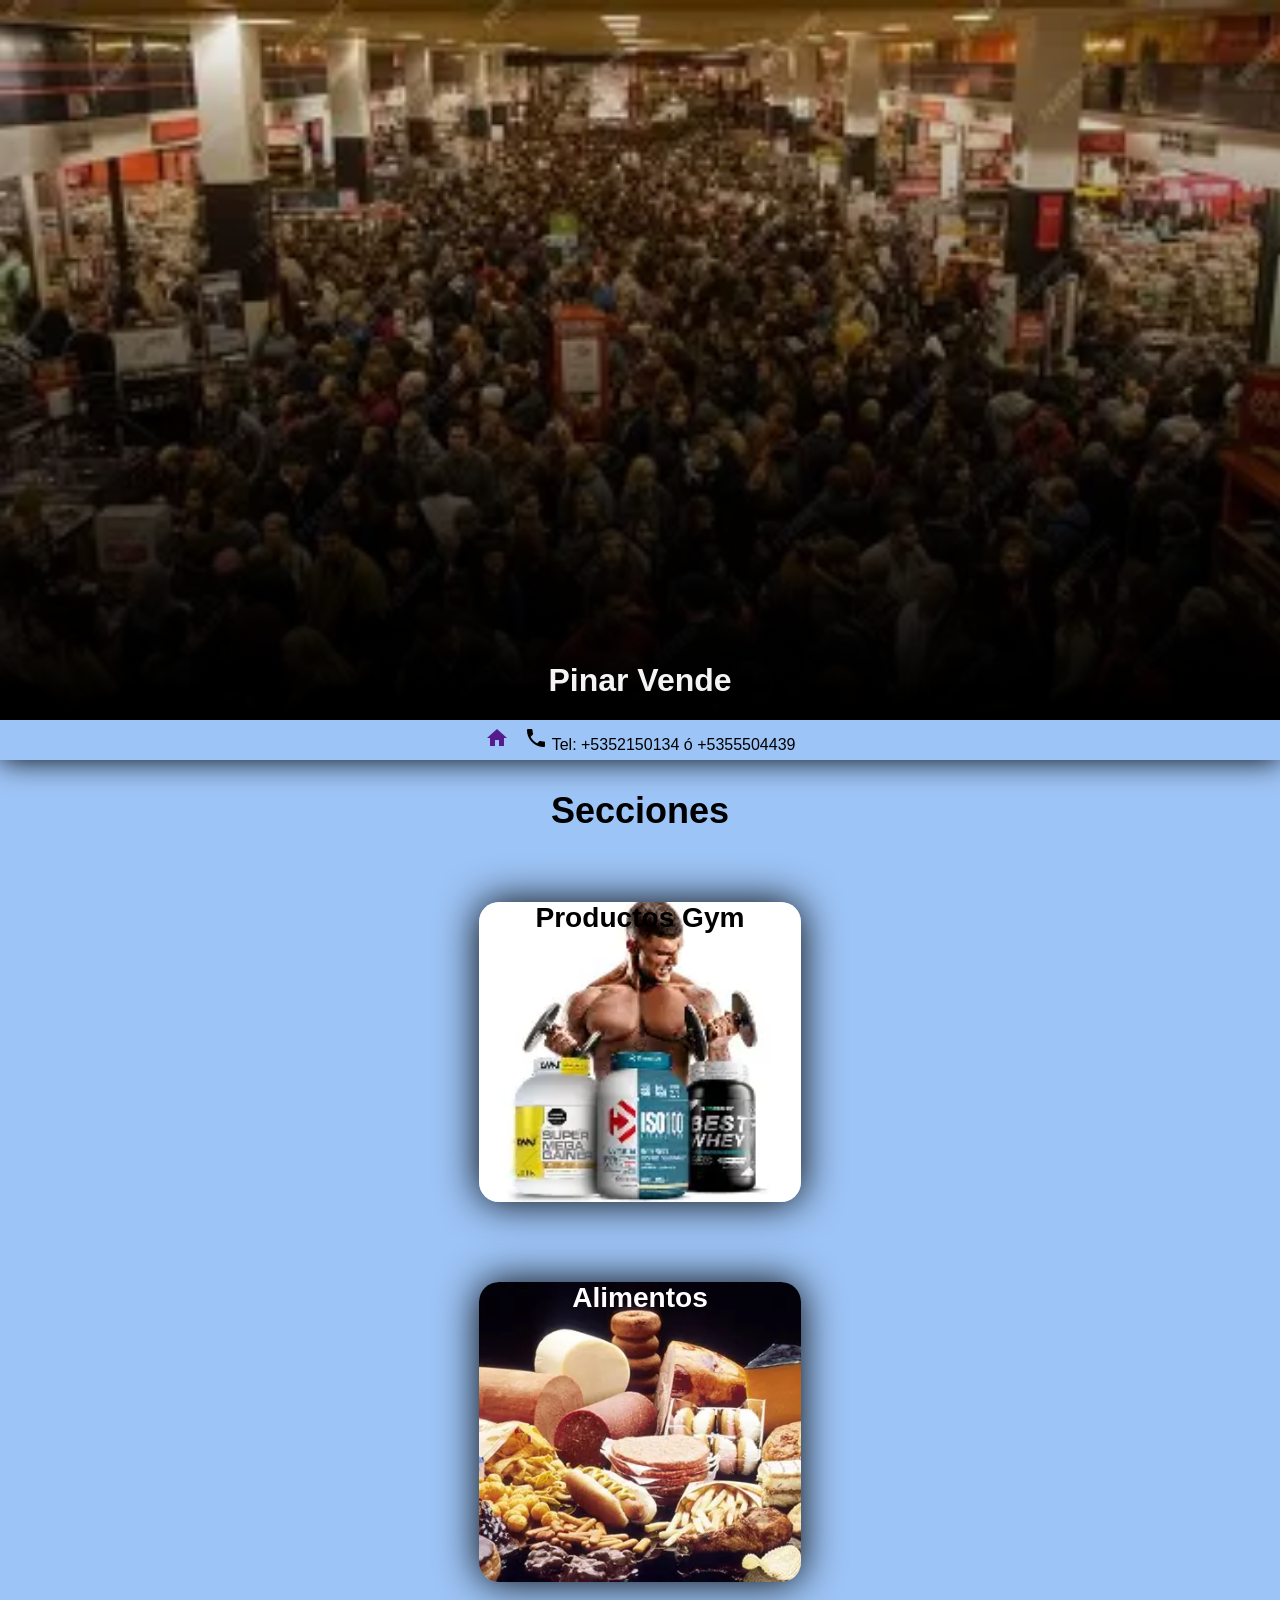
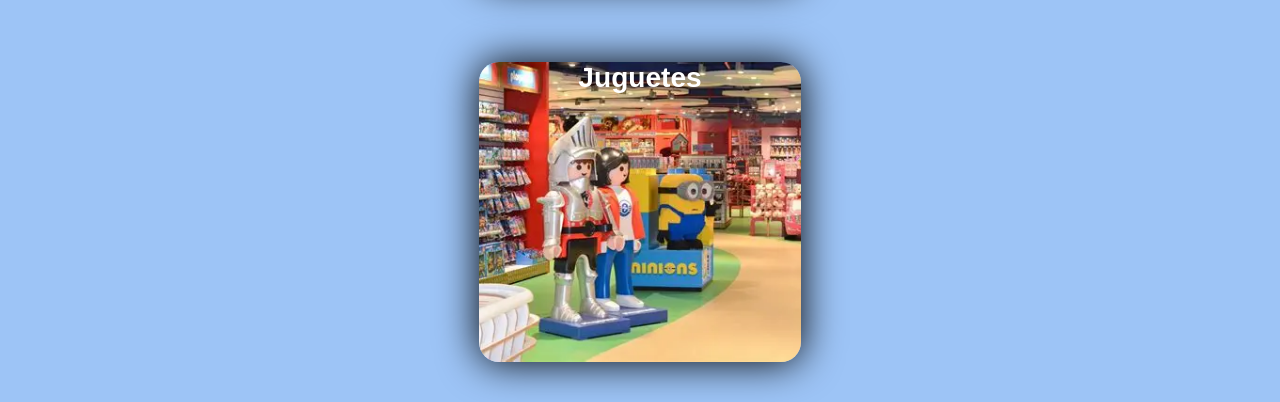
==== index.html @ 734530dd "Add files via upload" ====
<!DOCTYPE html>
<html lang="es">
<head>
    <meta charset="UTF-8">
    <meta name="viewport" content="width=device-width, initial-scale=1.0">
    <link rel="stylesheet" href="css/style.css">
    <link rel="shortcut icon" href="imagenes/logo.jpg" type="image/jpg">
    <link href="https://fonts.googleapis.com/icon?family=Material+Icons" rel="stylesheet">
    <link rel="shortcut icon" href="img/pinar.jpg" type="image/jpg">
    <title>Revolico Pinar</title>
</head>
<body>
    <!--Encabezado-->
    <header>
        <div class="fondo_header">
            <h1>Pinar Vende</h1>
        </div>        
    </header>

    <!--barra de navegacion entre paginas --> 
    <div class="hor_nav">
        <ul class="hor_list">
            <li class="hor_items">
                <a href="#">
                    <span class="material-icons">home</span>
                </a>                
            </li>            
            
            <li class="hor_items">
                <span class="material-icons">call</span>
                Tel: +5352150134 ó +5355504439
            </li>
        </ul>
    </div>  
    <!--barra de navegacion en la pagina actual-->
    
    <!--main-->  
    <main>        
        <h2>Secciones</h2>

        <a class="link_gym" href="html/gym.html">
            <div class="gym">
                <h3>Productos Gym</h3>               
            </div> 
        </a> 
        
        <a class="link_alimentos" href="html/alimentos.html">
            <div class="alimentos">
                <h3>Alimentos</h3>               
            </div> 
        </a>

        <a class="link_juguetes" href="html/juguetes.html">
            <div class="juguetes">
                <h3>Juguetes</h3>               
            </div> 
        </a>
                                     
    </main> 
    <!--aside-->
    <!--footer-->    
</body>
</html>
---- css/style.css ----
body{
    background-color:#9dc4f6;
    padding: 0;
    margin: 0;
    font-family: Arial, Helvetica, sans-serif;
}

body ul p {
    margin: 0;
    padding: 0;
}

/*-------------HEADER------------*/
header{
    position:relative;
}

.fondo_header{
    width: 100%;
    height: 80vh;
    background-image: linear-gradient(transparent,black), url("../img/lobby.jpg");
    background-size: cover;
    background-position: center; 
    display: flex;
    justify-content: center;
    align-items: end;
}

h1{
    color: whitesmoke;
    font-family: Arial, Helvetica, sans-serif;
}

/*---------------------------------------------*/

/*-------------- BARRA HORIZONTAL -----------*/
.hor_nav{    
    width: 100%;
    height: 40px;      
    display: flex;
    justify-content: center;
    align-items: center;
    margin: 0;
    padding: 0; 
    box-sizing: border-box;
    position: sticky;
    top: 0;  
    background-color:#9dc4f6;
    box-shadow: 0 0 30px black;  
}

.hor_list{
    margin: 0;
    display: flex;
    gap: 5px;
    padding: 0;     
}

.hor_items{    
    list-style: none;
    border-radius: 20px;
    padding: 5px;
    transition-property: background-color;
    transition-duration: .4s;
}

.hor_items a{     
    text-decoration: none; 
    color: #551A8B;   
}

.hor_items:hover{
    background-color: #48e;
    transition-property: background-color;
    transition-duration: .4s;
}

/*----------------------------------------*/

/*-------------- MAIN ---------------*/
h3{
    color: black;    
}

a{
    text-decoration: none; 
}

main{    
    padding: 0 10px;   
    font-size: 1.5rem;
    text-align: center; 
    display: flex;
    flex-direction: column;
    align-items: center; 
    justify-content: center;
}

.gym{    
    width: 322px;
    height: 300px;
    margin: 40px 0;
    box-shadow: 0 0 40px black;
    text-align: center;
    background-image: url("../img/gym.jpg");
    background-size: cover;
    background-position: center;
    border-radius: 20px; 
}

.alimentos{    
    width: 322px;
    height: 300px;
    margin: 40px 0;
    box-shadow: 0 0 40px black;
    text-align: center;
    background-image: url("../img/alimentos.jpg");
    background-size: cover;
    background-position: center; 
    border-radius: 20px;
}

.alimentos h3{
    color: white;
}

.juguetes{    
    width: 322px;
    height: 300px;
    margin: 40px 0;
    box-shadow: 0 0 40px black;
    text-align: center;
    background-image: url("../img/jugueteria.jpg");
    background-size: cover;
    background-position: center;
    border-radius: 20px; 
}

.juguetes h3{
    color: white;
}
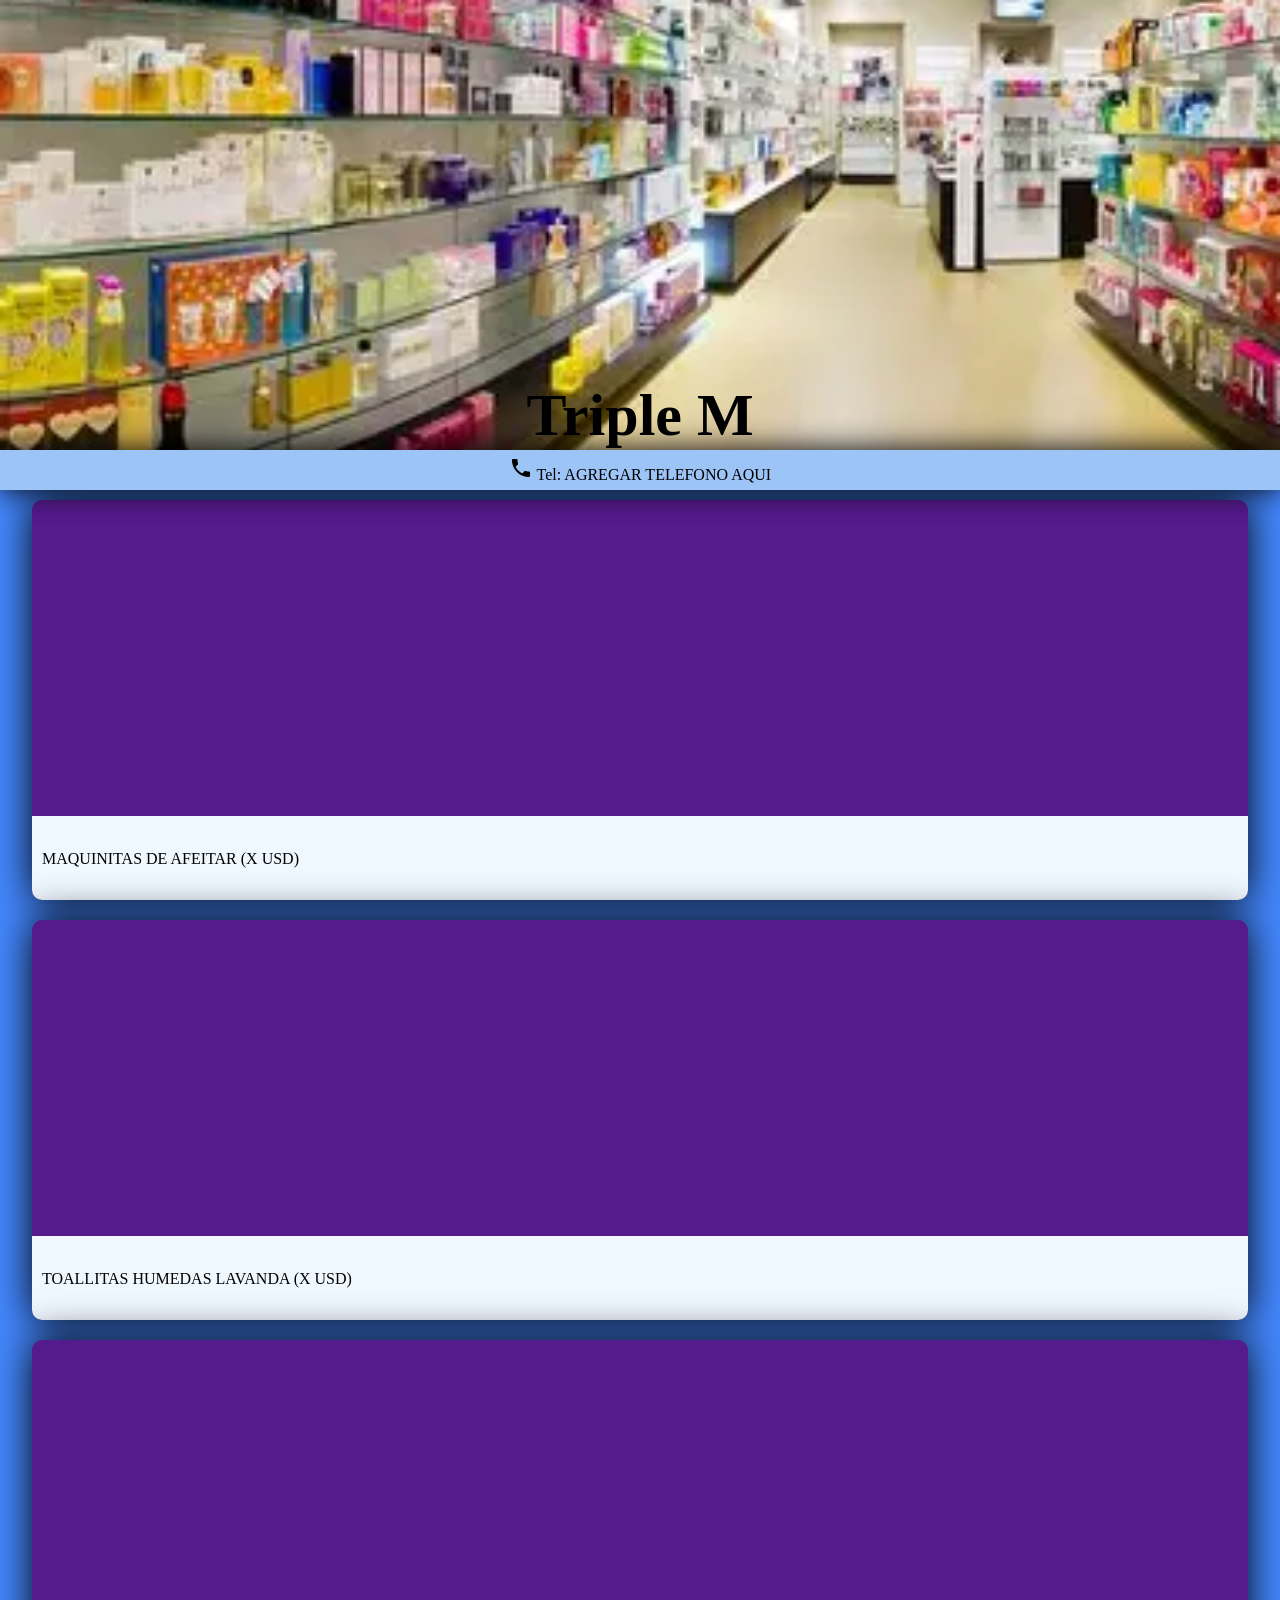
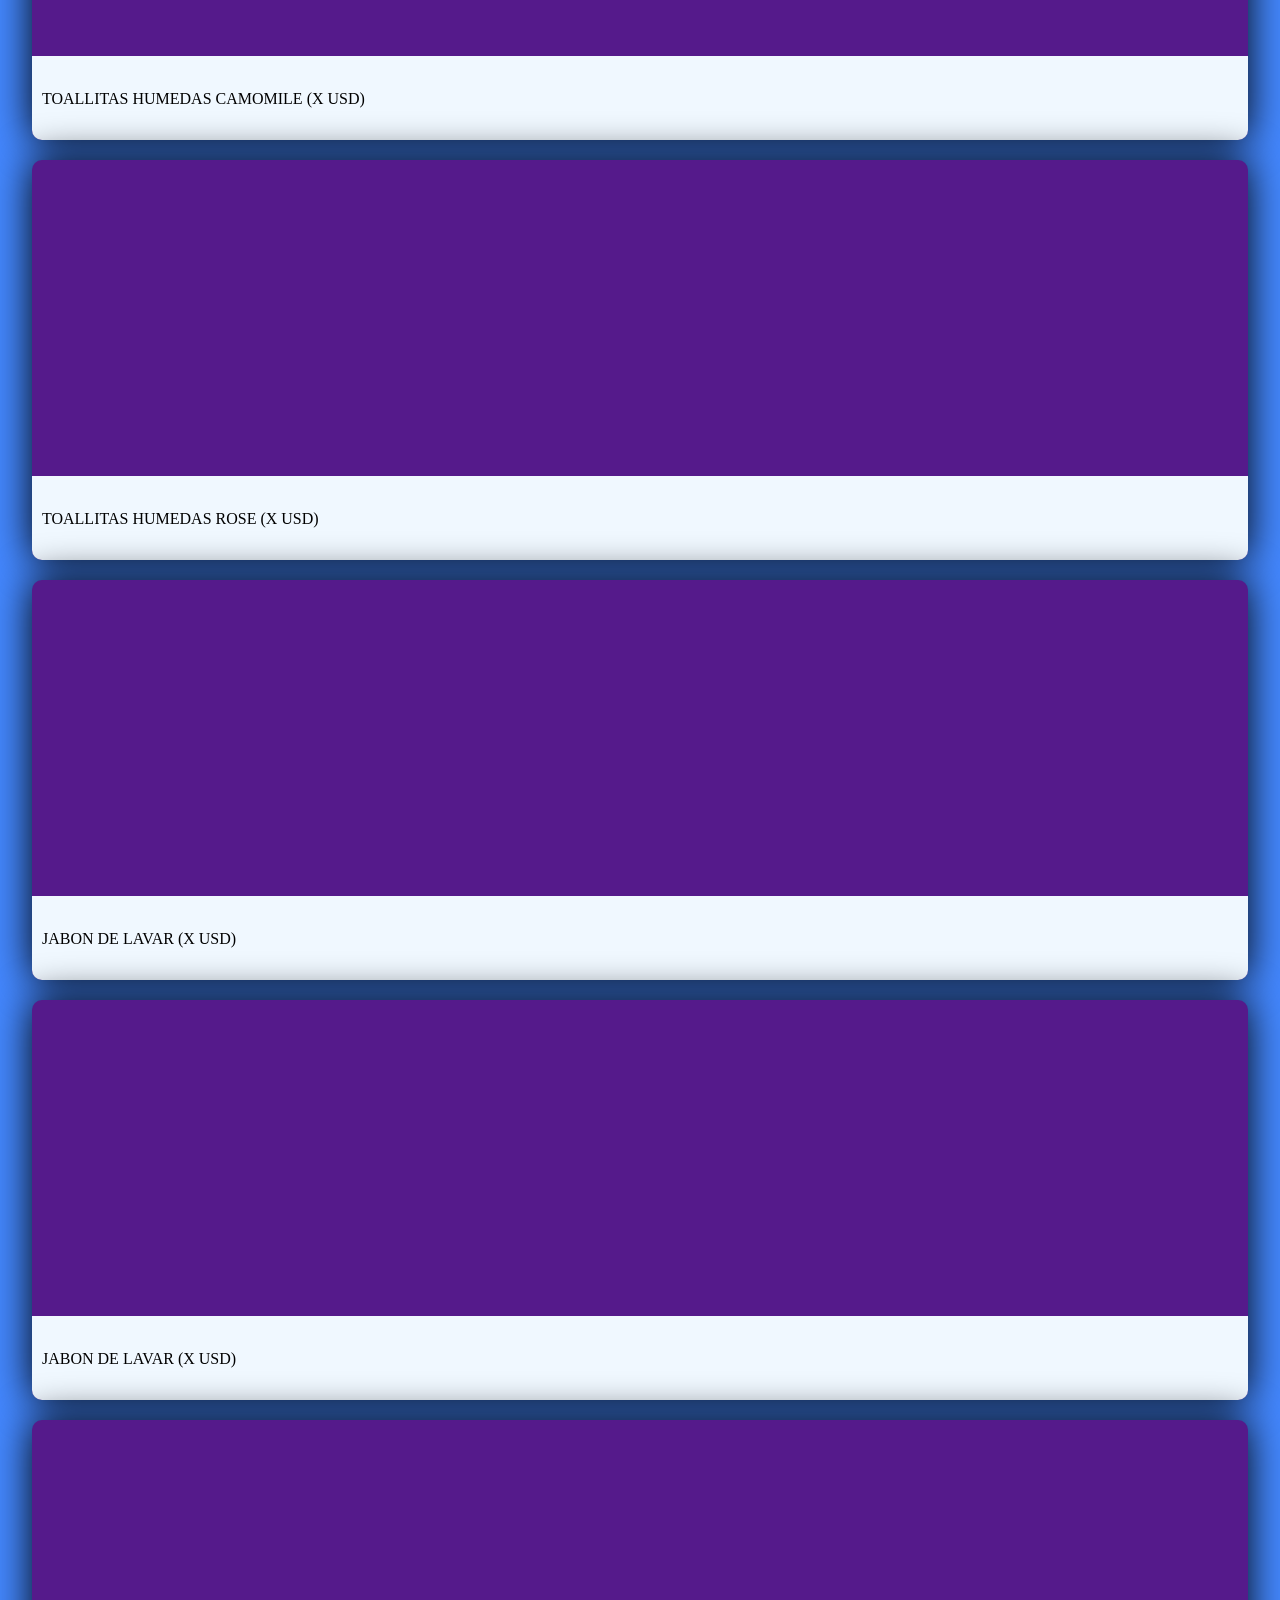
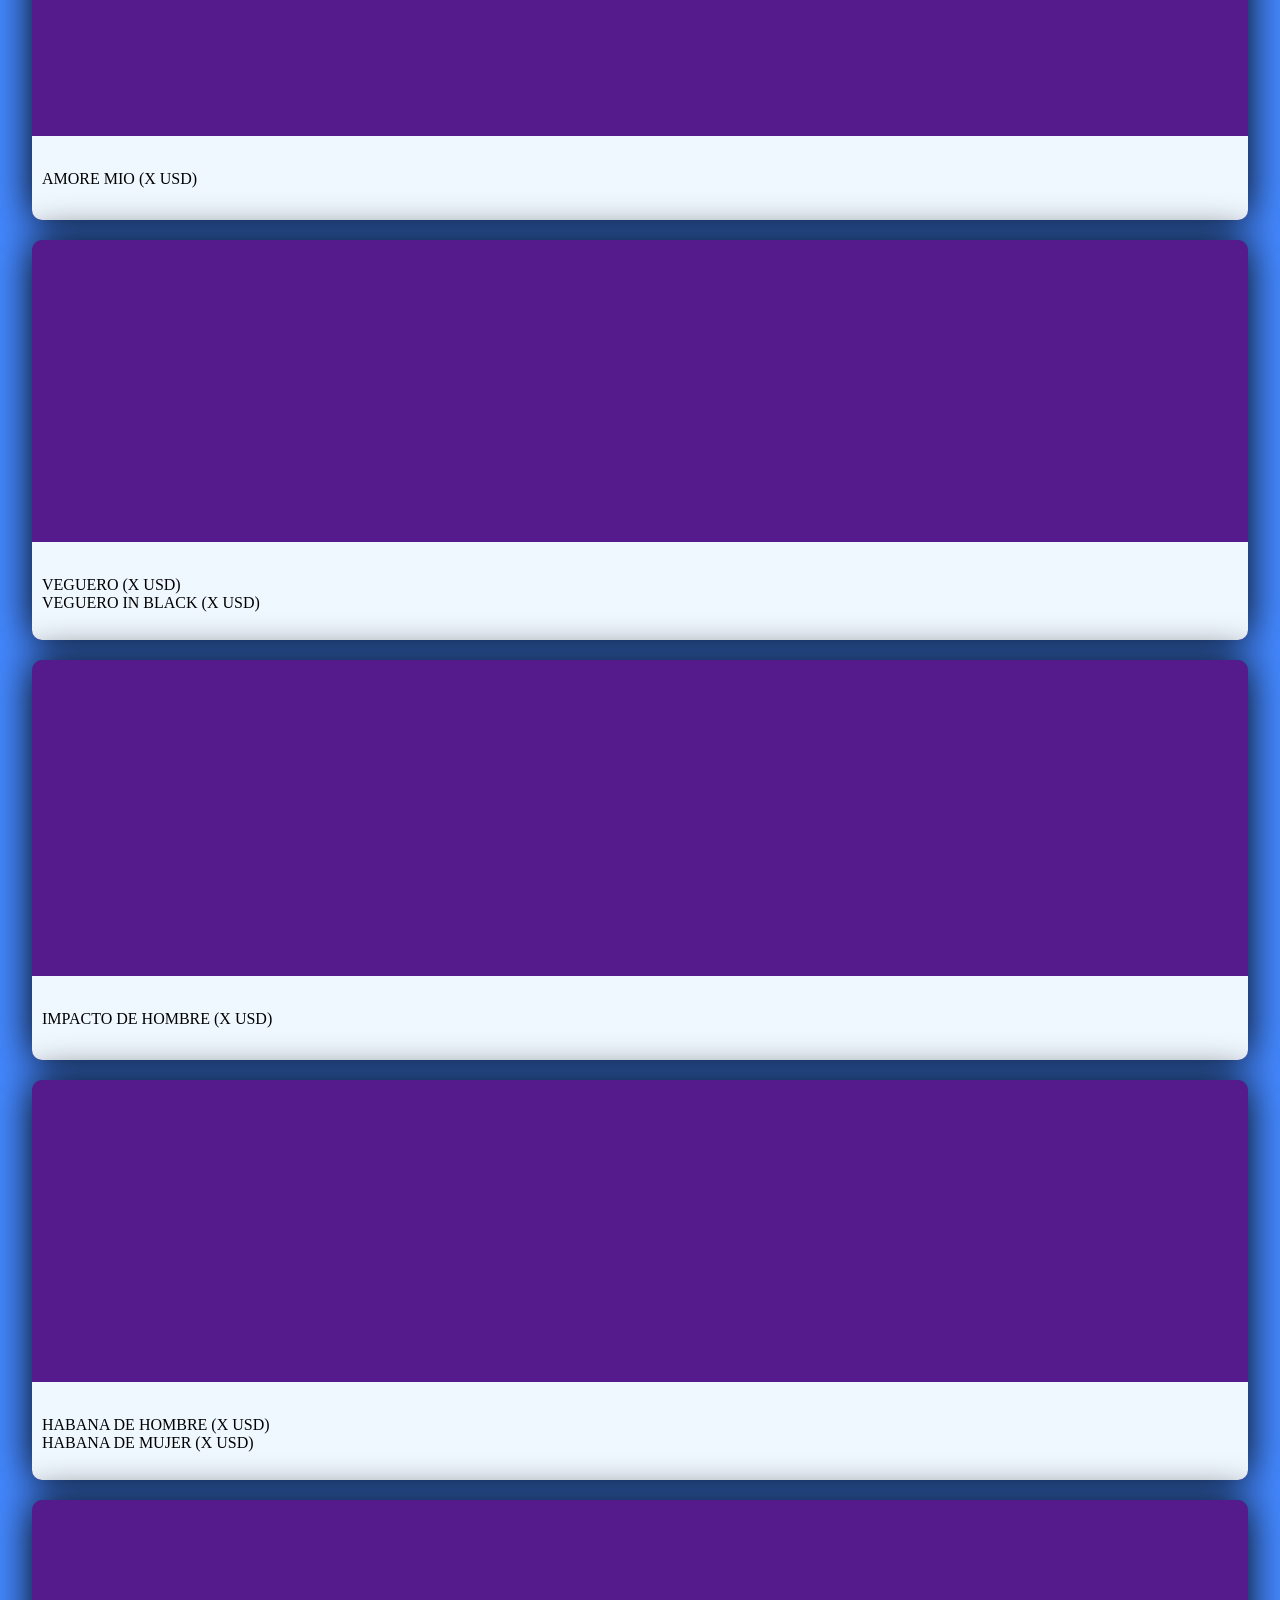
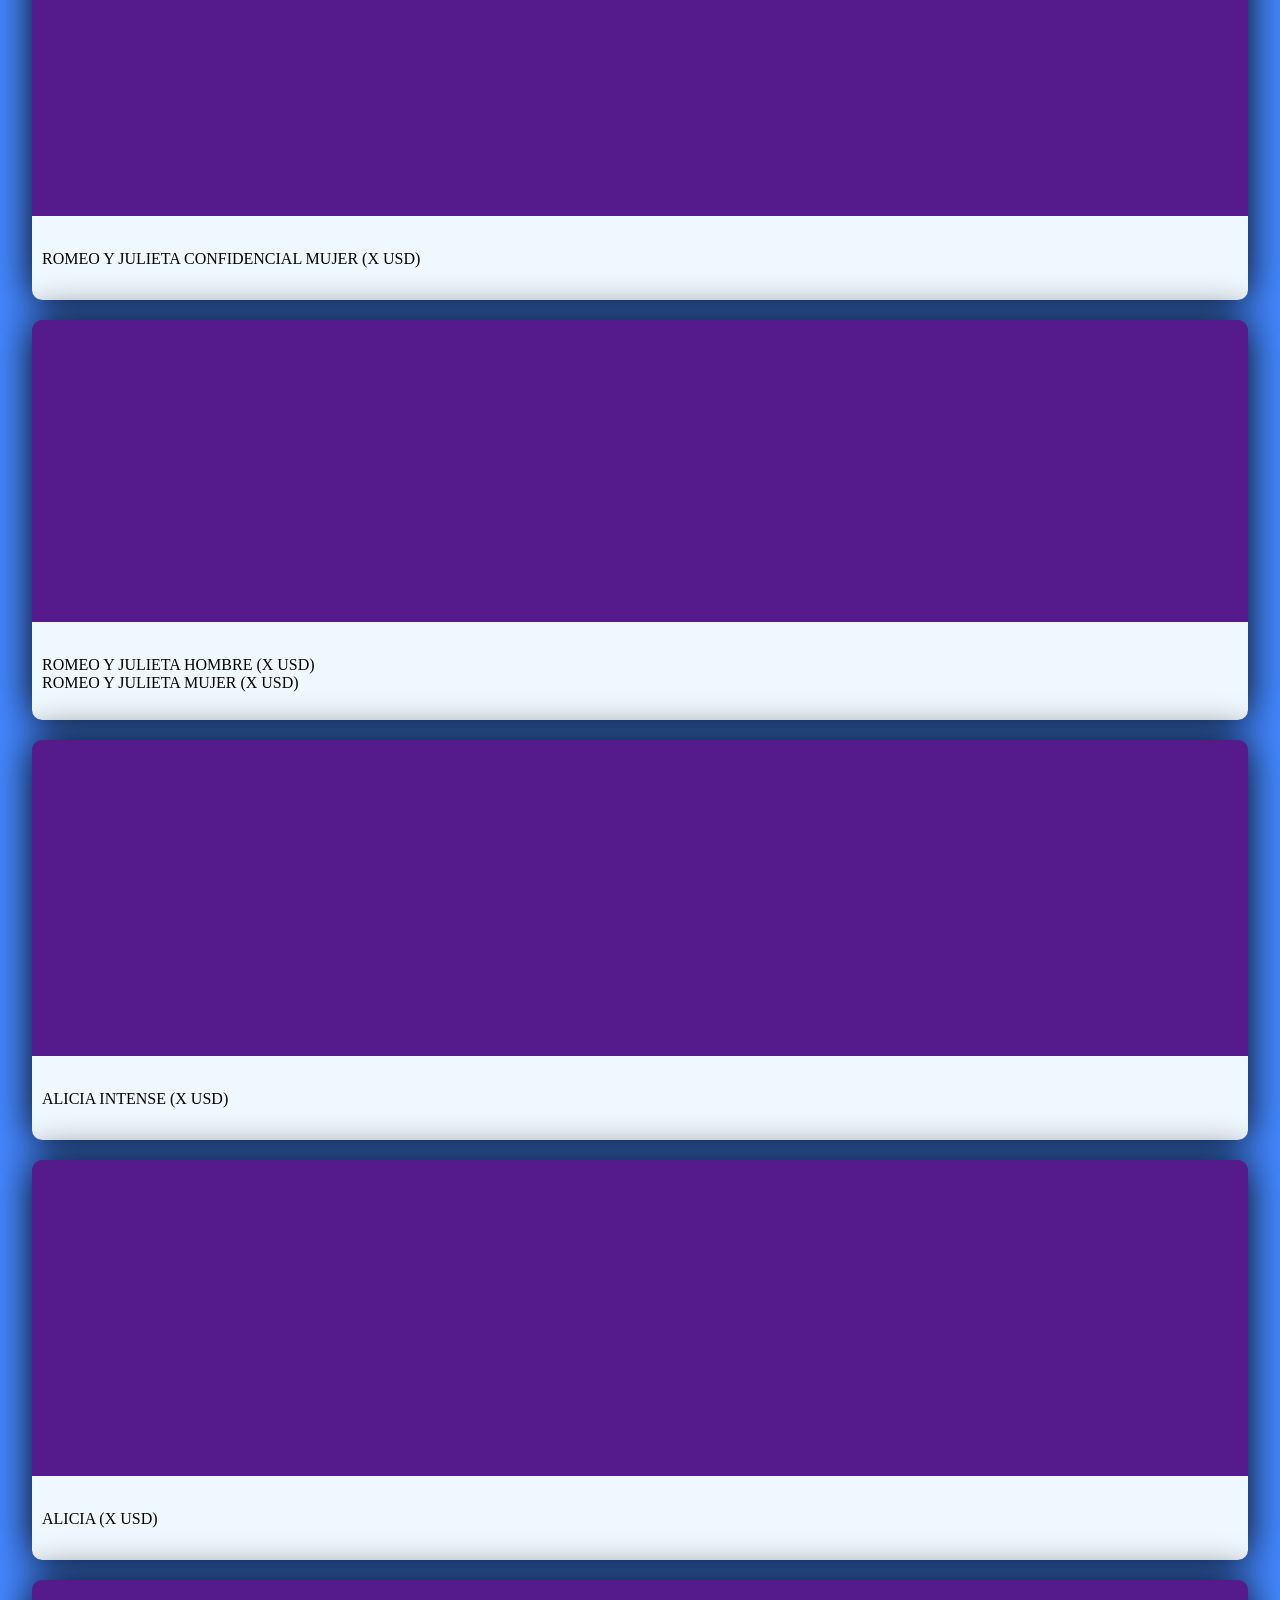
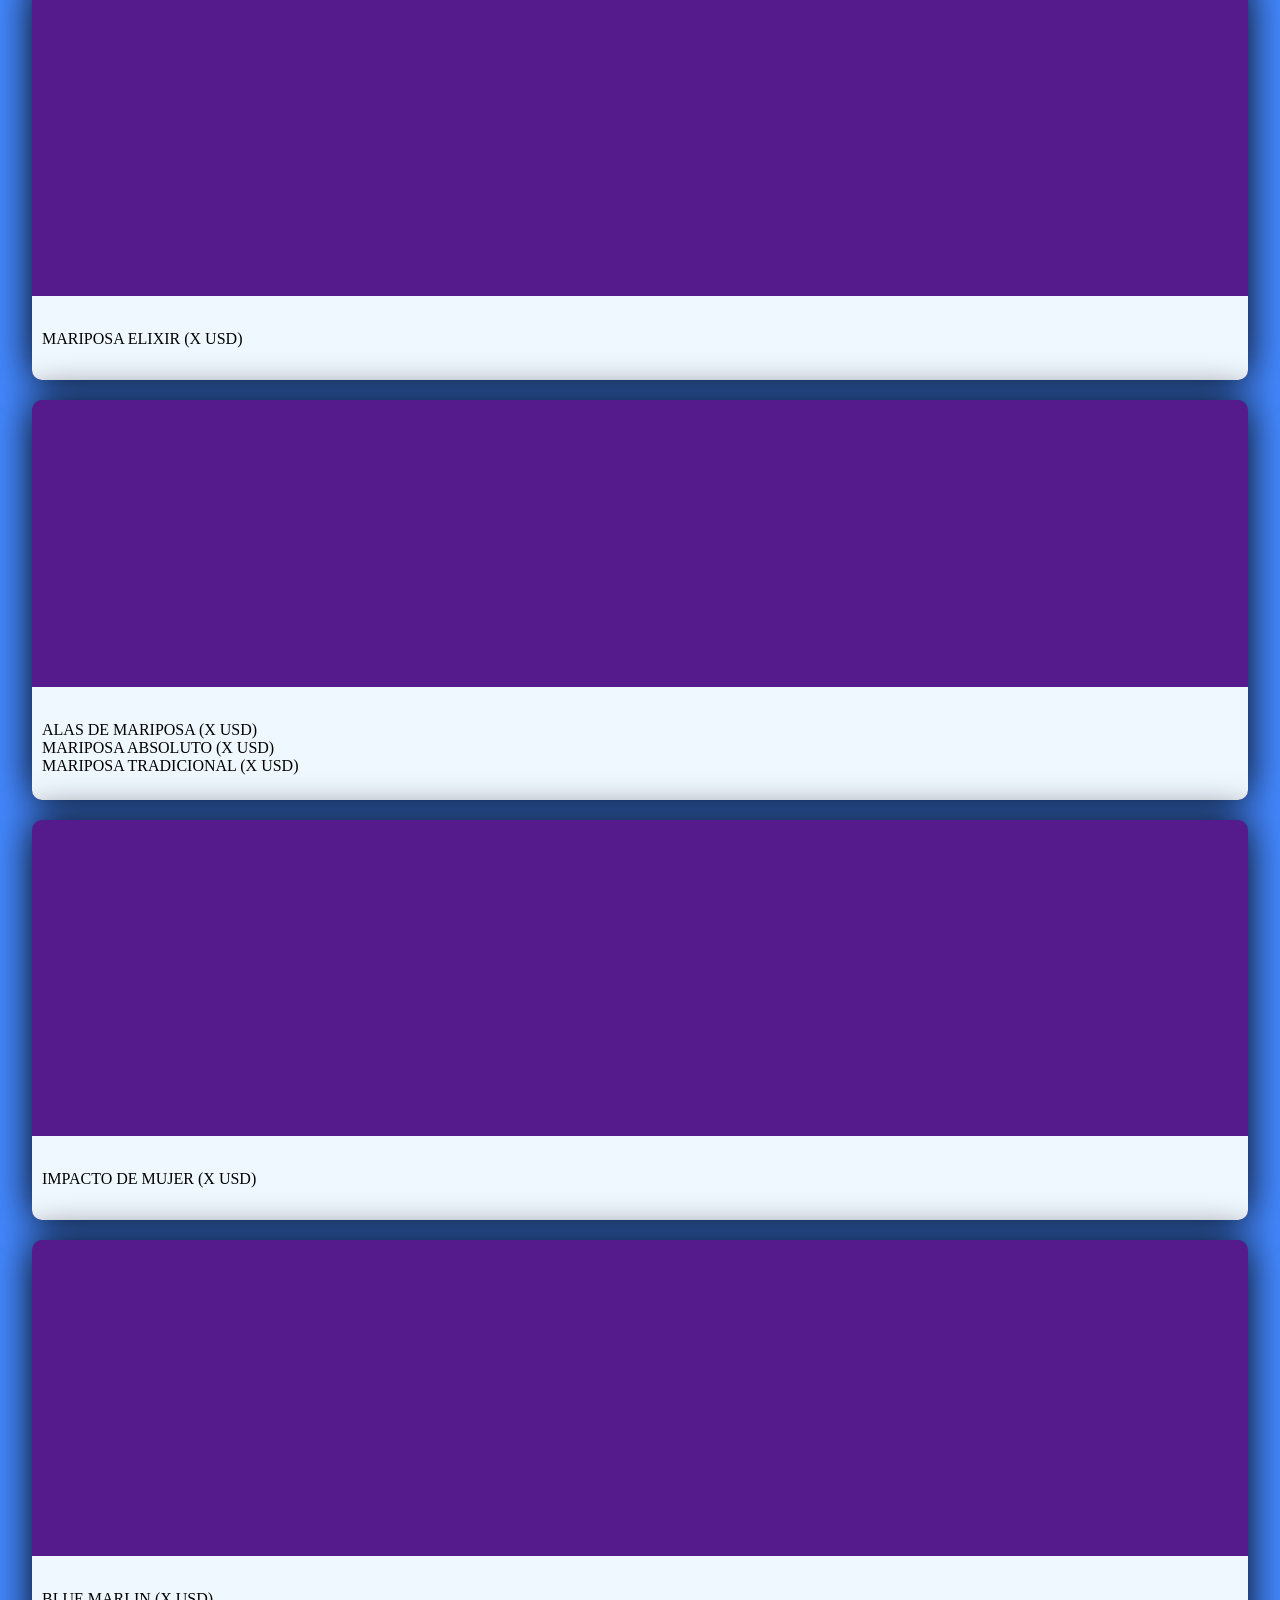
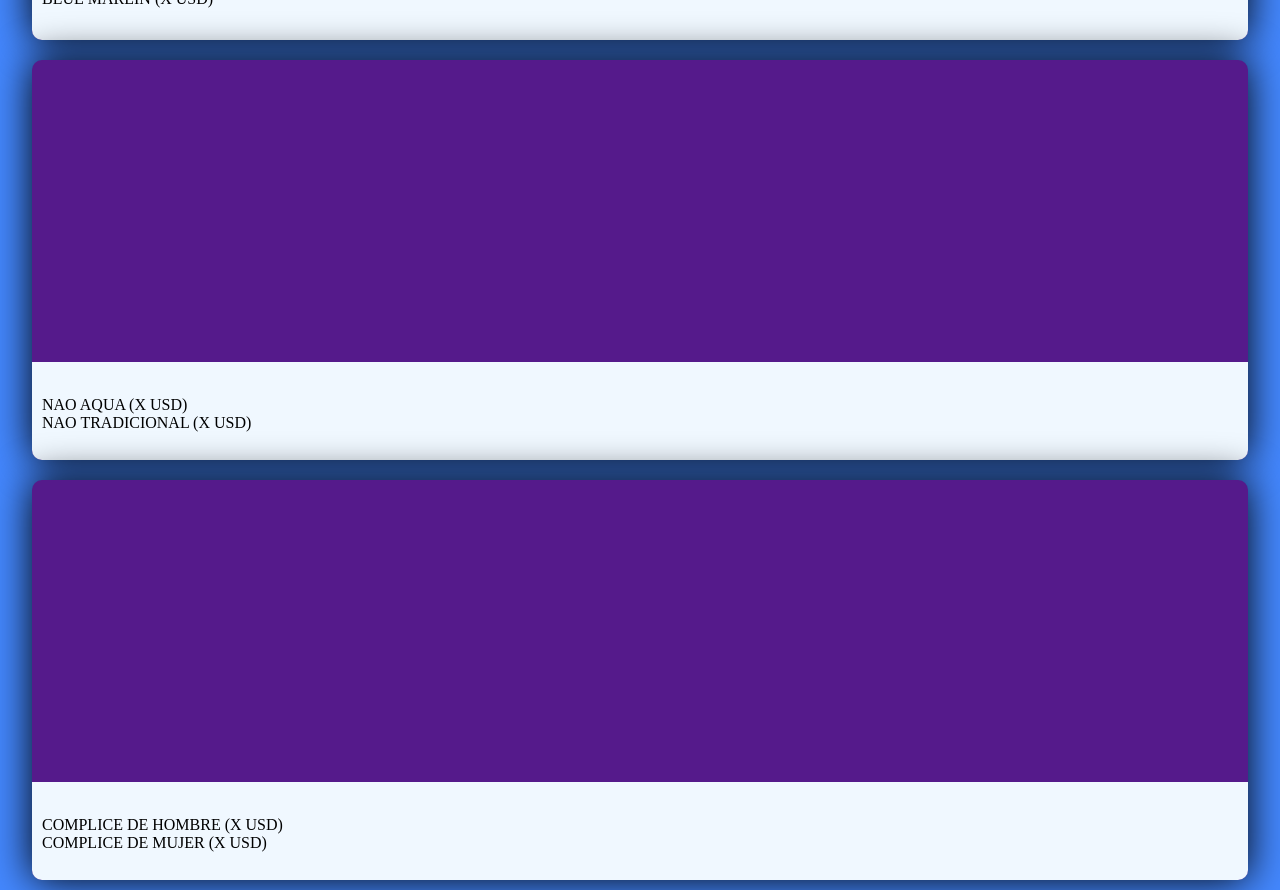
==== commit 0db5bdd5: "Add files via upload" ====
--- a/index.html
+++ b/index.html
@@ -1,63 +1,222 @@
 <!DOCTYPE html>
-<html lang="es">
+<html lang="en">
 <head>
     <meta charset="UTF-8">
     <meta name="viewport" content="width=device-width, initial-scale=1.0">
     <link rel="stylesheet" href="css/style.css">
-    <link rel="shortcut icon" href="imagenes/logo.jpg" type="image/jpg">
     <link href="https://fonts.googleapis.com/icon?family=Material+Icons" rel="stylesheet">
     <link rel="shortcut icon" href="img/pinar.jpg" type="image/jpg">
-    <title>Revolico Pinar</title>
+    <title>TripleM</title>
 </head>
 <body>
-    <!--Encabezado-->
+    <!-- vamos a hacerle el header -->
     <header>
         <div class="fondo_header">
-            <h1>Pinar Vende</h1>
+            <h1>Triple M</h1>
         </div>        
     </header>
 
     <!--barra de navegacion entre paginas --> 
     <div class="hor_nav">
-        <ul class="hor_list">
-            <li class="hor_items">
-                <a href="#">
-                    <span class="material-icons">home</span>
-                </a>                
-            </li>            
-            
+        <ul class="hor_list">           
             <li class="hor_items">
                 <span class="material-icons">call</span>
-                Tel: +5352150134 ó +5355504439
+                Tel: AGREGAR TELEFONO AQUI
             </li>
-        </ul>
+        </ul>        
     </div>  
     <!--barra de navegacion en la pagina actual-->
+
+    <main>
+        <!-- A PARTIR DE AHORA SE AGREAN LOS PRODUCTOS -->
+        <div class="container">
+            <div class="foto1"></div>
+            <div class="nombre">
+                <p>
+                    MAQUINITAS DE AFEITAR (X USD)                                    
+                </p>         
+            </div>            
+        </div>   
+        
+        <div class="container">
+            <div class="foto2"></div>
+            <div class="nombre">
+                <p>
+                    TOALLITAS HUMEDAS LAVANDA (X USD)                                    
+                </p>         
+            </div>            
+        </div> 
+
+        <div class="container">
+            <div class="foto3"></div>
+            <div class="nombre">
+                <p>
+                    TOALLITAS HUMEDAS CAMOMILE (X USD)                                    
+                </p>         
+            </div>            
+        </div> 
+
+        <div class="container">
+            <div class="foto4"></div>
+            <div class="nombre">
+                <p>
+                    TOALLITAS HUMEDAS ROSE (X USD)                                    
+                </p>         
+            </div>            
+        </div> 
+
+        <div class="container">
+            <div class="foto5"></div>
+            <div class="nombre">
+                <p>
+                    JABON DE LAVAR (X USD)                                    
+                </p>         
+            </div>            
+        </div> 
+
+        <div class="container">
+            <div class="foto6"></div>
+            <div class="nombre">
+                <p>
+                    JABON DE LAVAR (X USD)                                    
+                </p>         
+            </div>            
+        </div> 
+
+        <div class="container">
+            <div class="foto7"></div>
+            <div class="nombre">
+                <p>
+                    AMORE MIO (X USD)                                    
+                </p>         
+            </div>            
+        </div> 
+
+        <div class="container">
+            <div class="foto8"></div>
+            <div class="nombre">
+                <p>
+                    VEGUERO (X USD)
+                    VEGUERO IN BLACK (X USD)                                    
+                </p>         
+            </div>            
+        </div> 
+
+        <div class="container">
+            <div class="foto9"></div>
+            <div class="nombre">
+                <p>
+                    IMPACTO DE HOMBRE  (X USD)                                    
+                </p>         
+            </div>            
+        </div> 
+
+        <div class="container">
+            <div class="foto10"></div>
+            <div class="nombre">
+                <p>
+                    HABANA DE HOMBRE (X USD)
+                    HABANA DE MUJER  (X USD)                                    
+                </p>         
+            </div>            
+        </div> 
+
+        <div class="container">
+            <div class="foto11"></div>
+            <div class="nombre">
+                <p>
+                    ROMEO Y JULIETA CONFIDENCIAL MUJER (X USD)                                    
+                </p>         
+            </div>            
+        </div>
+
+        <div class="container">
+            <div class="foto12"></div>
+            <div class="nombre">
+                <p>
+                    ROMEO Y JULIETA HOMBRE (X USD)
+                    ROMEO Y JULIETA MUJER  (X USD)                                
+                </p>         
+            </div>            
+        </div>
+
+        <div class="container">
+            <div class="foto13"></div>
+            <div class="nombre">
+                <p>
+                    ALICIA INTENSE (X USD)                                    
+                </p>         
+            </div>            
+        </div>
+
+        <div class="container">
+            <div class="foto14"></div>
+            <div class="nombre">
+                <p>
+                    ALICIA (X USD)                               
+                </p>         
+            </div>            
+        </div>
+
+        <div class="container">
+            <div class="foto15"></div>
+            <div class="nombre">
+                <p>
+                    MARIPOSA ELIXIR (X USD)                                  
+                </p>         
+            </div>            
+        </div>
+
+        <div class="container">
+            <div class="foto16"></div>
+            <div class="nombre">
+                <p>
+                    ALAS DE MARIPOSA (X USD) 
+                    MARIPOSA ABSOLUTO (X USD) 
+                    MARIPOSA TRADICIONAL (X USD)                                
+                </p>         
+            </div>            
+        </div>
+
+        <div class="container">
+            <div class="foto17"></div>
+            <div class="nombre">
+                <p>
+                    IMPACTO DE MUJER (X USD)                                  
+                </p>         
+            </div>            
+        </div>
+
+        <div class="container">
+            <div class="foto18"></div>
+            <div class="nombre">
+                <p>
+                    BLUE MARLIN (X USD)                                  
+                </p>         
+            </div>            
+        </div>
+
+        <div class="container">
+            <div class="foto19"></div>
+            <div class="nombre">
+                <p>
+                    NAO AQUA (X USD) 
+                    NAO TRADICIONAL (X USD)                                 
+                </p>         
+            </div>            
+        </div>
+
+        <div class="container">
+            <div class="foto20"></div>
+            <div class="nombre">
+                <p>
+                    COMPLICE DE HOMBRE (X USD)
+                    COMPLICE DE MUJER (X USD)                                  
+                </p>         
+            </div>            
+        </div>
+
+    </main>
     
-    <!--main-->  
-    <main>        
-        <h2>Secciones</h2>
-
-        <a class="link_gym" href="html/gym.html">
-            <div class="gym">
-                <h3>Productos Gym</h3>               
-            </div> 
-        </a> 
-        
-        <a class="link_alimentos" href="html/alimentos.html">
-            <div class="alimentos">
-                <h3>Alimentos</h3>               
-            </div> 
-        </a>
-
-        <a class="link_juguetes" href="html/juguetes.html">
-            <div class="juguetes">
-                <h3>Juguetes</h3>               
-            </div> 
-        </a>
-                                     
-    </main> 
-    <!--aside-->
-    <!--footer-->    
 </body>
 </html>
--- a/css/style.css
+++ b/css/style.css
@@ -1,37 +1,30 @@
 body{
-    background-color:#9dc4f6;
-    padding: 0;
-    margin: 0;
-    font-family: Arial, Helvetica, sans-serif;
-}
-
-body ul p {
     margin: 0;
     padding: 0;
-}
-
-/*-------------HEADER------------*/
+    background-color: #48f;
+}
+
+h1{
+    font-size: 60PX;
+    margin: 0;
+}
+
+h2{
+    font-size: 40px;
+}
+
 header{
-    position:relative;
-}
-
-.fondo_header{
     width: 100%;
-    height: 80vh;
-    background-image: linear-gradient(transparent,black), url("../img/lobby.jpg");
-    background-size: cover;
-    background-position: center; 
+    height: 50dvh;
+    background-image: url("../img/header.jpg");
+    background-size: cover;
+    background-position: center;      
     display: flex;
+    align-items: end;   
     justify-content: center;
-    align-items: end;
-}
-
-h1{
-    color: whitesmoke;
-    font-family: Arial, Helvetica, sans-serif;
-}
-
-/*---------------------------------------------*/
+}
+
+
 
 /*-------------- BARRA HORIZONTAL -----------*/
 .hor_nav{    
@@ -77,74 +70,254 @@
 
 /*----------------------------------------*/
 
-/*-------------- MAIN ---------------*/
-h3{
-    color: black;    
-}
-
-a{
-    text-decoration: none; 
-}
-
-main{    
-    padding: 0 10px;   
-    font-size: 1.5rem;
-    text-align: center; 
-    display: flex;
-    flex-direction: column;
+/* divs para ubicar cada juguete en la tienda */
+
+main{
+    display: flex; 
+    flex-wrap: wrap;   
     align-items: center; 
-    justify-content: center;
-}
-
-.gym{    
-    width: 322px;
-    height: 300px;
-    margin: 40px 0;
+    justify-content: center;     
+}
+
+
+/* ESTO SE REPITE POR CADA ELEMENTO SOLO CAMBIAR EL NUMERO DE CADA ELEMENTO */
+/* ------------------------------------------------ */
+
+.container{
+    width: 95%;    
+    min-height: 400px;
+    background-color: #551A8B;
     box-shadow: 0 0 40px black;
-    text-align: center;
-    background-image: url("../img/gym.jpg");
-    background-size: cover;
-    background-position: center;
-    border-radius: 20px; 
-}
-
-.alimentos{    
-    width: 322px;
-    height: 300px;
-    margin: 40px 0;
-    box-shadow: 0 0 40px black;
-    text-align: center;
-    background-image: url("../img/alimentos.jpg");
-    background-size: cover;
-    background-position: center; 
-    border-radius: 20px;
-}
-
-.alimentos h3{
-    color: white;
-}
-
-.juguetes{    
-    width: 322px;
-    height: 300px;
-    margin: 40px 0;
-    box-shadow: 0 0 40px black;
-    text-align: center;
-    background-image: url("../img/jugueteria.jpg");
-    background-size: cover;
-    background-position: center;
-    border-radius: 20px; 
-}
-
-.juguetes h3{
-    color: white;
-}
-
-
-
-
-
-
-
-
-
+    margin-top: 10px;
+    margin-bottom: 10px;
+    display: grid;
+    grid-template-columns: repeat(5, 1fr);      
+    gap: 3px; 
+    border-radius: 10px; 
+    box-sizing: border-box;
+}
+
+.nombre{
+    width: 100%;
+    background-color: aliceblue;               
+    grid-column-start: 1;
+    grid-column-end: 6;    
+    border-radius: 0 0 10px 10px;     
+    padding: 0;      
+}
+
+p{     
+    font-size: 16px;        
+    width: 100%;
+    white-space:pre-line;
+    margin-left: 10px; 
+    text-align: left;     
+}
+
+/* AHORA IREMOS AGREGANDO LAS FOTOS DE CADA PRODUCTO */
+
+.foto1{
+    min-height: 250px;
+    background-image: url("https://res.cloudinary.com/dumxtozlm/image/upload/v1771987226/1_nbyqts.jpg");
+    background-size: cover;
+    background-position: center; 
+    grid-column: 1/6;
+    grid-row: 1/5;
+    border-radius: 10px 10px 0 0;
+}
+
+.foto2{
+    min-height: 250px;
+    background-image: url("https://res.cloudinary.com/dumxtozlm/image/upload/v1771987225/2_k32goo.jpg");
+    background-size: cover;
+    background-position: center; 
+    grid-column: 1/6;
+    grid-row: 1/5;
+    border-radius: 10px 10px 0 0;
+}
+
+.foto3{
+    min-height: 250px;
+    background-image: url("https://res.cloudinary.com/dumxtozlm/image/upload/v1771987229/3_gd0xic.jpg");
+    background-size: cover;
+    background-position: center; 
+    grid-column: 1/6;
+    grid-row: 1/5;
+    border-radius: 10px 10px 0 0;
+}
+
+.foto4{
+    min-height: 250px;
+    background-image: url("https://res.cloudinary.com/dumxtozlm/image/upload/v1771987229/4_xzhxrn.jpg");
+    background-size: cover;
+    background-position: center; 
+    grid-column: 1/6;
+    grid-row: 1/5;
+    border-radius: 10px 10px 0 0;
+}
+
+.foto5{
+    min-height: 250px;
+    background-image: url("https://res.cloudinary.com/dumxtozlm/image/upload/v1771987229/5_z528mi.jpg");
+    background-size: cover;
+    background-position: center; 
+    grid-column: 1/6;
+    grid-row: 1/5;
+    border-radius: 10px 10px 0 0;
+}
+
+.foto6{
+    min-height: 250px;
+    background-image: url("https://res.cloudinary.com/dumxtozlm/image/upload/v1771987230/6_fmmljv.jpg");
+    background-size: cover;
+    background-position: center; 
+    grid-column: 1/6;
+    grid-row: 1/5;
+    border-radius: 10px 10px 0 0;
+}
+
+.foto7{
+    min-height: 250px;
+    background-image: url("https://res.cloudinary.com/dumxtozlm/image/upload/v1771987234/7_h6kkrk.jpg");
+    background-size: cover;
+    background-position: center; 
+    grid-column: 1/6;
+    grid-row: 1/5;
+    border-radius: 10px 10px 0 0;
+}
+
+.foto8{
+    min-height: 250px;
+    background-image: url("https://res.cloudinary.com/dumxtozlm/image/upload/v1771987236/8_xb7vtl.jpg");
+    background-size: cover;
+    background-position: center; 
+    grid-column: 1/6;
+    grid-row: 1/5;
+    border-radius: 10px 10px 0 0;
+}
+
+.foto9{
+    min-height: 250px;
+    background-image: url("https://res.cloudinary.com/dumxtozlm/image/upload/v1771987236/9_zd3dbt.jpg");
+    background-size: cover;
+    background-position: center; 
+    grid-column: 1/6;
+    grid-row: 1/5;
+    border-radius: 10px 10px 0 0;
+}
+
+.foto10{
+    min-height: 250px;
+    background-image: url("https://res.cloudinary.com/dumxtozlm/image/upload/v1771987237/10_qsl9qy.jpg");
+    background-size: cover;
+    background-position: center; 
+    grid-column: 1/6;
+    grid-row: 1/5;
+    border-radius: 10px 10px 0 0;
+}
+
+.foto11{
+    min-height: 250px;
+    background-image: url("https://res.cloudinary.com/dumxtozlm/image/upload/v1771987223/11_jzy2ml.jpg");
+    background-size: cover;
+    background-position: center; 
+    grid-column: 1/6;
+    grid-row: 1/5;
+    border-radius: 10px 10px 0 0;
+}
+
+.foto12{
+    min-height: 250px;
+    background-image: url("https://res.cloudinary.com/dumxtozlm/image/upload/v1771987226/12_bvbxec.jpg");
+    background-size: cover;
+    background-position: center; 
+    grid-column: 1/6;
+    grid-row: 1/5;
+    border-radius: 10px 10px 0 0;
+}
+
+.foto13{
+    min-height: 250px;
+    background-image: url("https://res.cloudinary.com/dumxtozlm/image/upload/v1771987224/13_j9fcjb.jpg");
+    background-size: cover;
+    background-position: center; 
+    grid-column: 1/6;
+    grid-row: 1/5;
+    border-radius: 10px 10px 0 0;
+}
+
+.foto14{
+    min-height: 250px;
+    background-image: url("https://res.cloudinary.com/dumxtozlm/image/upload/v1771987227/14_bas3r8.jpg");
+    background-size: cover;
+    background-position: center; 
+    grid-column: 1/6;
+    grid-row: 1/5;
+    border-radius: 10px 10px 0 0;
+}
+
+.foto15{
+    min-height: 250px;
+    background-image: url("https://res.cloudinary.com/dumxtozlm/image/upload/v1771987229/15_o9rawj.jpg");
+    background-size: cover;
+    background-position: center; 
+    grid-column: 1/6;
+    grid-row: 1/5;
+    border-radius: 10px 10px 0 0;
+}
+
+.foto16{
+    min-height: 250px;
+    background-image: url("https://res.cloudinary.com/dumxtozlm/image/upload/v1771987230/16_cunqfj.jpg");
+    background-size: cover;
+    background-position: center; 
+    grid-column: 1/6;
+    grid-row: 1/5;
+    border-radius: 10px 10px 0 0;
+}
+
+.foto17{
+    min-height: 250px;
+    background-image: url("https://res.cloudinary.com/dumxtozlm/image/upload/v1771987233/17_vmloie.jpg");
+    background-size: cover;
+    background-position: center; 
+    grid-column: 1/6;
+    grid-row: 1/5;
+    border-radius: 10px 10px 0 0;
+}
+.foto18{
+    min-height: 250px;
+    background-image: url("https://res.cloudinary.com/dumxtozlm/image/upload/v1771987237/18_xlxxet.jpg");
+    background-size: cover;
+    background-position: center; 
+    grid-column: 1/6;
+    grid-row: 1/5;
+    border-radius: 10px 10px 0 0;
+}
+
+.foto19{
+    min-height: 250px;
+    background-image: url("https://res.cloudinary.com/dumxtozlm/image/upload/v1771987248/19_oem7fp.jpg");
+    background-size: cover;
+    background-position: center; 
+    grid-column: 1/6;
+    grid-row: 1/5;
+    border-radius: 10px 10px 0 0;
+}
+
+.foto20{
+    min-height: 250px;
+    background-image: url("https://res.cloudinary.com/dumxtozlm/image/upload/v1771987248/20_pkm8pu.jpg");
+    background-size: cover;
+    background-position: center; 
+    grid-column: 1/6;
+    grid-row: 1/5;
+    border-radius: 10px 10px 0 0;
+}
+
+
+
+/* ----------------------------------------------------- */
+
+/* ESTO SE REPITE POR CADA ELEMENTO SOLO CAMBIAR EL NUMERO DE CADA ELEMENTO */
+/* ------------------------------------------------ */
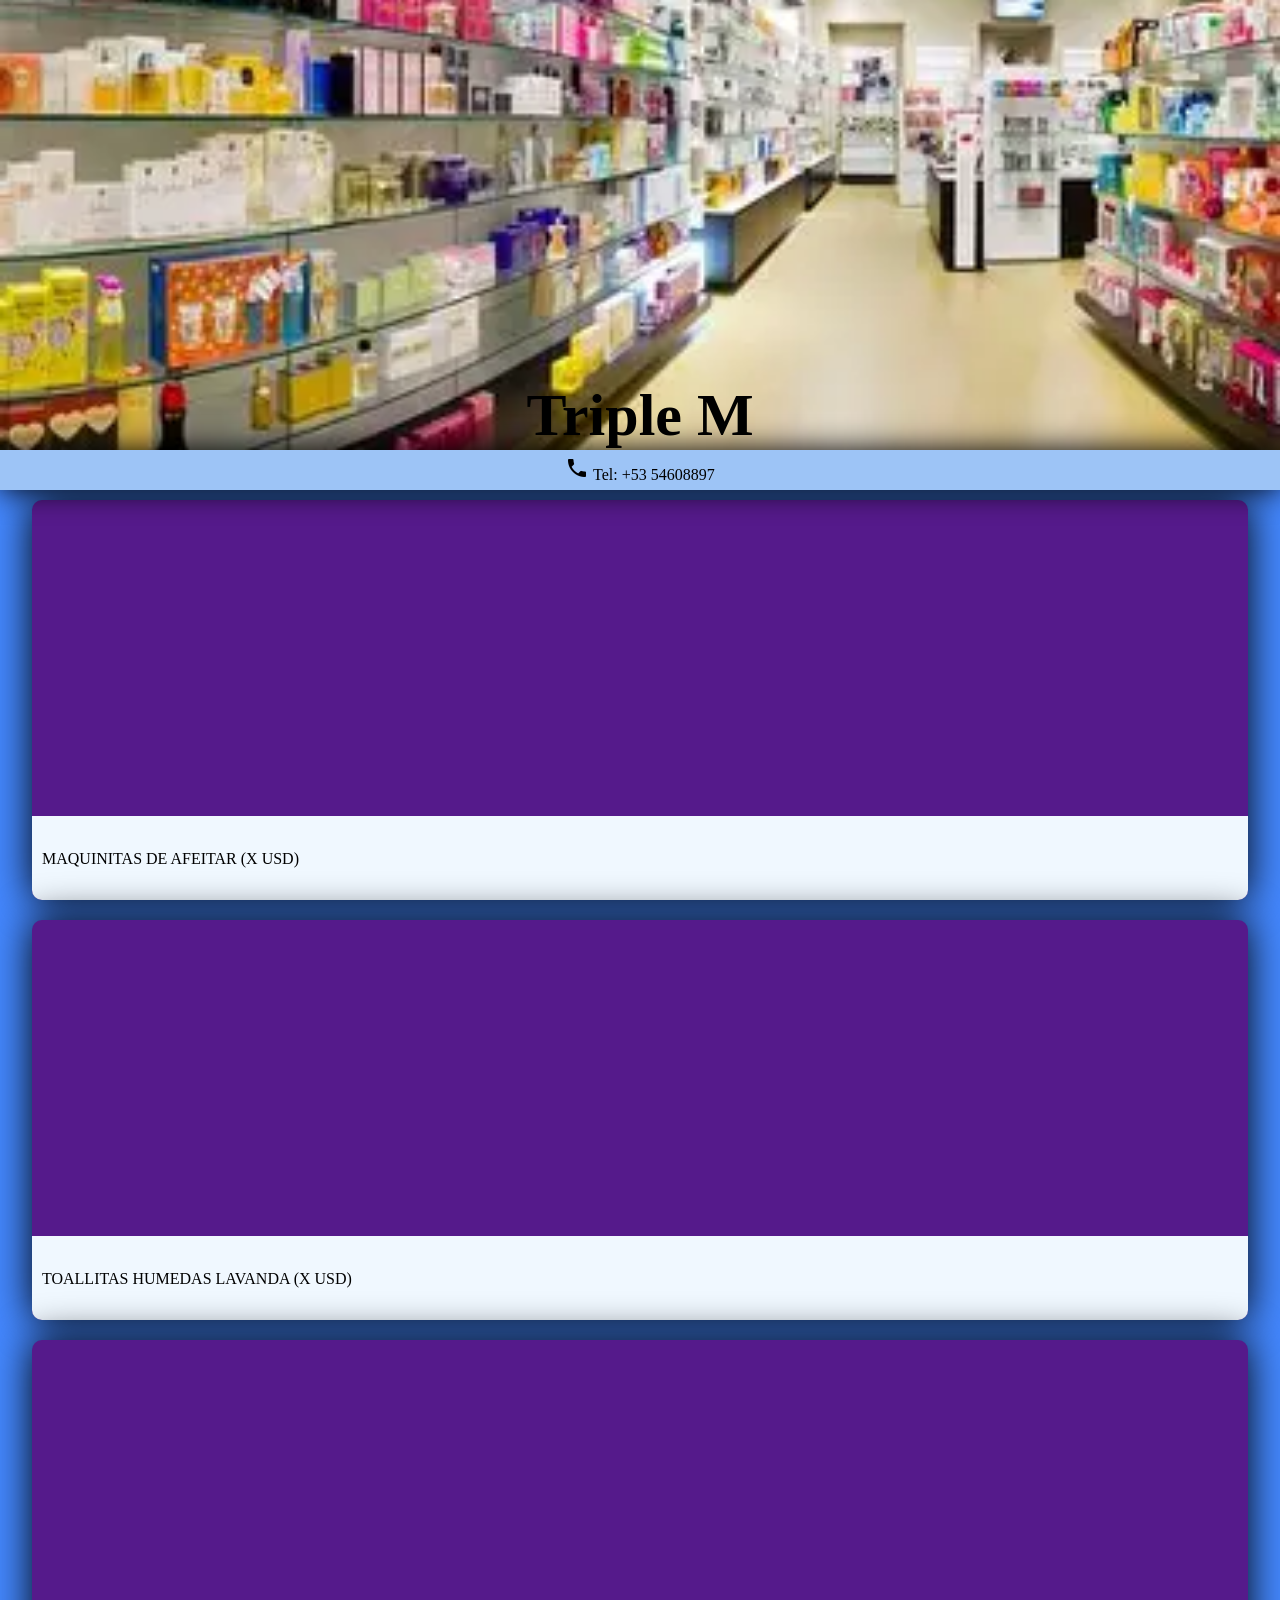
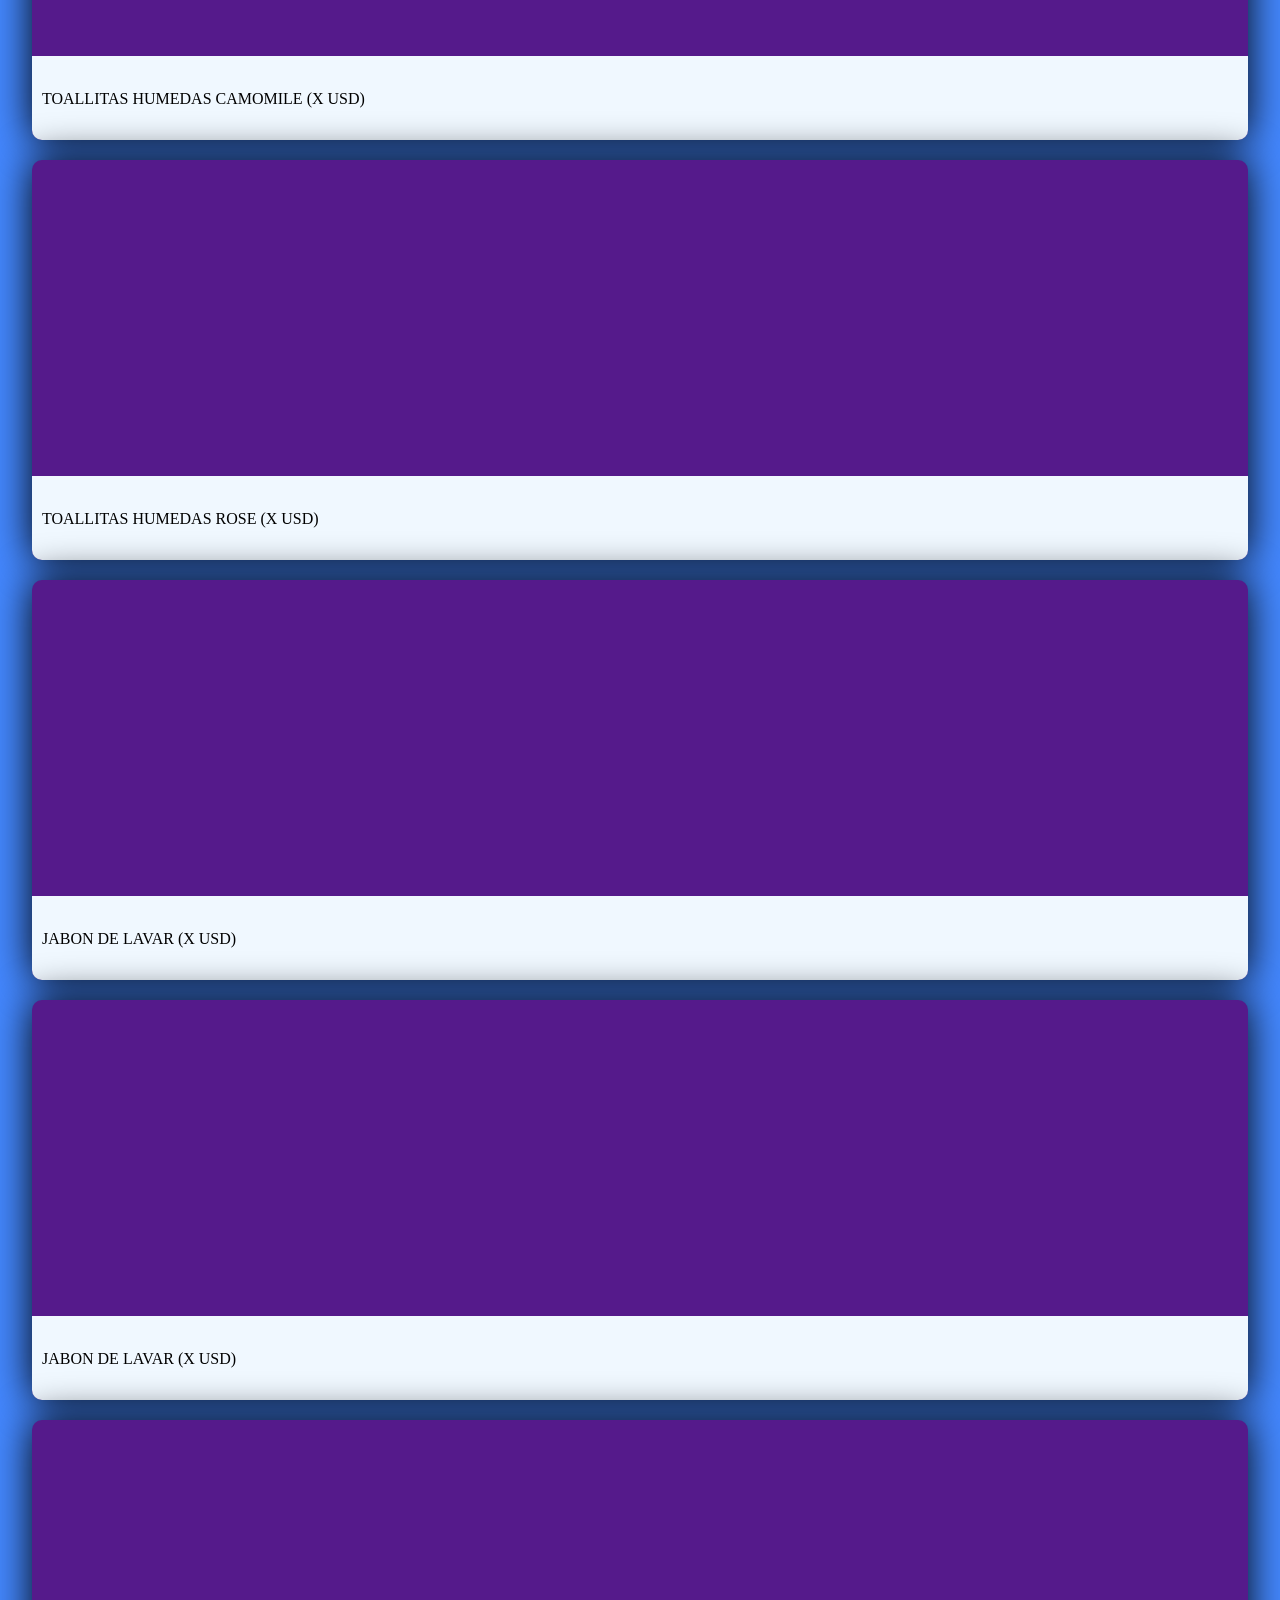
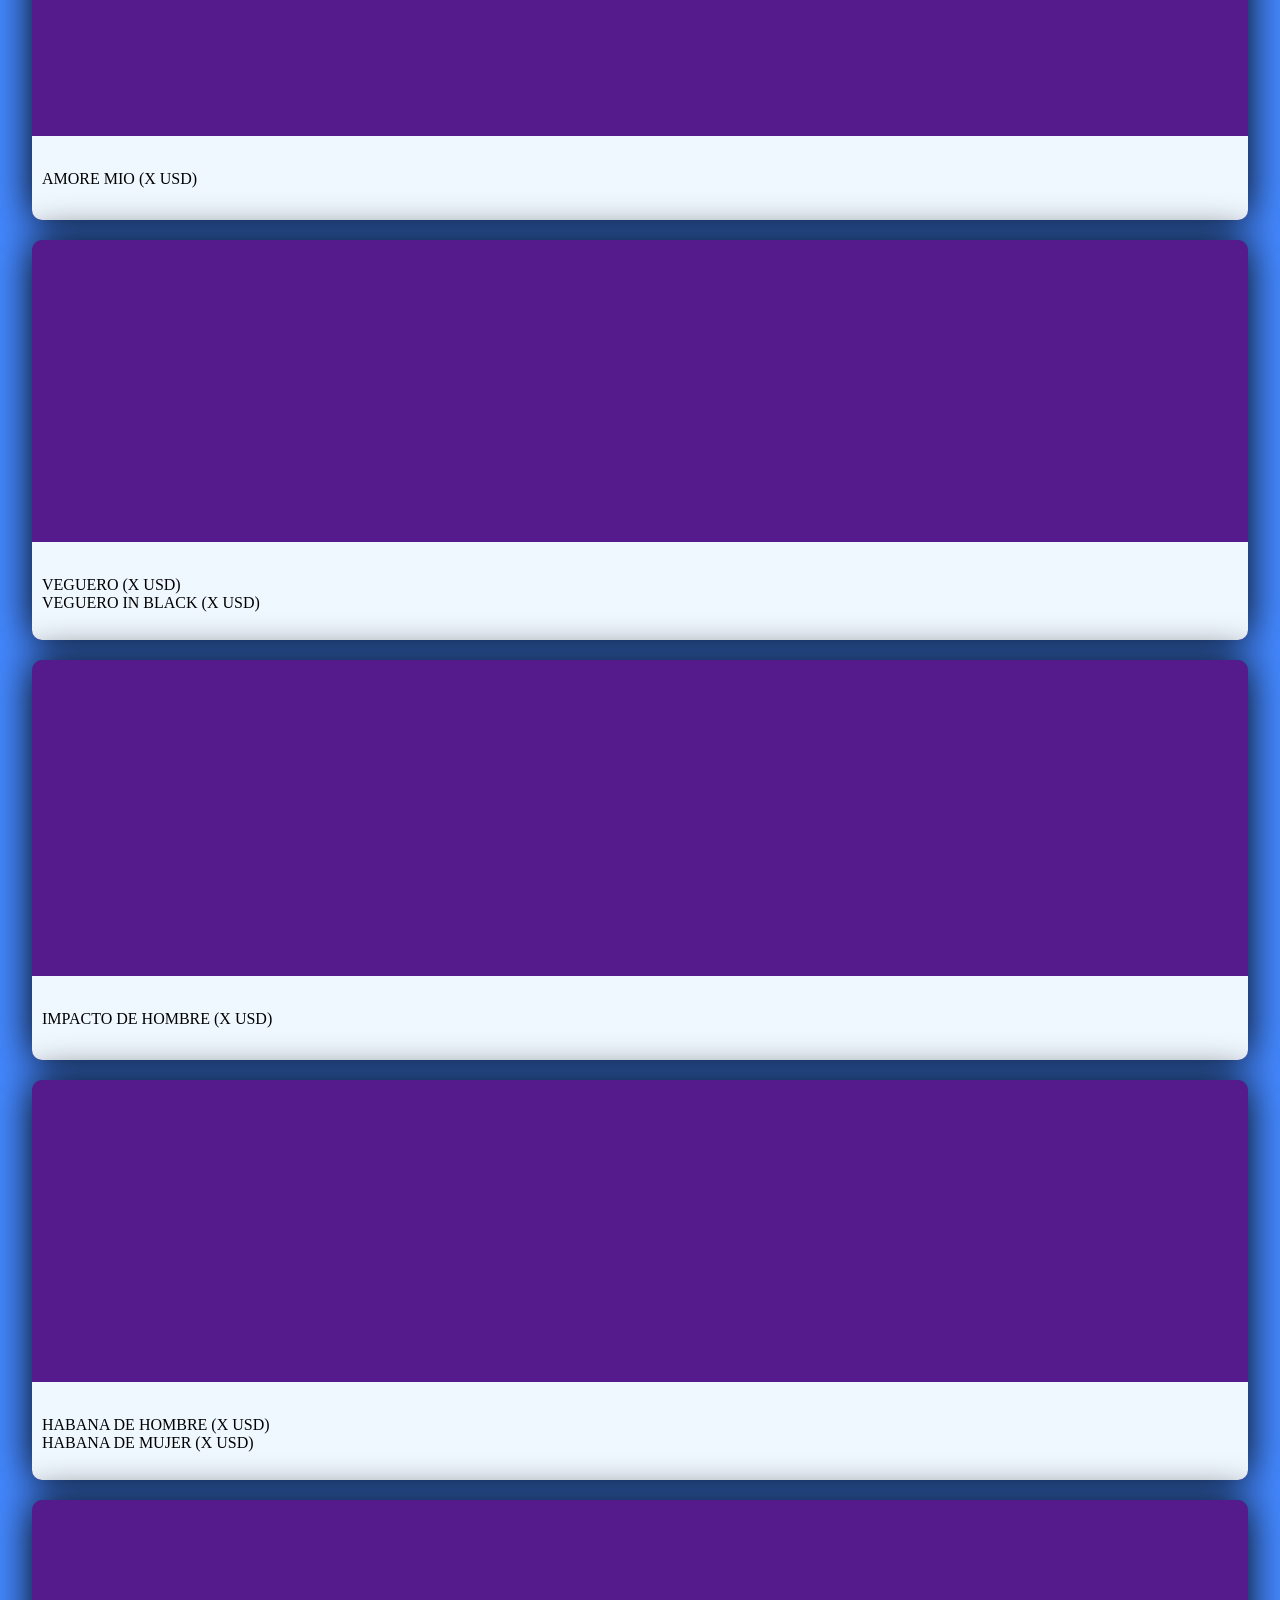
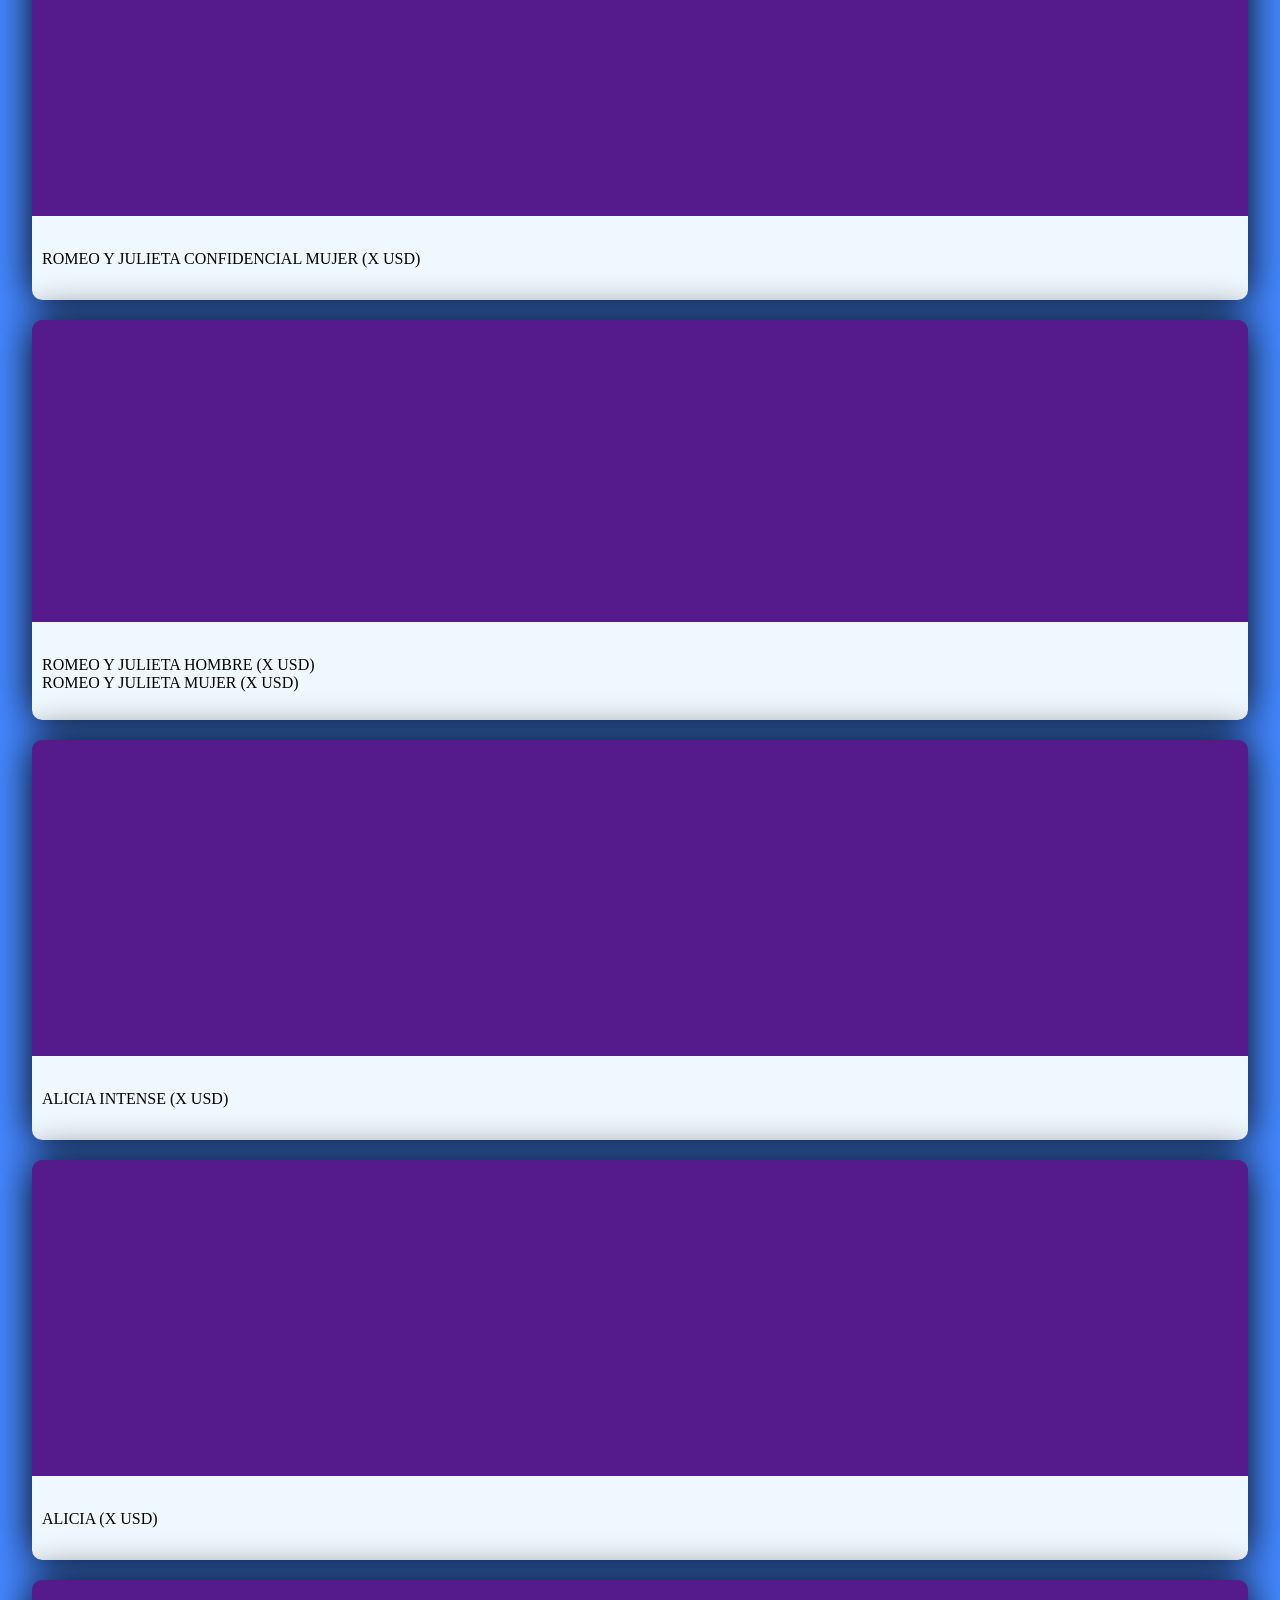
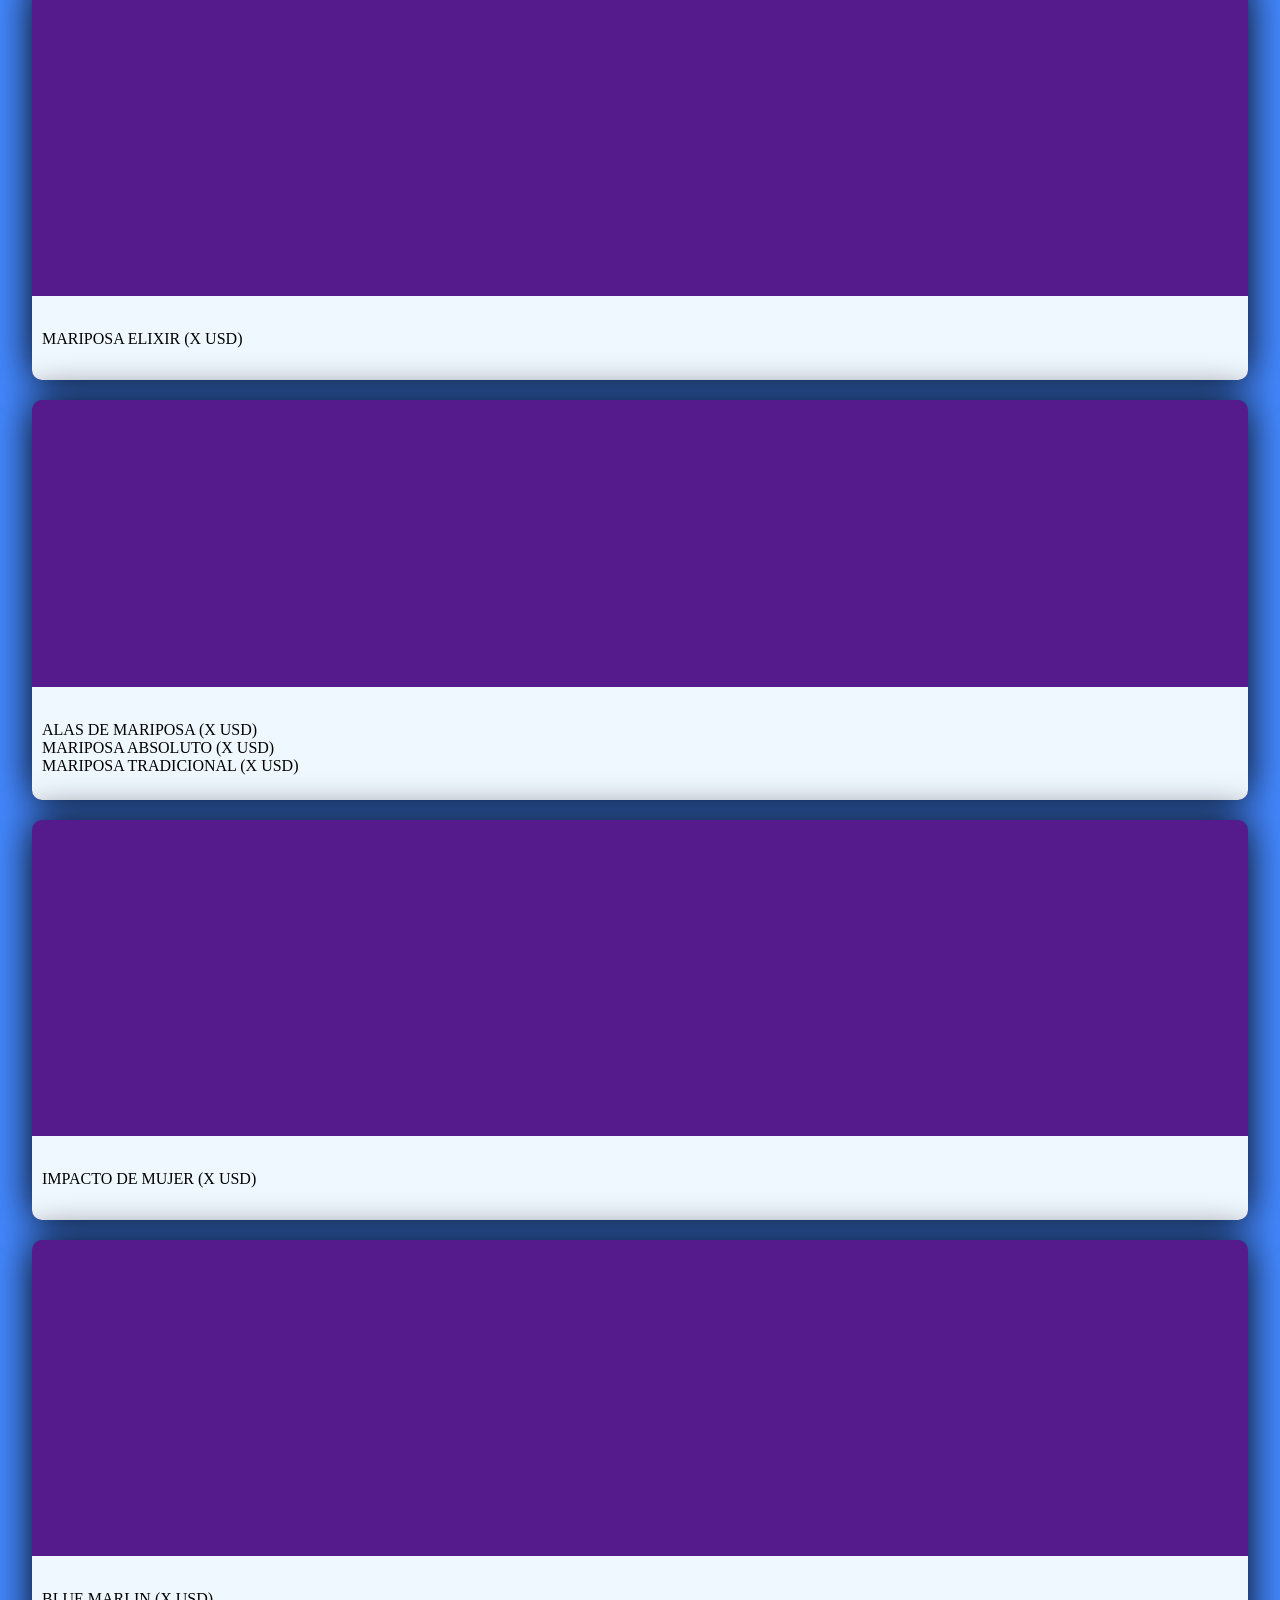
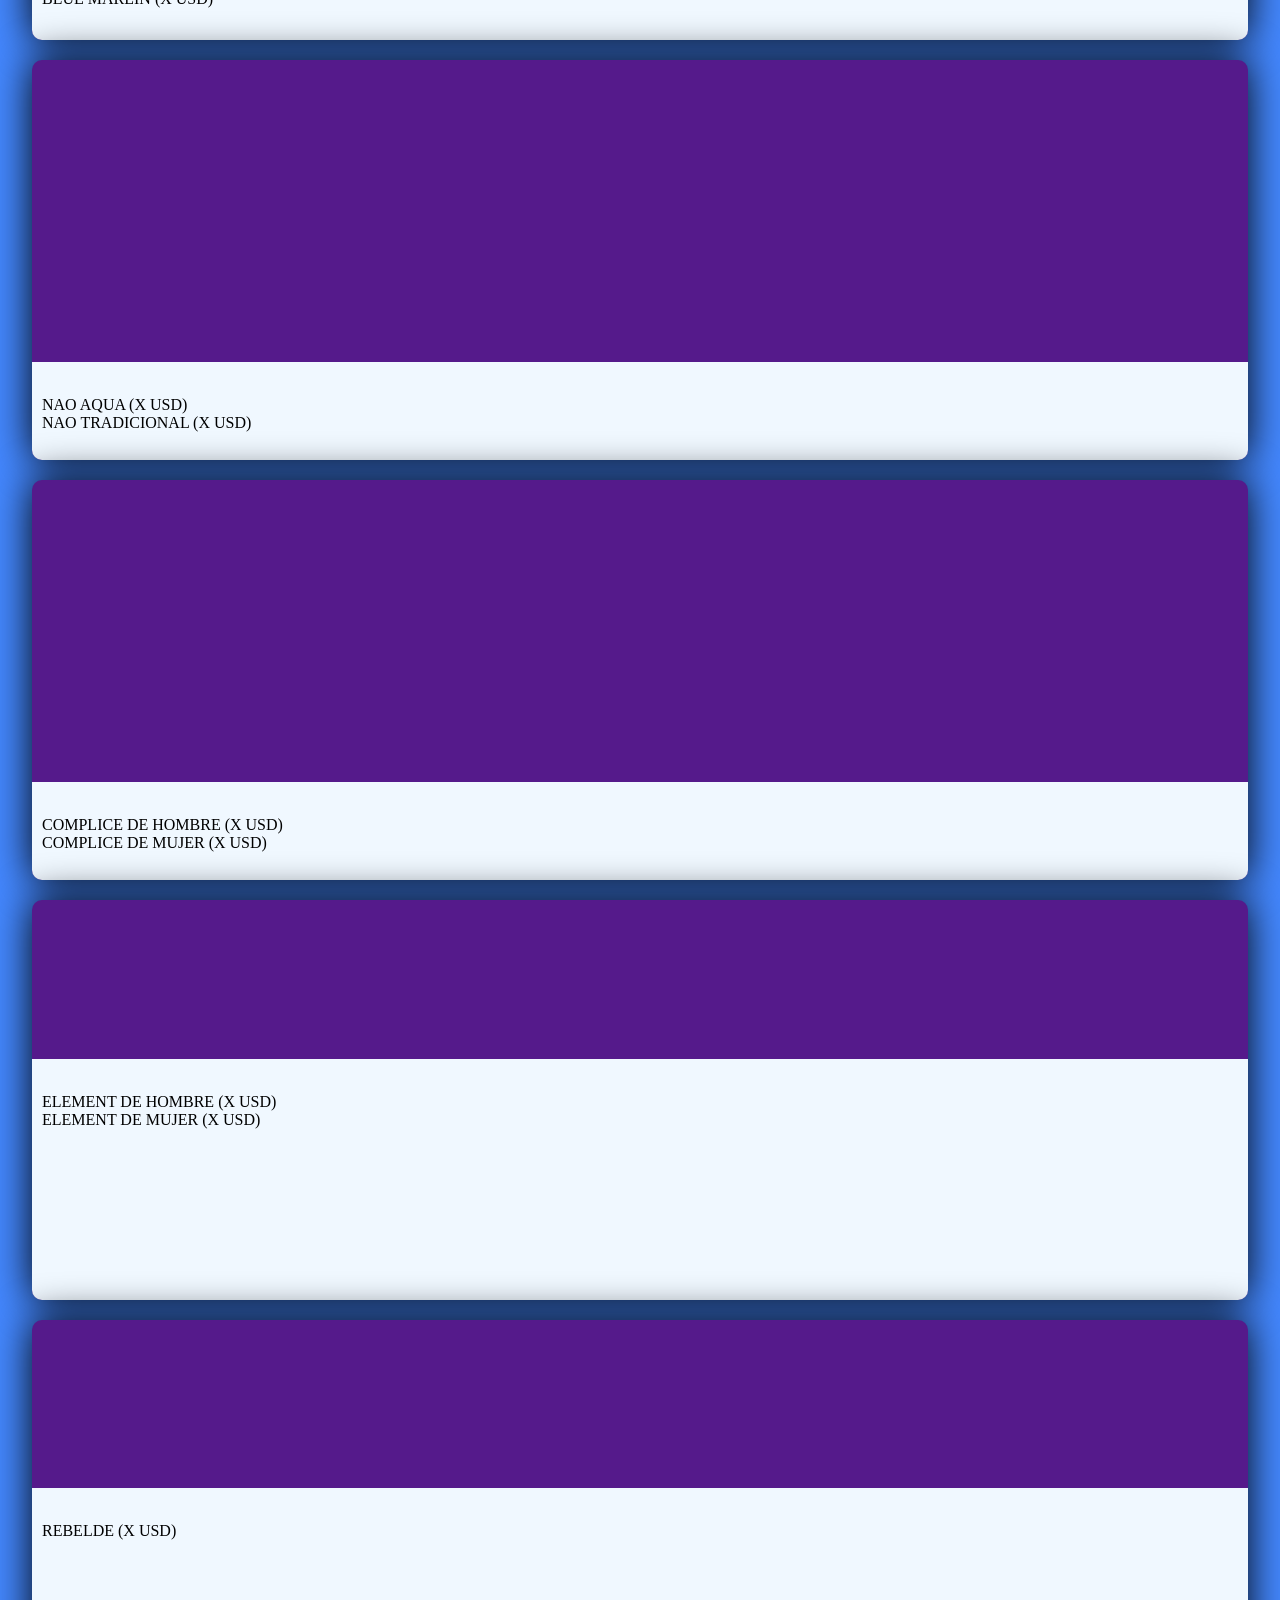
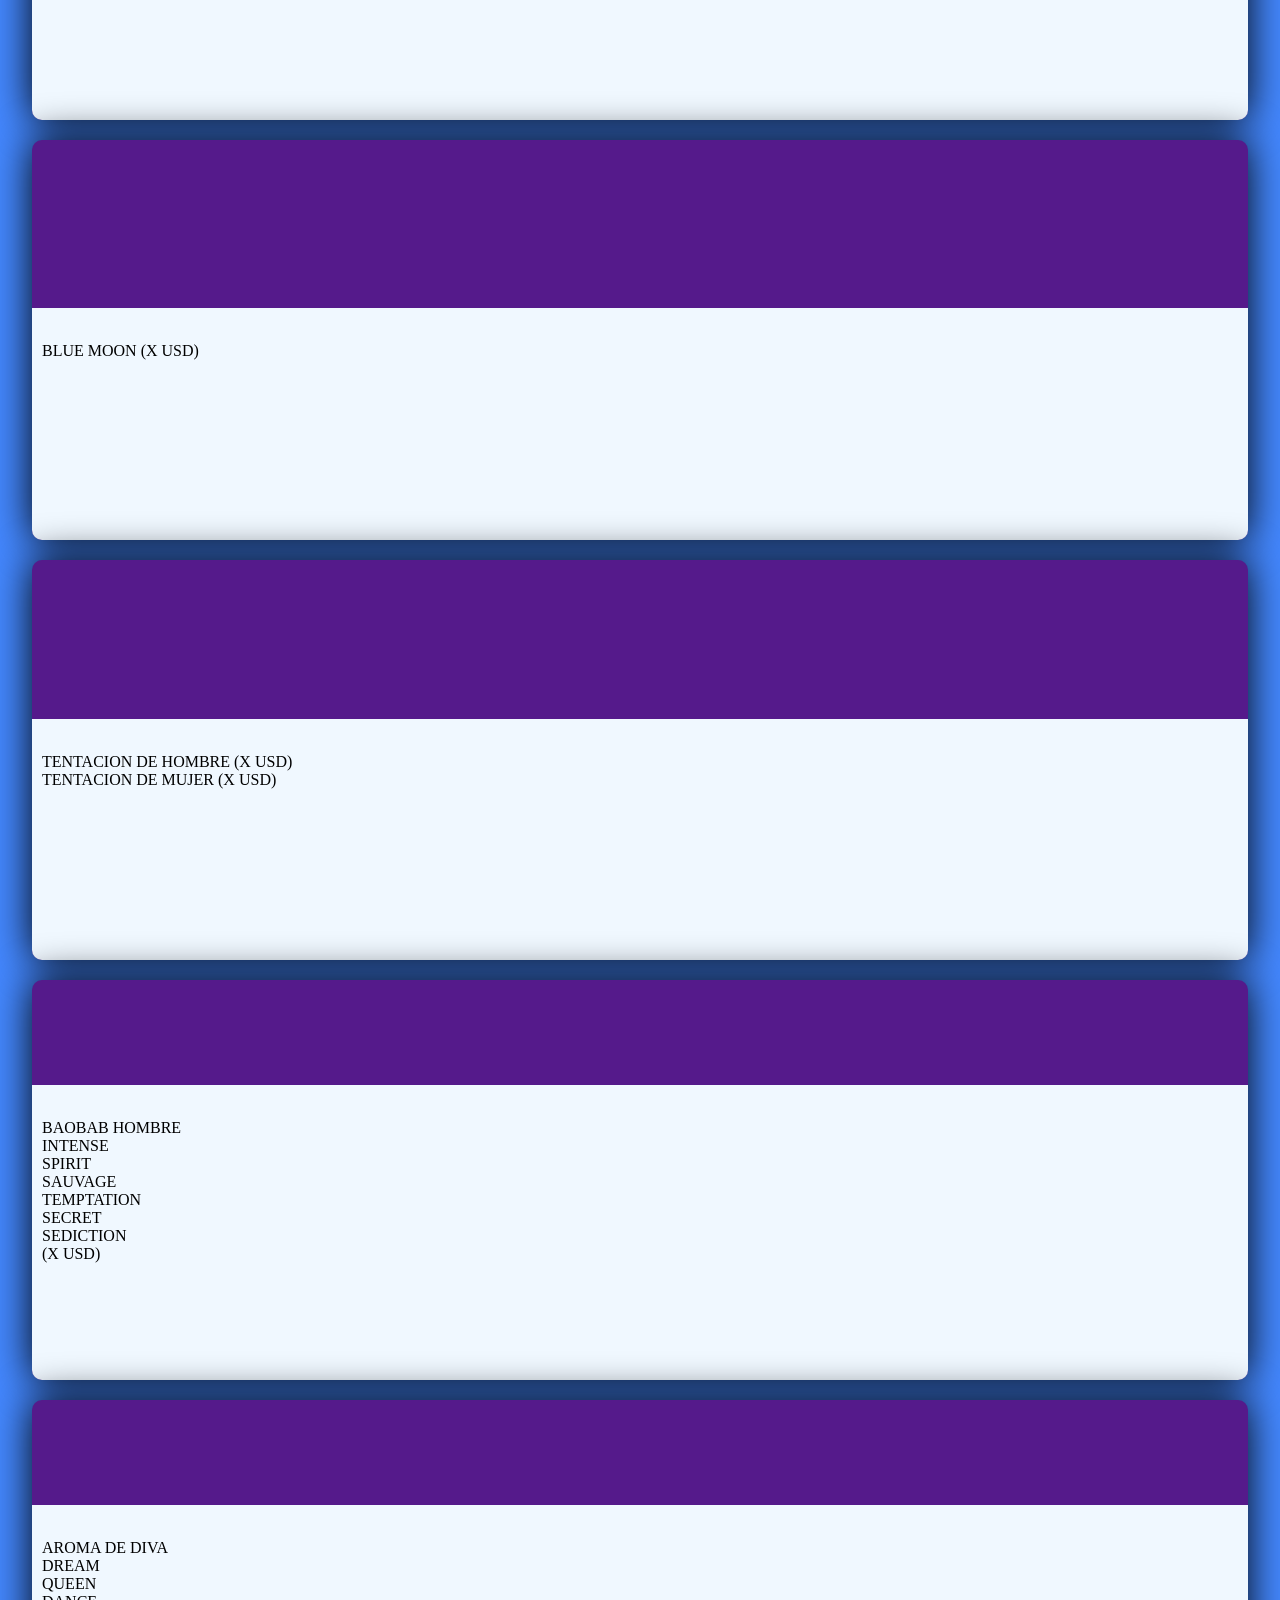
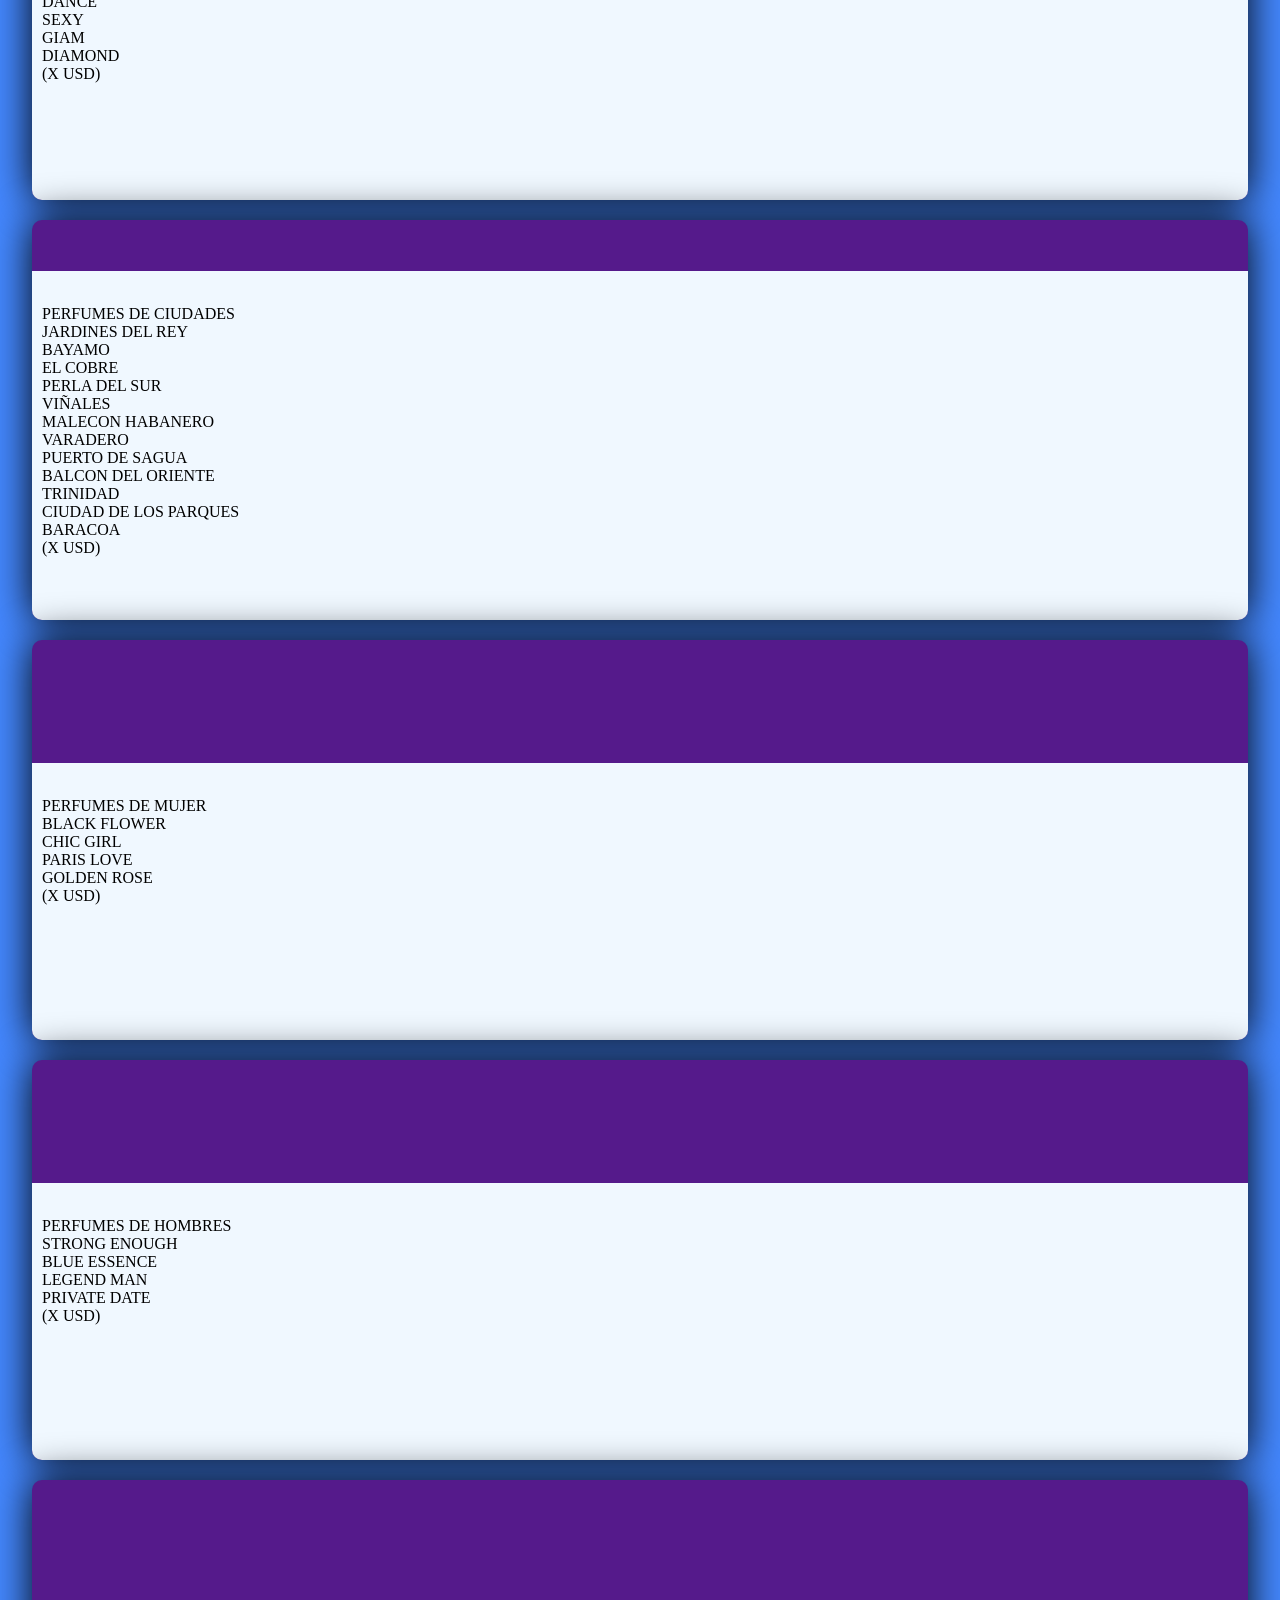
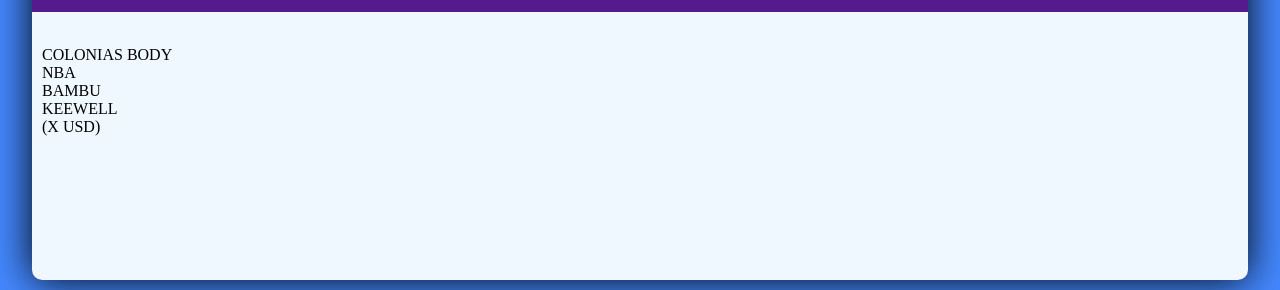
==== commit 29e9fa23: "Update index.html" ====
--- a/index.html
+++ b/index.html
@@ -21,7 +21,7 @@
         <ul class="hor_list">           
             <li class="hor_items">
                 <span class="material-icons">call</span>
-                Tel: AGREGAR TELEFONO AQUI
+                Tel: +53 54608897
             </li>
         </ul>        
     </div>  
@@ -216,7 +216,140 @@
             </div>            
         </div>
 
+        <div class="container">
+            <div class="foto21"></div>
+            <div class="nombre">
+                <p>
+                    ELEMENT DE HOMBRE (X USD)
+                    ELEMENT DE MUJER (X USD)                                  
+                </p>         
+            </div>            
+        </div>
+
+        <div class="container">
+            <div class="foto22"></div>
+            <div class="nombre">
+                <p>
+                    REBELDE (X USD)                                  
+                </p>         
+            </div>            
+        </div>
+
+        <div class="container">
+            <div class="foto23"></div>
+            <div class="nombre">
+                <p>
+                    BLUE MOON (X USD)                                  
+                </p>         
+            </div>            
+        </div>
+
+        <div class="container">
+            <div class="foto24"></div>
+            <div class="nombre">
+                <p>
+                    TENTACION DE HOMBRE (X USD)                                  
+                    TENTACION DE MUJER (X USD)                                  
+                </p>         
+            </div>            
+        </div>
+
+        <div class="container">
+            <div class="foto25"></div>
+            <div class="nombre">
+                <p>
+                    BAOBAB HOMBRE
+                    INTENSE
+                    SPIRIT
+                    SAUVAGE
+                    TEMPTATION
+                    SECRET
+                    SEDICTION
+                    (X USD)                                  
+                </p>         
+            </div>            
+        </div>
+
+        <div class="container">
+            <div class="foto26"></div>
+            <div class="nombre">
+                <p>
+                    AROMA DE DIVA
+                    DREAM
+                    QUEEN
+                    DANCE
+                    SEXY
+                    GIAM
+                    DIAMOND
+                    (X USD)                                  
+                </p>         
+            </div>            
+        </div>
+
+        <div class="container">
+            <div class="foto27"></div>
+            <div class="nombre">
+                <p>
+                    PERFUMES DE CIUDADES
+                    JARDINES DEL REY
+                    BAYAMO
+                    EL COBRE
+                    PERLA DEL SUR
+                    VIÑALES
+                    MALECON HABANERO
+                    VARADERO
+                    PUERTO DE SAGUA
+                    BALCON DEL ORIENTE
+                    TRINIDAD
+                    CIUDAD DE LOS PARQUES
+                    BARACOA
+                    (X USD)                                  
+                </p>         
+            </div>            
+        </div>
+
+        <div class="container">
+            <div class="foto28"></div>
+            <div class="nombre">
+                <p>                    
+                    PERFUMES DE MUJER 
+                    BLACK FLOWER
+                    CHIC GIRL
+                    PARIS LOVE
+                    GOLDEN ROSE
+                    (X USD)                                  
+                </p>         
+            </div>            
+        </div>
+
+        <div class="container">
+            <div class="foto29"></div>
+            <div class="nombre">
+                <p>
+                    PERFUMES DE HOMBRES
+                    STRONG ENOUGH
+                    BLUE ESSENCE
+                    LEGEND MAN
+                    PRIVATE DATE
+                    (X USD)                                  
+                </p>         
+            </div>            
+        </div>
+
+        <div class="container">
+            <div class="foto30"></div>
+            <div class="nombre">
+                <p>
+                    COLONIAS BODY
+                    NBA
+                    BAMBU
+                    KEEWELL
+                    (X USD)                                  
+                </p>         
+            </div>            
+        </div>
+
     </main>
     
 </body>
-</html>+</html>
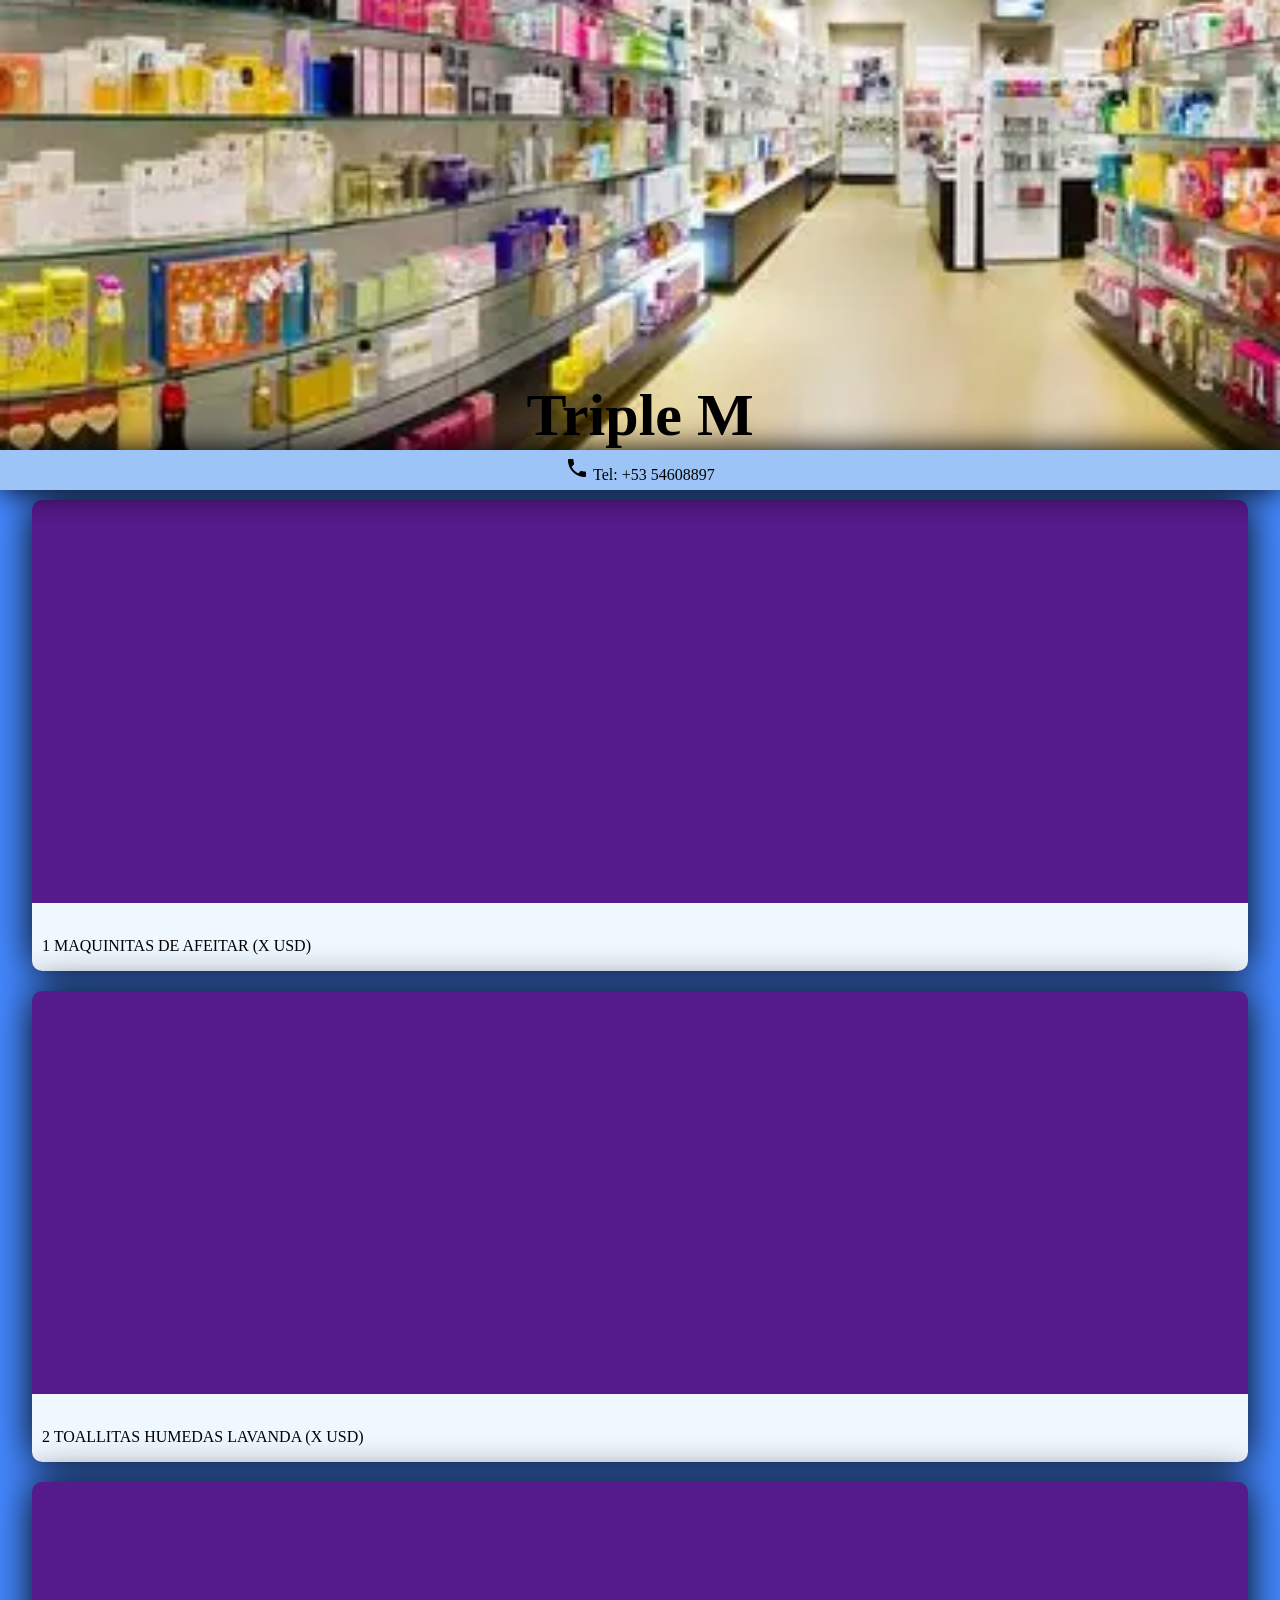
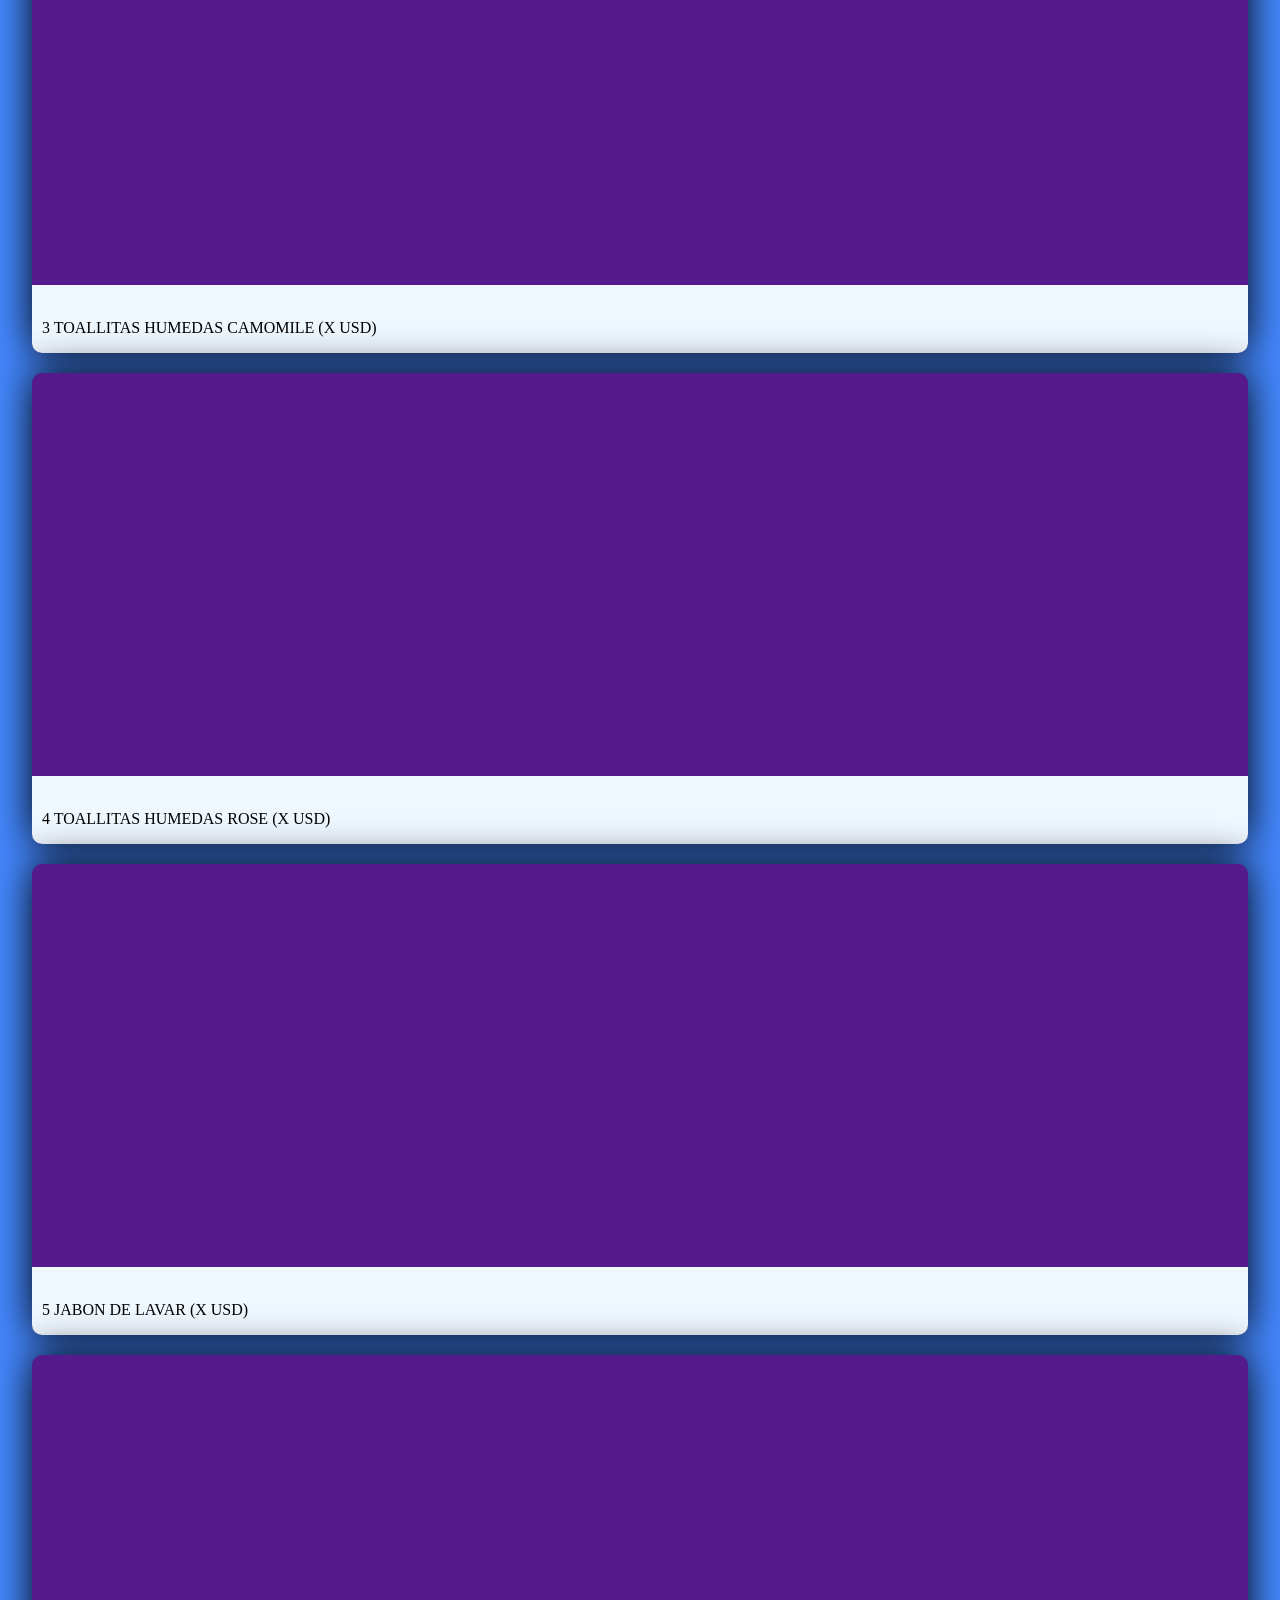
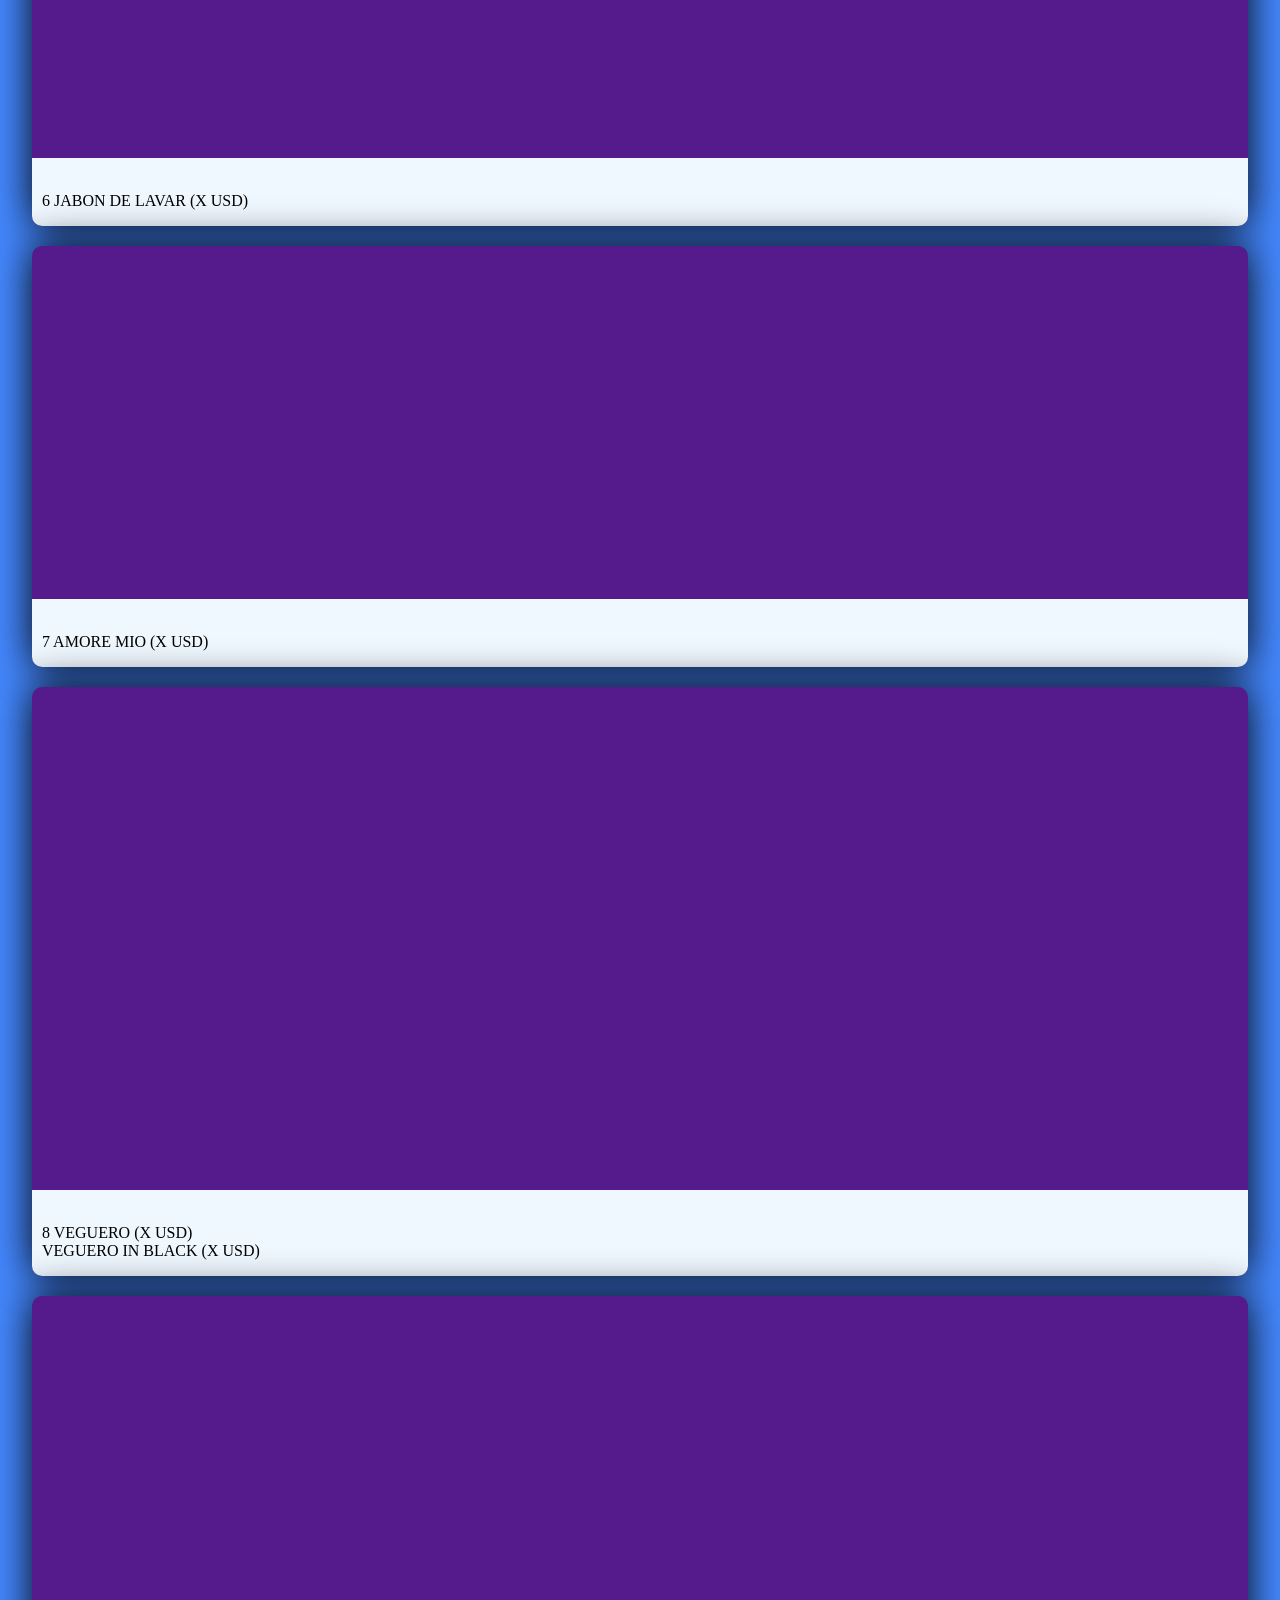
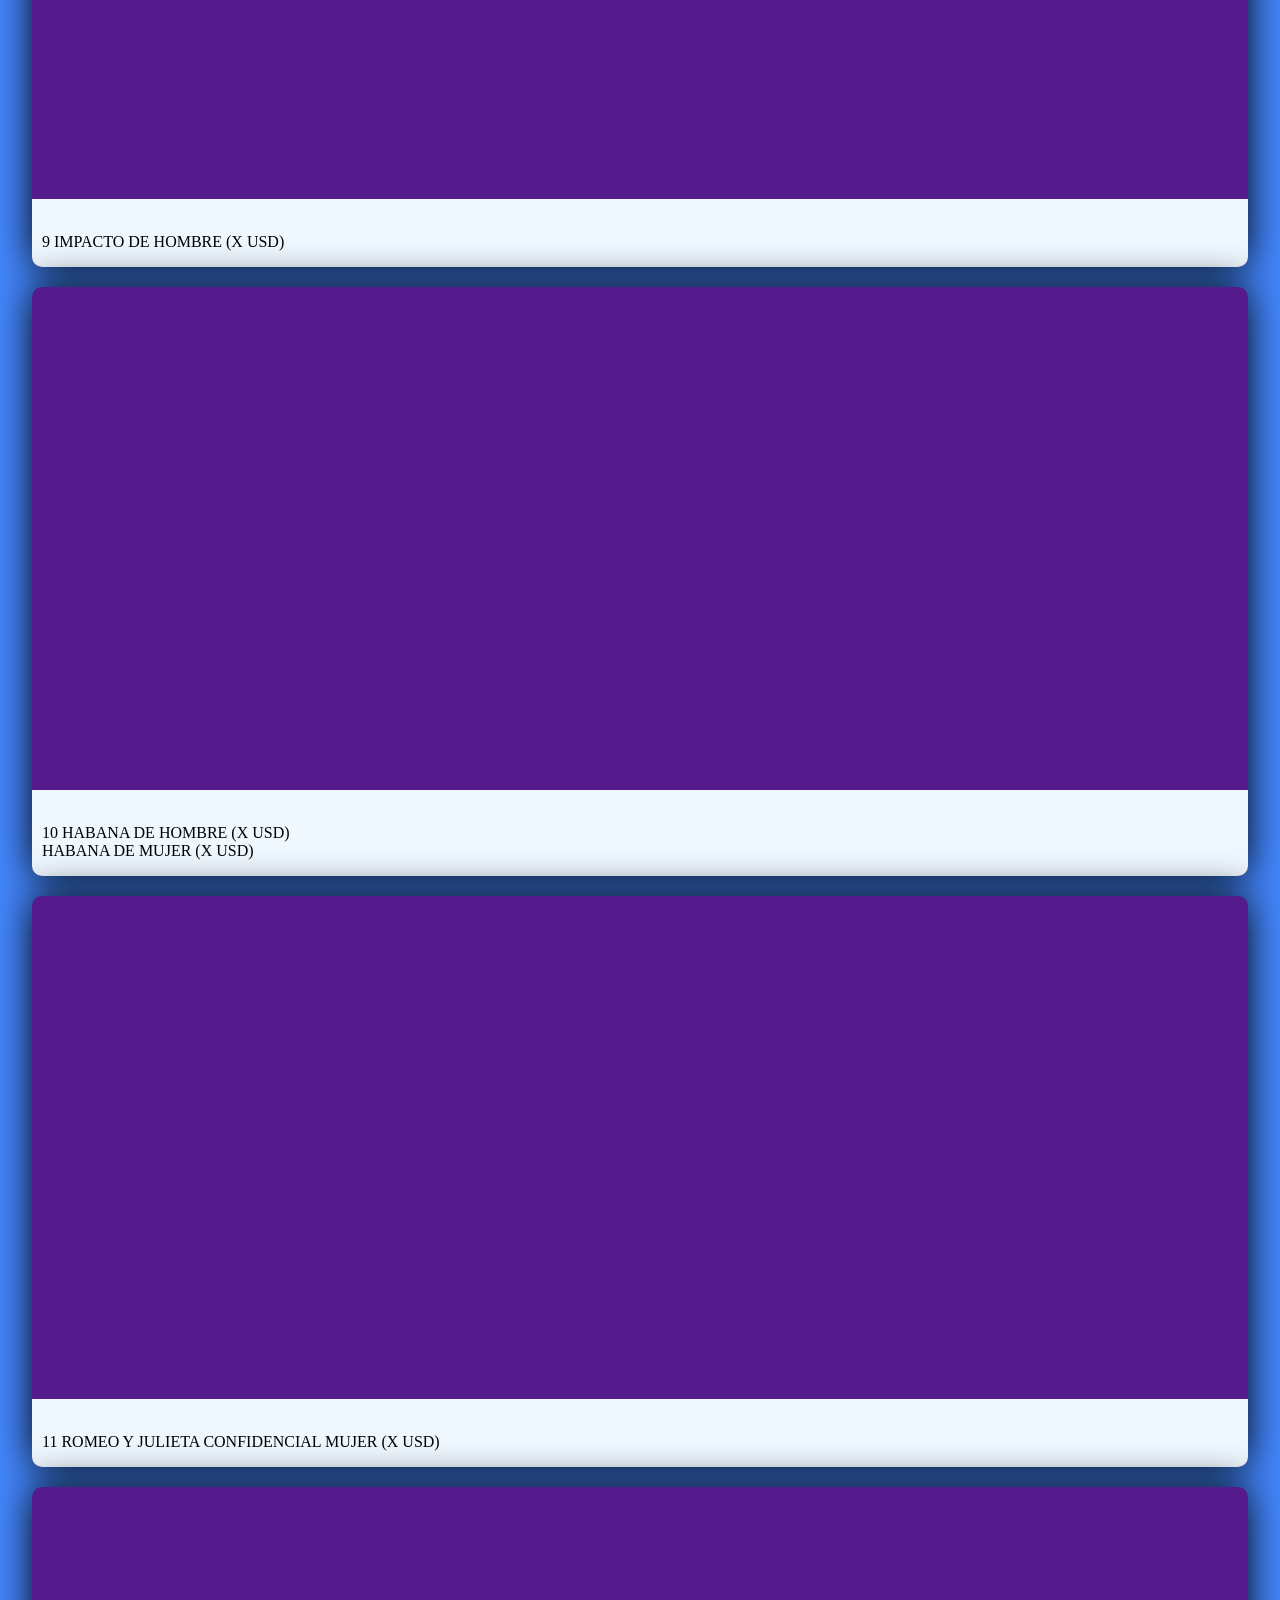
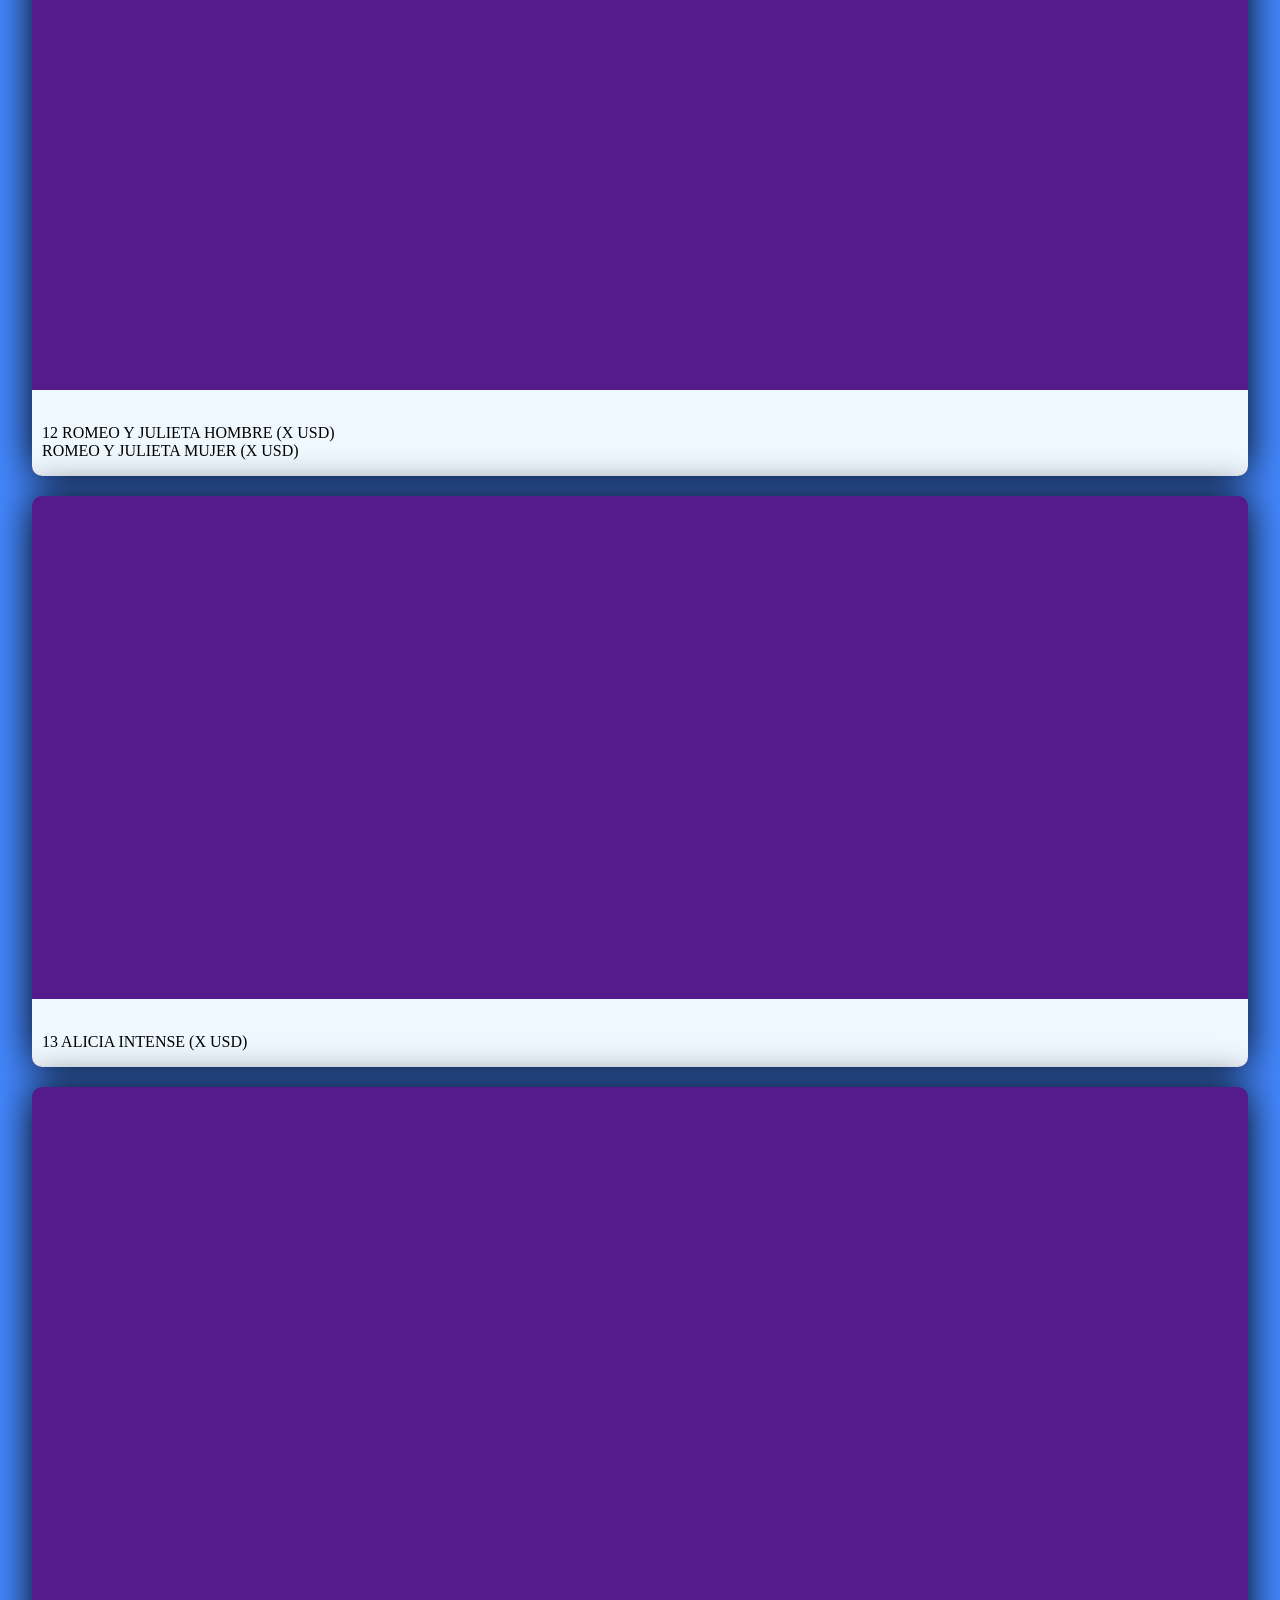
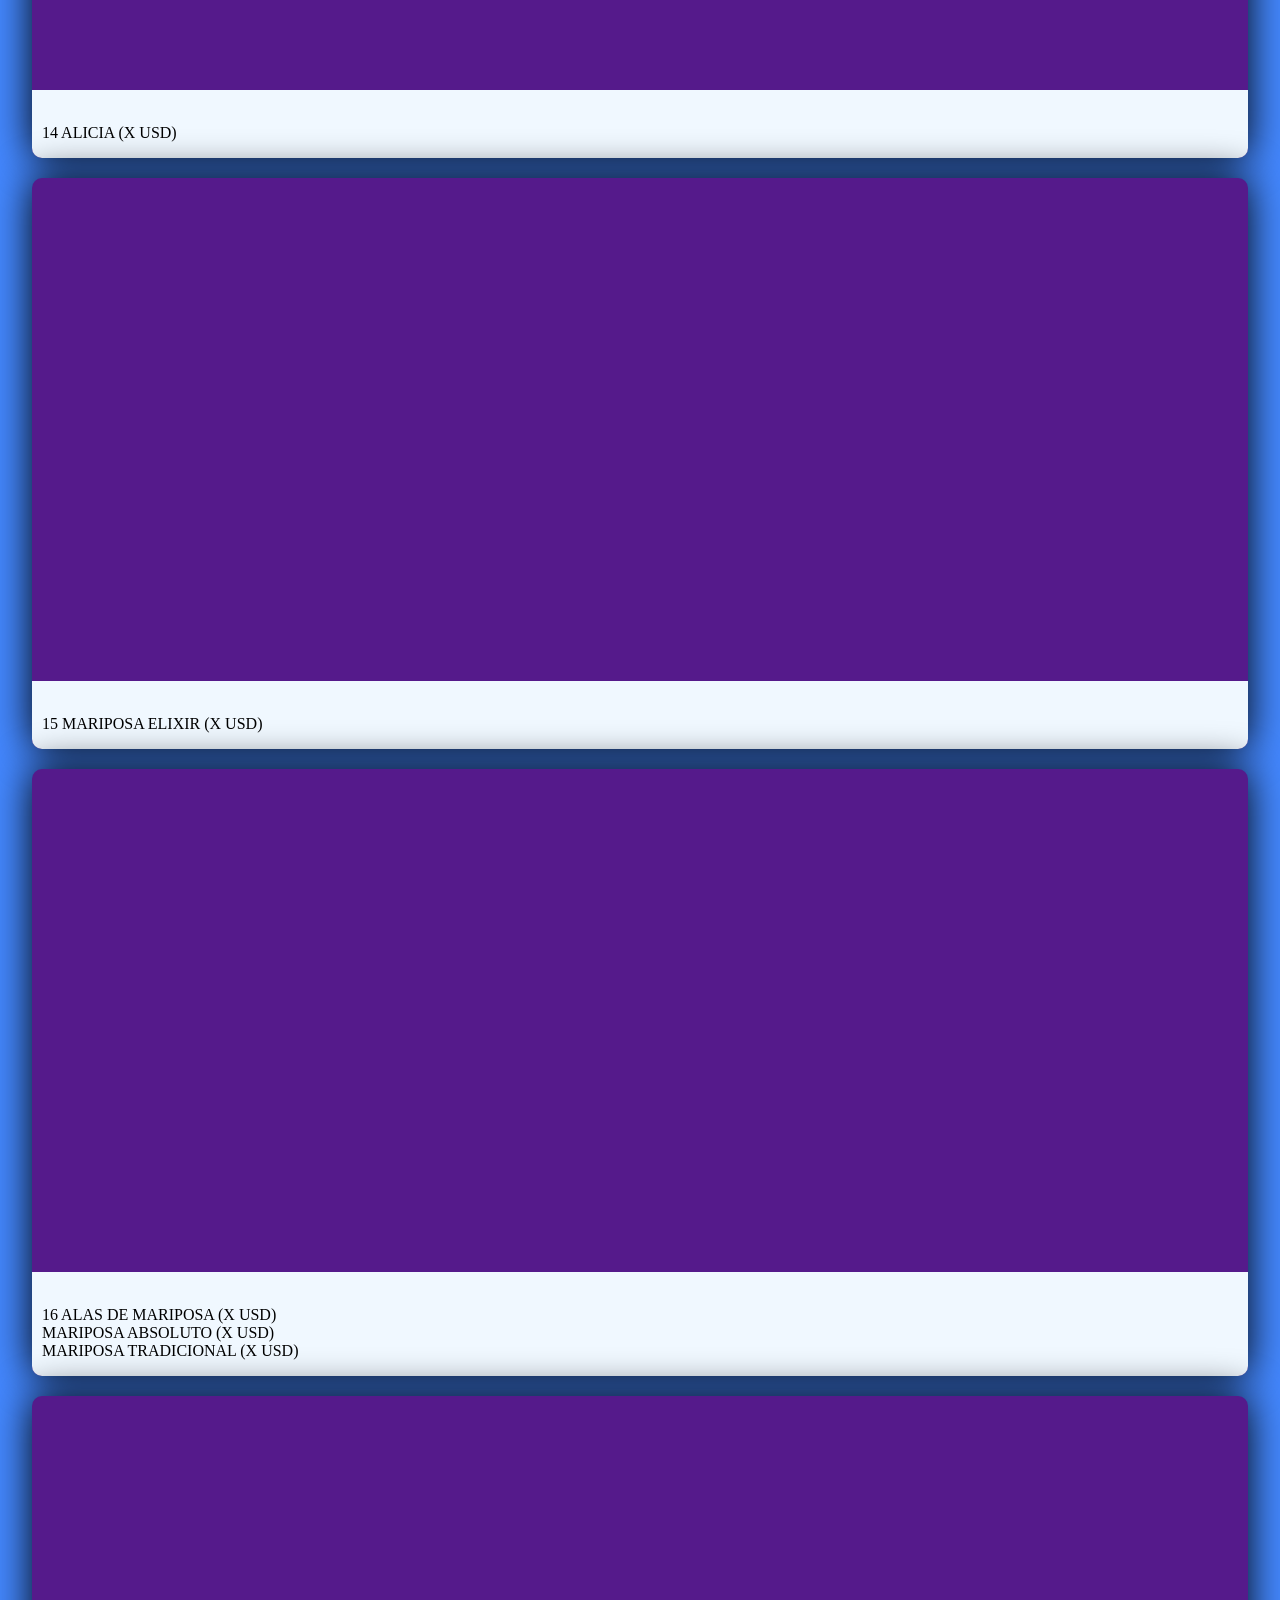
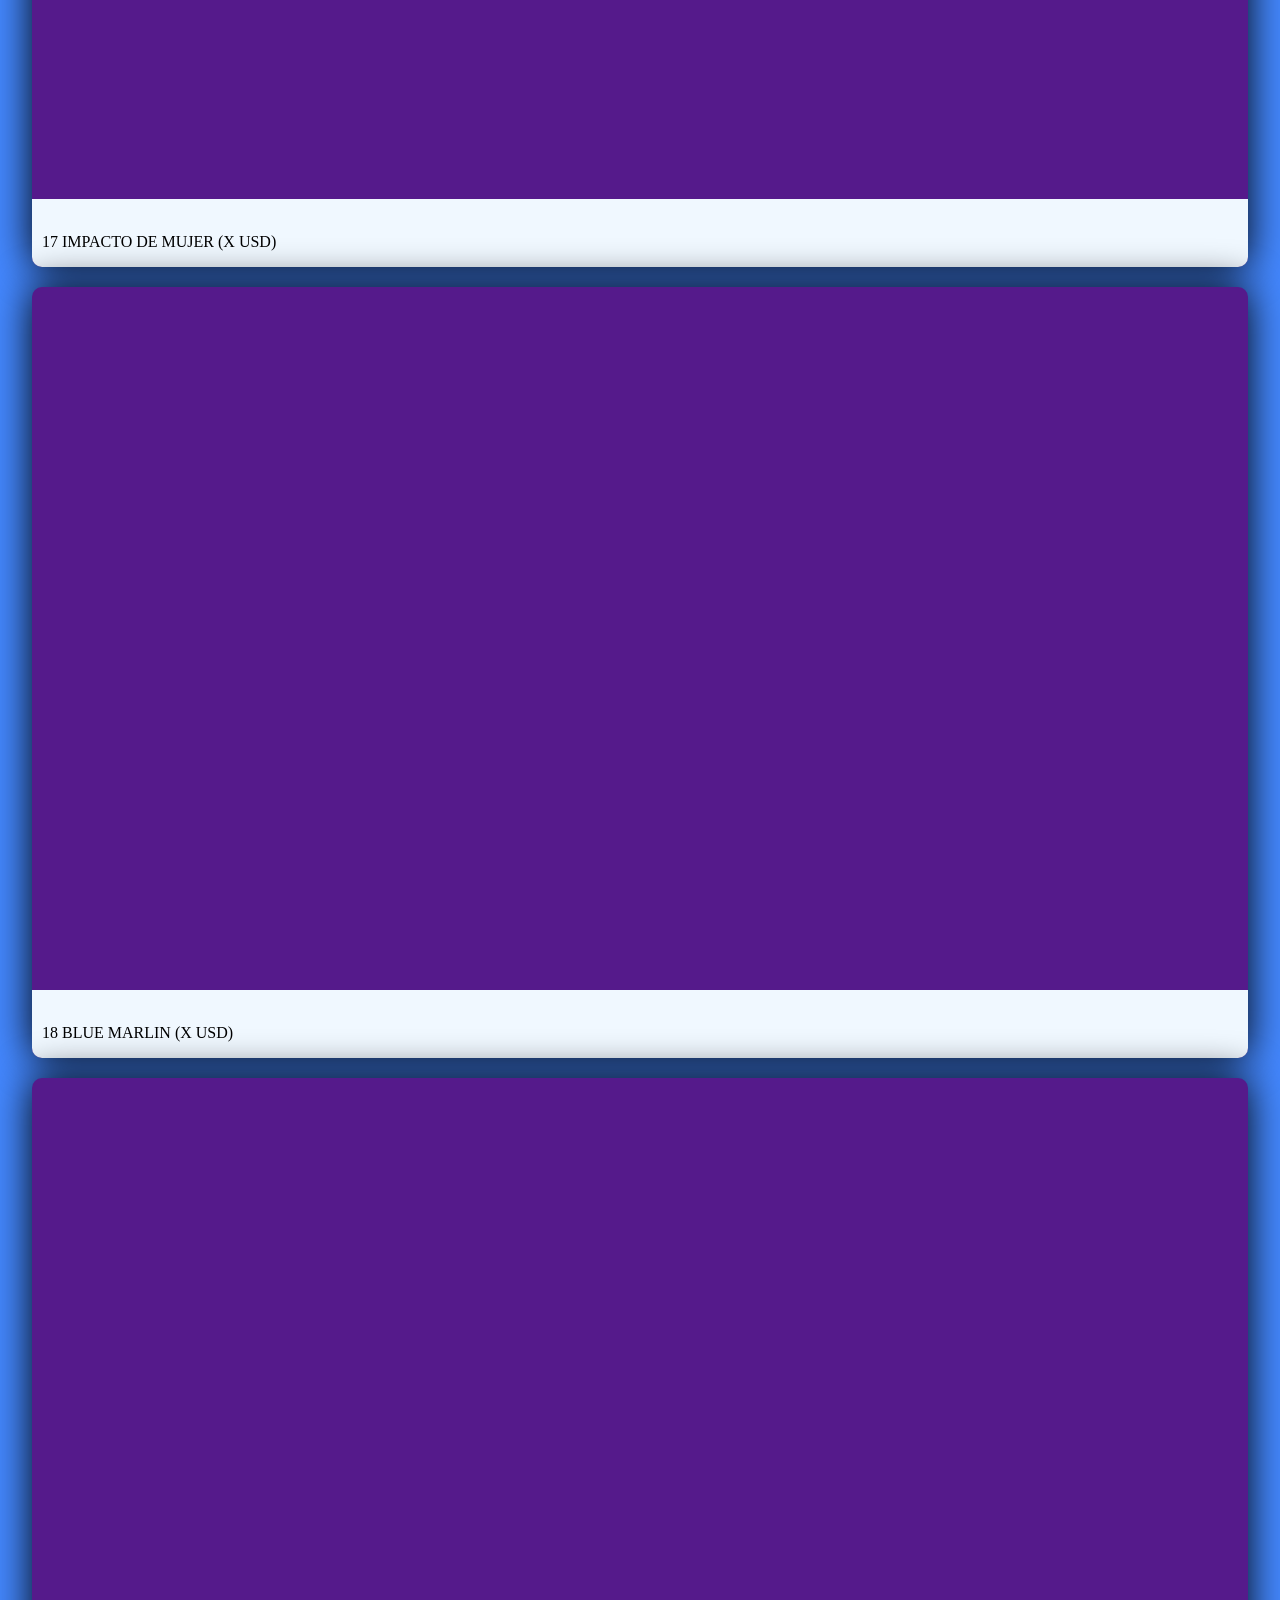
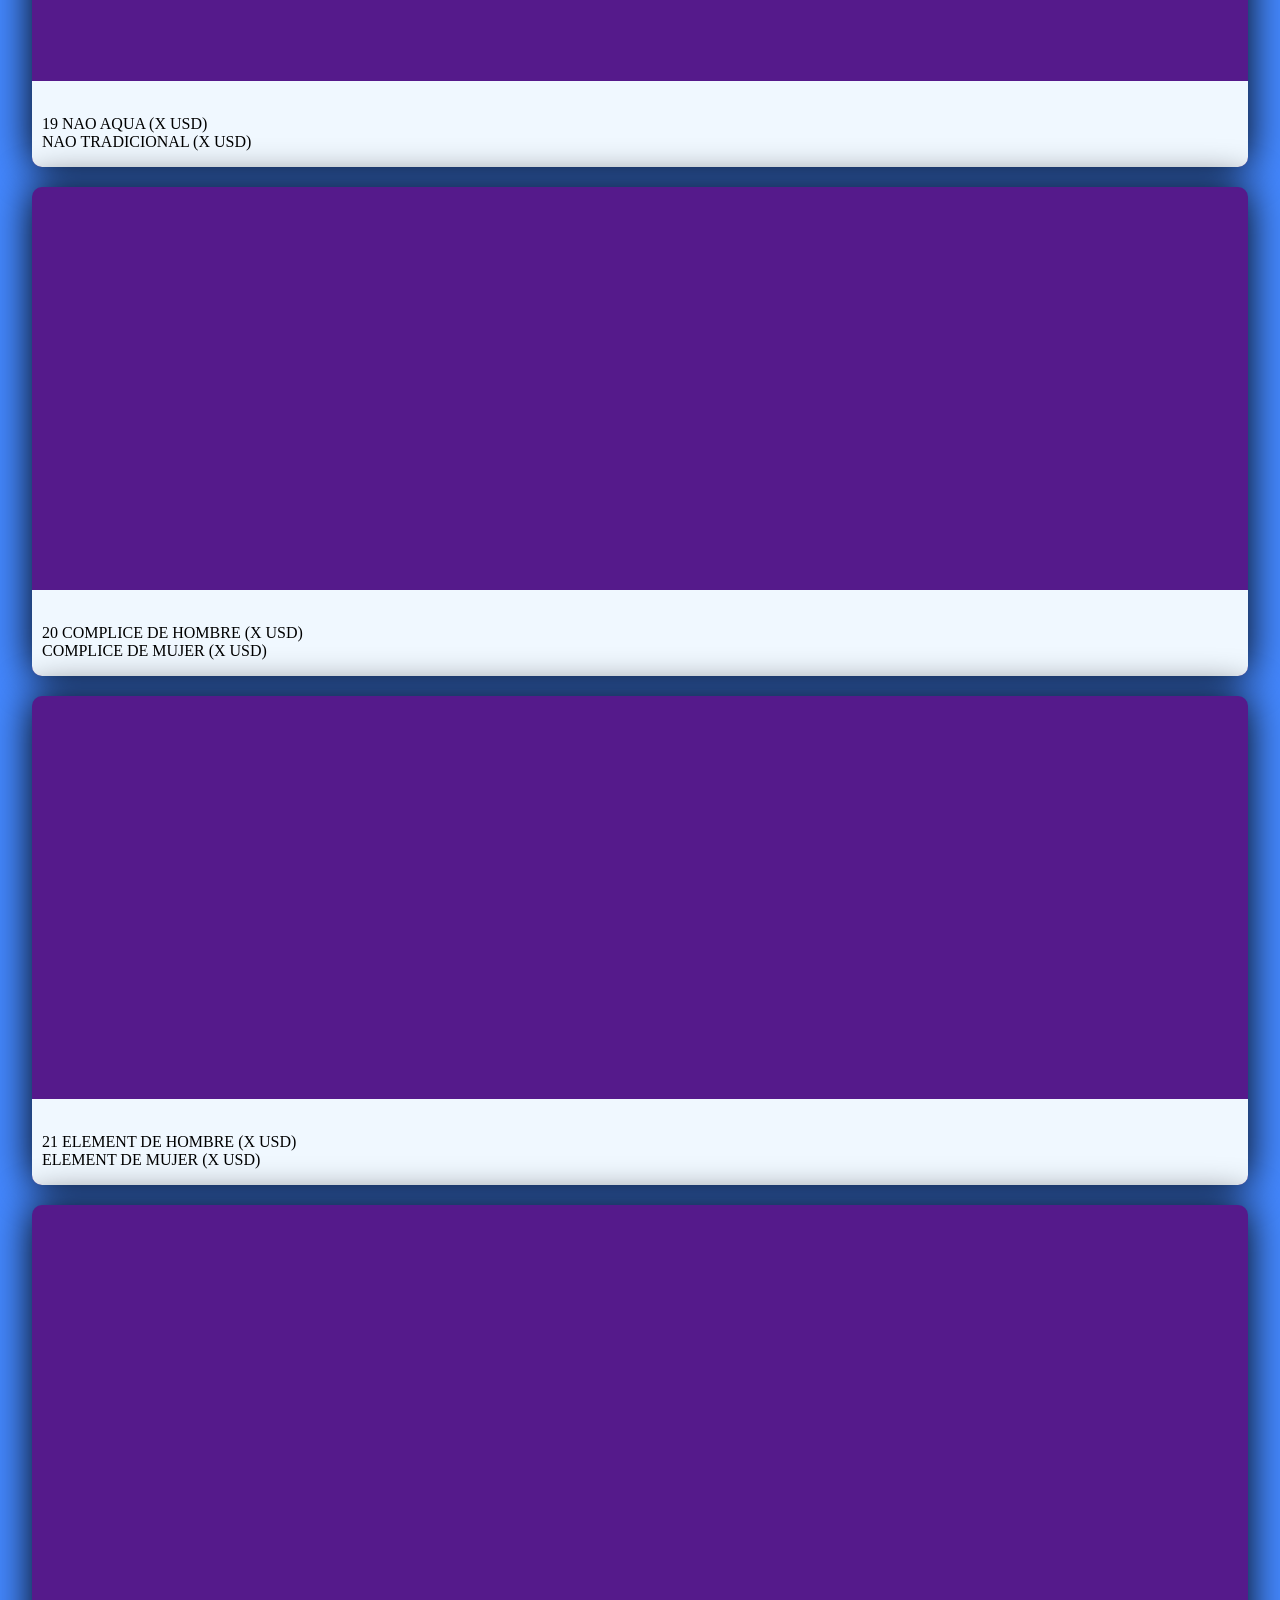
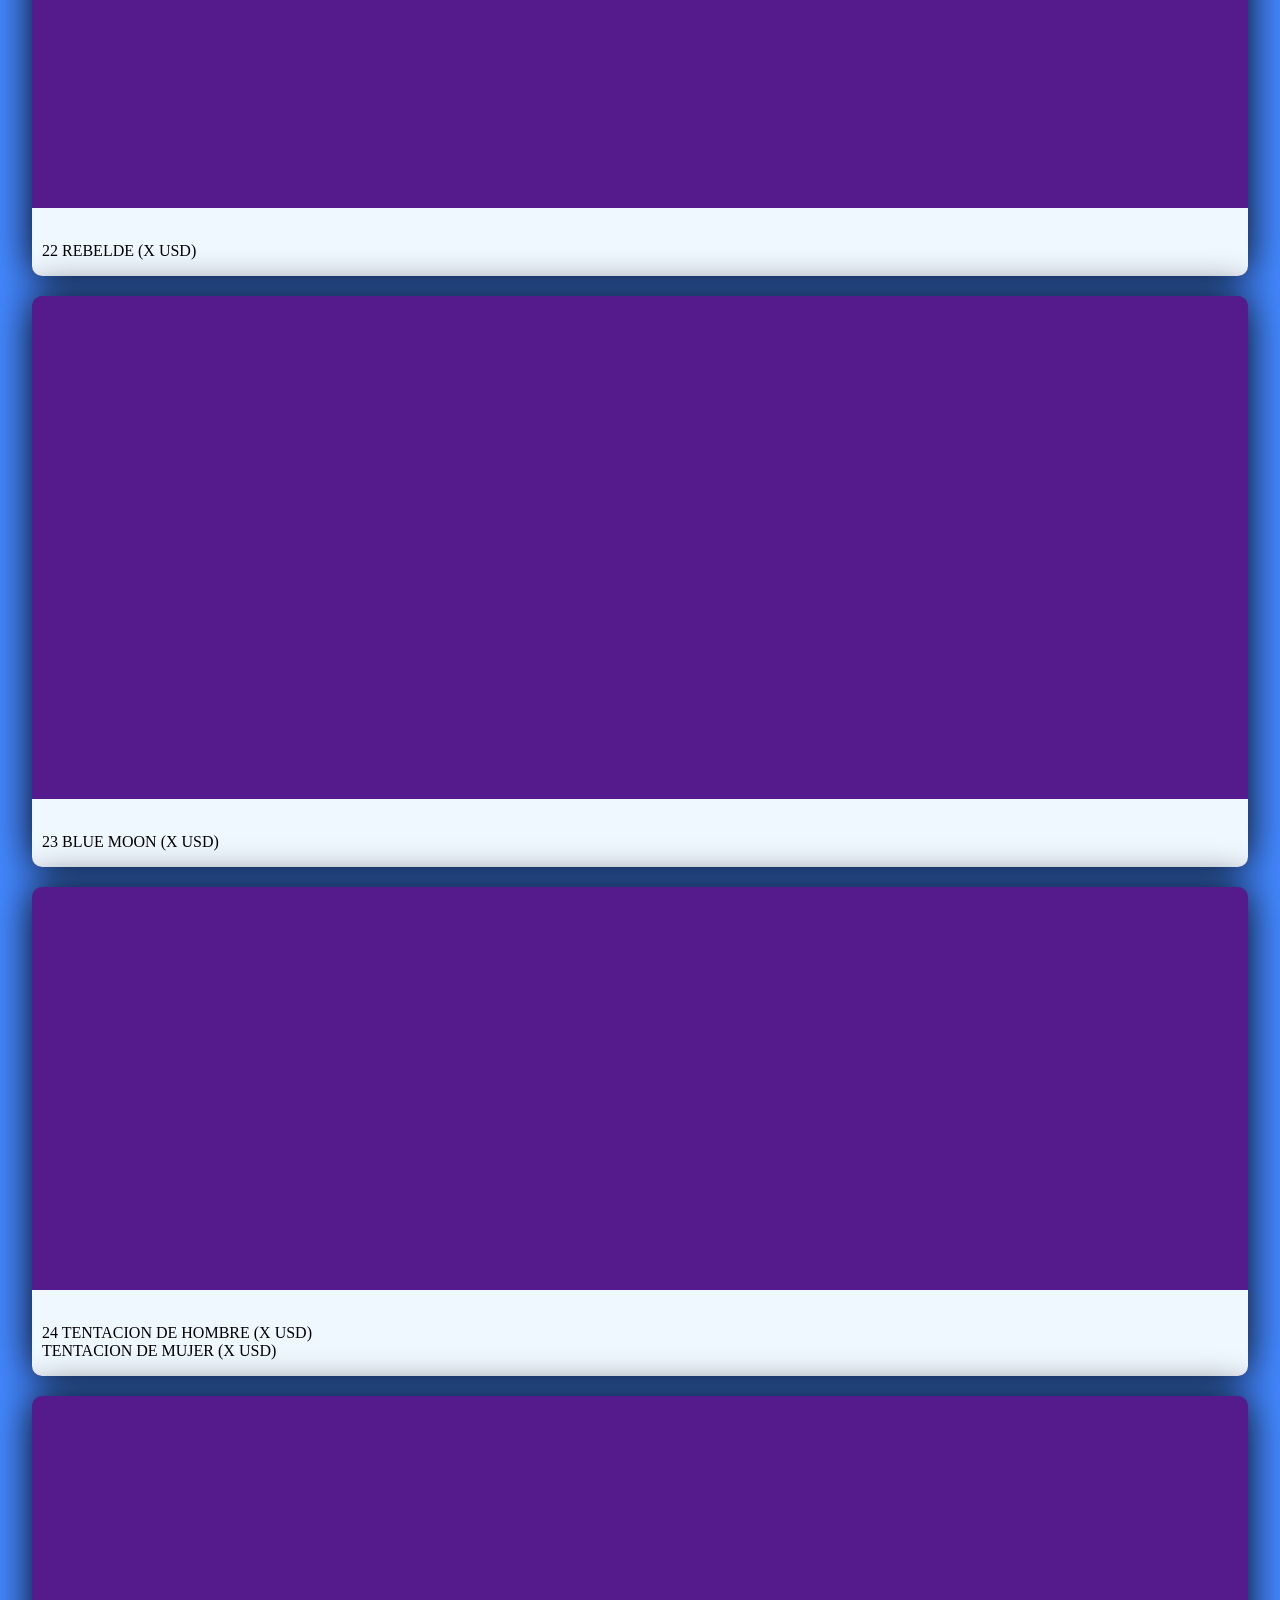
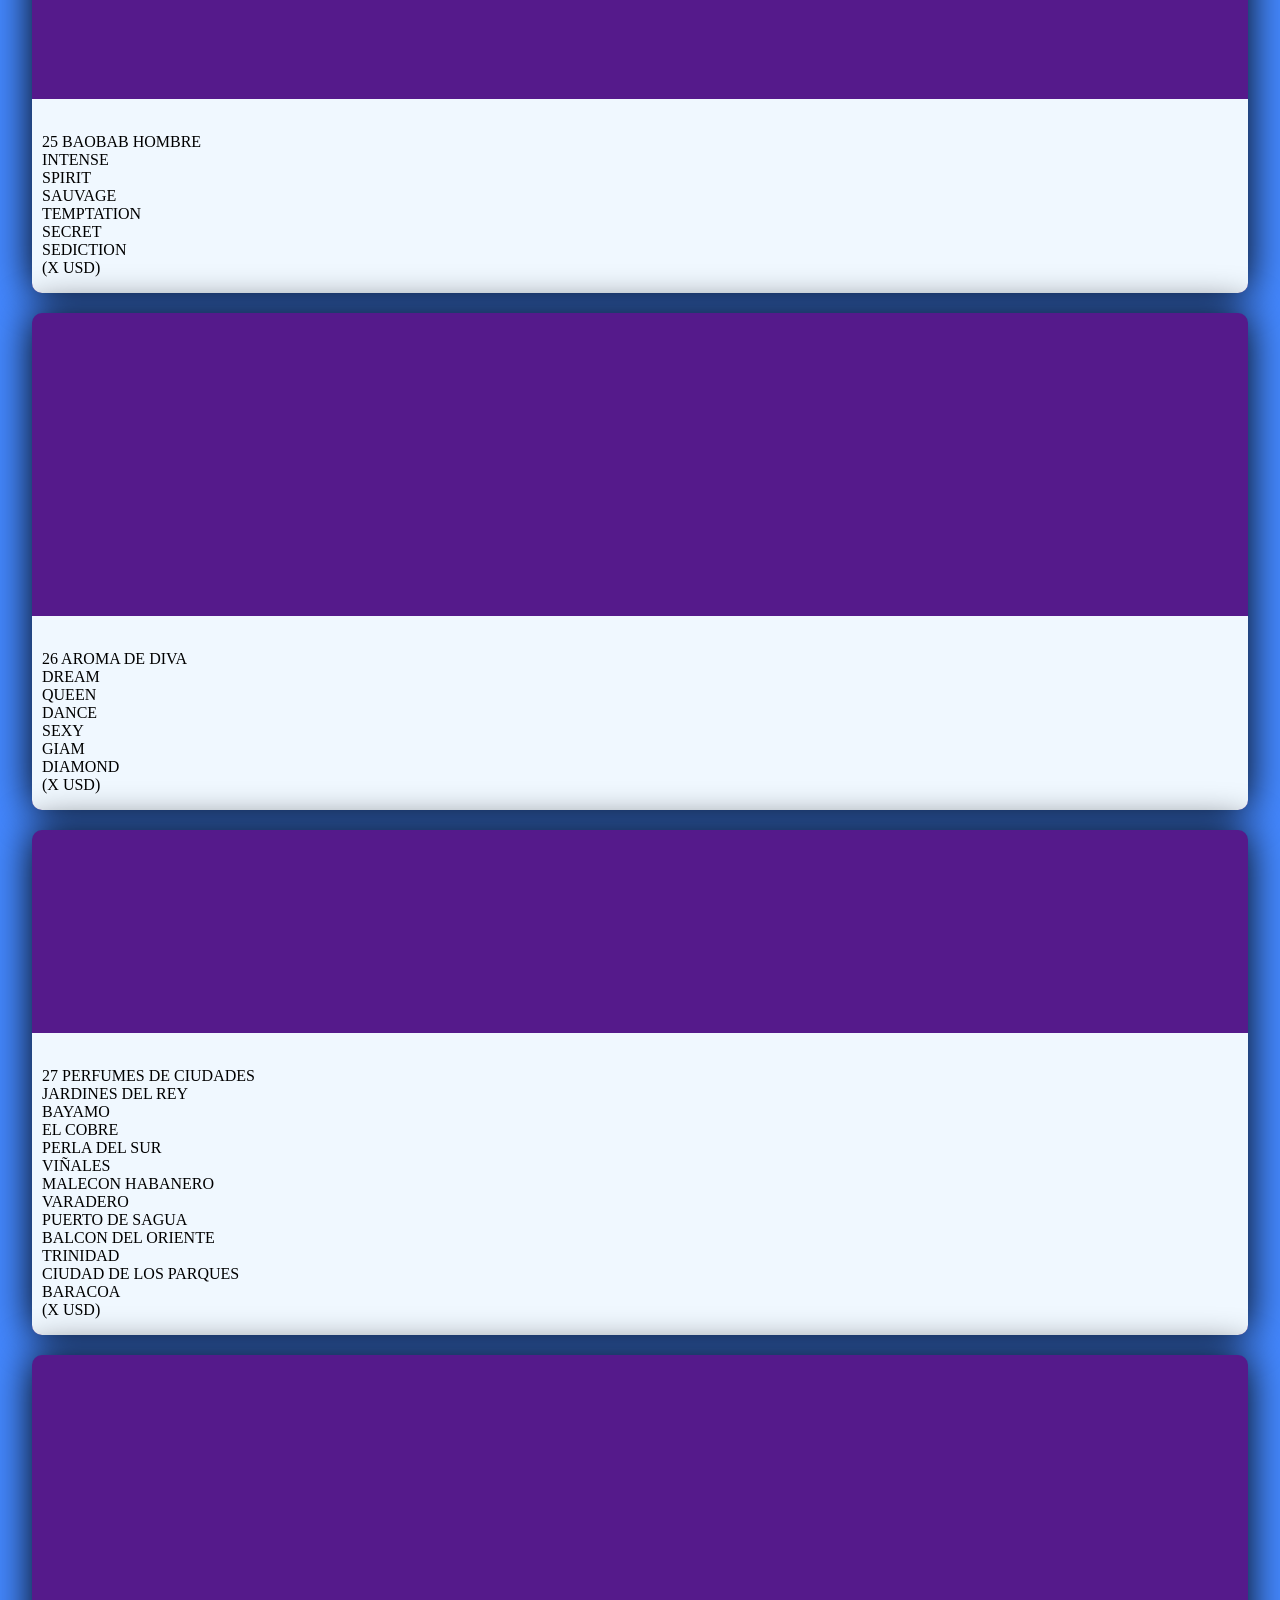
==== commit f4907884: "Update index.html" ====
--- a/index.html
+++ b/index.html
@@ -33,7 +33,7 @@
             <div class="foto1"></div>
             <div class="nombre">
                 <p>
-                    MAQUINITAS DE AFEITAR (X USD)                                    
+                    1 MAQUINITAS DE AFEITAR (X USD)                                    
                 </p>         
             </div>            
         </div>   
@@ -42,7 +42,7 @@
             <div class="foto2"></div>
             <div class="nombre">
                 <p>
-                    TOALLITAS HUMEDAS LAVANDA (X USD)                                    
+                    2 TOALLITAS HUMEDAS LAVANDA (X USD)                                    
                 </p>         
             </div>            
         </div> 
@@ -51,7 +51,7 @@
             <div class="foto3"></div>
             <div class="nombre">
                 <p>
-                    TOALLITAS HUMEDAS CAMOMILE (X USD)                                    
+                    3 TOALLITAS HUMEDAS CAMOMILE (X USD)                                    
                 </p>         
             </div>            
         </div> 
@@ -60,7 +60,7 @@
             <div class="foto4"></div>
             <div class="nombre">
                 <p>
-                    TOALLITAS HUMEDAS ROSE (X USD)                                    
+                    4 TOALLITAS HUMEDAS ROSE (X USD)                                    
                 </p>         
             </div>            
         </div> 
@@ -69,7 +69,7 @@
             <div class="foto5"></div>
             <div class="nombre">
                 <p>
-                    JABON DE LAVAR (X USD)                                    
+                    5 JABON DE LAVAR (X USD)                                    
                 </p>         
             </div>            
         </div> 
@@ -78,7 +78,7 @@
             <div class="foto6"></div>
             <div class="nombre">
                 <p>
-                    JABON DE LAVAR (X USD)                                    
+                    6 JABON DE LAVAR (X USD)                                    
                 </p>         
             </div>            
         </div> 
@@ -87,7 +87,7 @@
             <div class="foto7"></div>
             <div class="nombre">
                 <p>
-                    AMORE MIO (X USD)                                    
+                    7 AMORE MIO (X USD)                                    
                 </p>         
             </div>            
         </div> 
@@ -96,7 +96,7 @@
             <div class="foto8"></div>
             <div class="nombre">
                 <p>
-                    VEGUERO (X USD)
+                    8 VEGUERO (X USD)
                     VEGUERO IN BLACK (X USD)                                    
                 </p>         
             </div>            
@@ -106,7 +106,7 @@
             <div class="foto9"></div>
             <div class="nombre">
                 <p>
-                    IMPACTO DE HOMBRE  (X USD)                                    
+                    9 IMPACTO DE HOMBRE  (X USD)                                    
                 </p>         
             </div>            
         </div> 
@@ -115,7 +115,7 @@
             <div class="foto10"></div>
             <div class="nombre">
                 <p>
-                    HABANA DE HOMBRE (X USD)
+                    10 HABANA DE HOMBRE (X USD)
                     HABANA DE MUJER  (X USD)                                    
                 </p>         
             </div>            
@@ -125,7 +125,7 @@
             <div class="foto11"></div>
             <div class="nombre">
                 <p>
-                    ROMEO Y JULIETA CONFIDENCIAL MUJER (X USD)                                    
+                    11 ROMEO Y JULIETA CONFIDENCIAL MUJER (X USD)                                    
                 </p>         
             </div>            
         </div>
@@ -134,7 +134,7 @@
             <div class="foto12"></div>
             <div class="nombre">
                 <p>
-                    ROMEO Y JULIETA HOMBRE (X USD)
+                    12 ROMEO Y JULIETA HOMBRE (X USD)
                     ROMEO Y JULIETA MUJER  (X USD)                                
                 </p>         
             </div>            
@@ -144,7 +144,7 @@
             <div class="foto13"></div>
             <div class="nombre">
                 <p>
-                    ALICIA INTENSE (X USD)                                    
+                    13 ALICIA INTENSE (X USD)                                    
                 </p>         
             </div>            
         </div>
@@ -153,7 +153,7 @@
             <div class="foto14"></div>
             <div class="nombre">
                 <p>
-                    ALICIA (X USD)                               
+                    14 ALICIA (X USD)                               
                 </p>         
             </div>            
         </div>
@@ -162,7 +162,7 @@
             <div class="foto15"></div>
             <div class="nombre">
                 <p>
-                    MARIPOSA ELIXIR (X USD)                                  
+                    15 MARIPOSA ELIXIR (X USD)                                  
                 </p>         
             </div>            
         </div>
@@ -171,7 +171,7 @@
             <div class="foto16"></div>
             <div class="nombre">
                 <p>
-                    ALAS DE MARIPOSA (X USD) 
+                    16 ALAS DE MARIPOSA (X USD) 
                     MARIPOSA ABSOLUTO (X USD) 
                     MARIPOSA TRADICIONAL (X USD)                                
                 </p>         
@@ -182,7 +182,7 @@
             <div class="foto17"></div>
             <div class="nombre">
                 <p>
-                    IMPACTO DE MUJER (X USD)                                  
+                    17 IMPACTO DE MUJER (X USD)                                  
                 </p>         
             </div>            
         </div>
@@ -191,7 +191,7 @@
             <div class="foto18"></div>
             <div class="nombre">
                 <p>
-                    BLUE MARLIN (X USD)                                  
+                    18 BLUE MARLIN (X USD)                                  
                 </p>         
             </div>            
         </div>
@@ -200,7 +200,7 @@
             <div class="foto19"></div>
             <div class="nombre">
                 <p>
-                    NAO AQUA (X USD) 
+                    19 NAO AQUA (X USD) 
                     NAO TRADICIONAL (X USD)                                 
                 </p>         
             </div>            
@@ -210,7 +210,7 @@
             <div class="foto20"></div>
             <div class="nombre">
                 <p>
-                    COMPLICE DE HOMBRE (X USD)
+                    20 COMPLICE DE HOMBRE (X USD)
                     COMPLICE DE MUJER (X USD)                                  
                 </p>         
             </div>            
@@ -220,7 +220,7 @@
             <div class="foto21"></div>
             <div class="nombre">
                 <p>
-                    ELEMENT DE HOMBRE (X USD)
+                    21 ELEMENT DE HOMBRE (X USD)
                     ELEMENT DE MUJER (X USD)                                  
                 </p>         
             </div>            
@@ -230,7 +230,7 @@
             <div class="foto22"></div>
             <div class="nombre">
                 <p>
-                    REBELDE (X USD)                                  
+                    22 REBELDE (X USD)                                  
                 </p>         
             </div>            
         </div>
@@ -239,7 +239,7 @@
             <div class="foto23"></div>
             <div class="nombre">
                 <p>
-                    BLUE MOON (X USD)                                  
+                    23 BLUE MOON (X USD)                                  
                 </p>         
             </div>            
         </div>
@@ -248,7 +248,7 @@
             <div class="foto24"></div>
             <div class="nombre">
                 <p>
-                    TENTACION DE HOMBRE (X USD)                                  
+                    24 TENTACION DE HOMBRE (X USD)                                  
                     TENTACION DE MUJER (X USD)                                  
                 </p>         
             </div>            
@@ -258,7 +258,7 @@
             <div class="foto25"></div>
             <div class="nombre">
                 <p>
-                    BAOBAB HOMBRE
+                    25 BAOBAB HOMBRE
                     INTENSE
                     SPIRIT
                     SAUVAGE
@@ -274,7 +274,7 @@
             <div class="foto26"></div>
             <div class="nombre">
                 <p>
-                    AROMA DE DIVA
+                    26 AROMA DE DIVA
                     DREAM
                     QUEEN
                     DANCE
@@ -290,7 +290,7 @@
             <div class="foto27"></div>
             <div class="nombre">
                 <p>
-                    PERFUMES DE CIUDADES
+                    27 PERFUMES DE CIUDADES
                     JARDINES DEL REY
                     BAYAMO
                     EL COBRE
@@ -312,7 +312,7 @@
             <div class="foto28"></div>
             <div class="nombre">
                 <p>                    
-                    PERFUMES DE MUJER 
+                    28 PERFUMES DE MUJER 
                     BLACK FLOWER
                     CHIC GIRL
                     PARIS LOVE
@@ -326,7 +326,7 @@
             <div class="foto29"></div>
             <div class="nombre">
                 <p>
-                    PERFUMES DE HOMBRES
+                    29 PERFUMES DE HOMBRES
                     STRONG ENOUGH
                     BLUE ESSENCE
                     LEGEND MAN
@@ -340,10 +340,336 @@
             <div class="foto30"></div>
             <div class="nombre">
                 <p>
-                    COLONIAS BODY
+                    30 COLONIAS BODY
                     NBA
                     BAMBU
                     KEEWELL
+                    (X USD)                                  
+                </p>         
+            </div>            
+        </div>
+
+        <div class="container">
+            <div class="foto31"></div>
+            <div class="nombre">
+                <p>
+                    31 BONABEL DE VIOLETAS 
+                    BONABEL DE ROSAS
+                    (X USD)                                  
+                </p>         
+            </div>            
+        </div>
+
+        <div class="container">
+            <div class="foto32"></div>
+            <div class="nombre">
+                <p>
+                    32 COLONIA BONABEL
+                    AQUA
+                    ORQUIDEA
+                    JAZMIN
+                    (X USD)                                  
+                </p>         
+            </div>            
+        </div>
+
+        <div class="container">
+            <div class="foto33"></div>
+            <div class="nombre">
+                <p>
+                    33 COLONIAS FAMILIARES
+                    PETALOS DE VIOLETAS
+                    JAZMIN RADIANTE
+                    AQUA INTENSE
+                    ROSAS BLANCAS 
+                    ORQUIDEA EXOTICA
+                    (X USD)                                  
+                </p>         
+            </div>            
+        </div>
+
+        <div class="container">
+            <div class="foto34"></div>
+            <div class="nombre">
+                <p>
+                    34 LINEA DERMATOLOGICA
+                    GEL PIGMENTANTE
+                    BIO_FORTALECEDOR DE CABELLO
+                    ACONDICIONADOR PILOACTIVI
+                    CREMA HUMECTANTE
+                    (X USD)                                  
+                </p>         
+            </div>            
+        </div>
+
+        <div class="container">
+            <div class="foto35"></div>
+            <div class="nombre">
+                <p>
+                    35 BRASILIAN ACONDICIONADO
+                    (X USD)                                  
+                </p>         
+            </div>            
+        </div>
+
+        <div class="container">
+            <div class="foto36"></div>
+            <div class="nombre">
+                <p>
+                    36 CREMA DE PEINAR ORO LIQUIDO
+                    MASCARILLA ORO LIQUIDO
+                    CHAMPU ORO LIQUIDO
+                    (X USD)                                  
+                </p>         
+            </div>            
+        </div>
+
+        <div class="container">
+            <div class="foto37"></div>
+            <div class="nombre">
+                <p>
+                    37 CHAMPU HONEY
+                    CREMA DE PEINAR HONEY
+                    MASCARILLA HONEY
+                    (X USD)                                  
+                </p>         
+            </div>            
+        </div>
+
+        <div class="container">
+            <div class="foto38"></div>
+            <div class="nombre">
+                <p>
+                    38 ACONDICIONADOR NATURAL DE SEDA
+                    CHAMPU NATURAL DE SEDA
+                    (X USD)                                  
+                </p>         
+            </div>            
+        </div>
+
+        <div class="container">
+            <div class="foto39"></div>
+            <div class="nombre">
+                <p>
+                    39 ALOA PLUS CHAMPU
+                    (X USD)                                  
+                </p>         
+            </div>            
+        </div>
+
+        <div class="container">
+            <div class="foto40"></div>
+            <div class="nombre">
+                <p>
+                    40 SPRAY COORPORAL
+                    (X USD)                                  
+                </p>         
+            </div>            
+        </div>
+
+        <div class="container">
+            <div class="foto41"></div>
+            <div class="nombre">
+                <p>
+                    41 DESODORANTE REXONA
+                    BAMBUV8
+                    POWER
+                    (X USD)                                  
+                </p>         
+            </div>            
+        </div>
+
+        <div class="container">
+            <div class="foto42"></div>
+            <div class="nombre">
+                <p>
+                    42 DESODORANTE DOVE
+                    CALENDULA
+                    PROTECCION TOTAL
+                    INVISIBLE DRY
+                    ORIGINAL PRO CERAMIDAS
+                    (X USD)                                  
+                </p>         
+            </div>            
+        </div>
+
+        <div class="container">
+            <div class="foto43"></div>
+            <div class="nombre">
+                <p>
+                    43 DESODORANTE KEWELL
+                    ROSAS
+                    JAZMIN
+                    (X USD)                                  
+                </p>         
+            </div>            
+        </div>
+
+        <div class="container">
+            <div class="foto44"></div>
+            <div class="nombre">
+                <p>
+                    44 DESODORANTTE BAMBU
+                    (X USD)                                  
+                </p>         
+            </div>            
+        </div>
+
+        <div class="container">
+            <div class="foto45"></div>
+            <div class="nombre">
+                <p>
+                    45 DESODORANTTE SANEX
+                    (X USD)                                  
+                </p>         
+            </div>            
+        </div>
+
+        <div class="container">
+            <div class="foto46"></div>
+            <div class="nombre">
+                <p>
+                    46 POND'S CLARANT
+                    (X USD)                                  
+                </p>         
+            </div>            
+        </div>
+
+        <div class="container">
+            <div class="foto47"></div>
+            <div class="nombre">
+                <p>
+                    47 CREMA HIDRATANTE
+                    ALOE VERA
+                    ROSA MOSQUETA
+                    (X USD)                                  
+                </p>         
+            </div>            
+        </div>
+
+        <div class="container">
+            <div class="foto48"></div>
+            <div class="nombre">
+                <p>
+                    48 CREMA NATURAL
+                    (X USD)                                  
+                </p>         
+            </div>            
+        </div>
+
+        <div class="container">
+            <div class="foto49"></div>
+            <div class="nombre">
+                <p>
+                    49 SERUM NIACINAMIDE
+                    (X USD)                                  
+                </p>         
+            </div>            
+        </div>
+
+        <div class="container">
+            <div class="foto50"></div>
+            <div class="nombre">
+                <p>
+                    50 JABON BAMBU
+                    JABON NATURAL VIOLETA
+                    (X USD)                                  
+                </p>         
+            </div>            
+        </div>
+
+        <div class="container">
+            <div class="foto51"></div>
+            <div class="nombre">
+                <p>
+                    51 JABON NATURAL DE MIEL
+                    JABON NATURAL CREMA HIDRATANTE
+                    JABON FLORESTA
+                    (X USD)                                  
+                </p>         
+            </div>            
+        </div>
+
+        <div class="container">
+            <div class="foto52"></div>
+            <div class="nombre">
+                <p>
+                    52 JABON DE LAVAR
+                    (X USD)                                  
+                </p>         
+            </div>            
+        </div>
+
+        <div class="container">
+            <div class="foto53"></div>
+            <div class="nombre">
+                <p>
+                    53 INCIENSOS PARA MOSQUITOS
+                    (X USD)                                  
+                </p>         
+            </div>            
+        </div>
+
+        <div class="container">
+            <div class="foto54"></div>
+            <div class="nombre">
+                <p>
+                    54 PAPEL HIGIENICO
+                    (X USD)                                  
+                </p>         
+            </div>            
+        </div>
+
+        <div class="container">
+            <div class="foto55"></div>
+            <div class="nombre">
+                <p>
+                    55 SUAVIZANTE DE ROPA CLASIC TROPICAL BREEZE
+                    (X USD)                                  
+                </p>         
+            </div>            
+        </div>
+
+        <div class="container">
+            <div class="foto56"></div>
+            <div class="nombre">
+                <p>
+                    56 GEL DE BAÑO DE MUSCHIO BIANCO
+                    (X USD)                                  
+                </p>         
+            </div>            
+        </div>
+
+        <div class="container">
+            <div class="foto57"></div>
+            <div class="nombre">
+                <p>
+                    57 GEL DE BAÑO 
+                    (X USD)                                  
+                </p>         
+            </div>            
+        </div>
+
+        <div class="container">
+            <div class="foto58"></div>
+            <div class="nombre">
+                <p>
+                    58 DIARIAS (20 UNIDADES) 
+                    (X USD)                                  
+                </p>         
+            </div>            
+        </div>
+
+        <div class="container">
+            <div class="foto59"></div>
+            <div class="nombre">
+                <p>
+                    59 PINTURA 
+                    BLANCASCOCOA
+                    AZUL MEDIO
+                    AZUL OSCURO
+                    GRIS
+                    AMARILLO 
                     (X USD)                                  
                 </p>         
             </div>            
--- a/css/style.css
+++ b/css/style.css
@@ -117,9 +117,9 @@
 /* AHORA IREMOS AGREGANDO LAS FOTOS DE CADA PRODUCTO */
 
 .foto1{
-    min-height: 250px;
+    min-height: 400px;
     background-image: url("https://res.cloudinary.com/dumxtozlm/image/upload/v1771987226/1_nbyqts.jpg");
-    background-size: cover;
+    background-size: 100% 100%;
     background-position: center; 
     grid-column: 1/6;
     grid-row: 1/5;
@@ -127,9 +127,9 @@
 }
 
 .foto2{
-    min-height: 250px;
+    min-height: 400px;
     background-image: url("https://res.cloudinary.com/dumxtozlm/image/upload/v1771987225/2_k32goo.jpg");
-    background-size: cover;
+    background-size: 100% 100%;
     background-position: center; 
     grid-column: 1/6;
     grid-row: 1/5;
@@ -137,9 +137,9 @@
 }
 
 .foto3{
-    min-height: 250px;
+    min-height: 400px;
     background-image: url("https://res.cloudinary.com/dumxtozlm/image/upload/v1771987229/3_gd0xic.jpg");
-    background-size: cover;
+    background-size: 100% 100%;
     background-position: center; 
     grid-column: 1/6;
     grid-row: 1/5;
@@ -147,9 +147,9 @@
 }
 
 .foto4{
-    min-height: 250px;
+    min-height: 400px;
     background-image: url("https://res.cloudinary.com/dumxtozlm/image/upload/v1771987229/4_xzhxrn.jpg");
-    background-size: cover;
+    background-size: 100% 100%;
     background-position: center; 
     grid-column: 1/6;
     grid-row: 1/5;
@@ -157,9 +157,9 @@
 }
 
 .foto5{
-    min-height: 250px;
+    min-height: 400px;
     background-image: url("https://res.cloudinary.com/dumxtozlm/image/upload/v1771987229/5_z528mi.jpg");
-    background-size: cover;
+    background-size: 100% 100%;
     background-position: center; 
     grid-column: 1/6;
     grid-row: 1/5;
@@ -167,9 +167,9 @@
 }
 
 .foto6{
-    min-height: 250px;
+    min-height: 400px;
     background-image: url("https://res.cloudinary.com/dumxtozlm/image/upload/v1771987230/6_fmmljv.jpg");
-    background-size: cover;
+    background-size: 100% 100%;
     background-position: center; 
     grid-column: 1/6;
     grid-row: 1/5;
@@ -177,9 +177,9 @@
 }
 
 .foto7{
-    min-height: 250px;
+    min-height: 350px;
     background-image: url("https://res.cloudinary.com/dumxtozlm/image/upload/v1771987234/7_h6kkrk.jpg");
-    background-size: cover;
+    background-size: 100% 100%;
     background-position: center; 
     grid-column: 1/6;
     grid-row: 1/5;
@@ -187,9 +187,9 @@
 }
 
 .foto8{
-    min-height: 250px;
+    min-height: 500px;
     background-image: url("https://res.cloudinary.com/dumxtozlm/image/upload/v1771987236/8_xb7vtl.jpg");
-    background-size: cover;
+    background-size: 100% 100%;
     background-position: center; 
     grid-column: 1/6;
     grid-row: 1/5;
@@ -197,9 +197,9 @@
 }
 
 .foto9{
-    min-height: 250px;
+    min-height: 500px;
     background-image: url("https://res.cloudinary.com/dumxtozlm/image/upload/v1771987236/9_zd3dbt.jpg");
-    background-size: cover;
+    background-size: 100% 100%;
     background-position: center; 
     grid-column: 1/6;
     grid-row: 1/5;
@@ -207,9 +207,9 @@
 }
 
 .foto10{
-    min-height: 250px;
+    min-height: 500px;
     background-image: url("https://res.cloudinary.com/dumxtozlm/image/upload/v1771987237/10_qsl9qy.jpg");
-    background-size: cover;
+    background-size: 100% 100%;
     background-position: center; 
     grid-column: 1/6;
     grid-row: 1/5;
@@ -217,9 +217,9 @@
 }
 
 .foto11{
-    min-height: 250px;
+    min-height: 500px;
     background-image: url("https://res.cloudinary.com/dumxtozlm/image/upload/v1771987223/11_jzy2ml.jpg");
-    background-size: cover;
+    background-size: 100% 100%;
     background-position: center; 
     grid-column: 1/6;
     grid-row: 1/5;
@@ -227,9 +227,9 @@
 }
 
 .foto12{
-    min-height: 250px;
+    min-height: 500px;
     background-image: url("https://res.cloudinary.com/dumxtozlm/image/upload/v1771987226/12_bvbxec.jpg");
-    background-size: cover;
+    background-size: 100% 100%;
     background-position: center; 
     grid-column: 1/6;
     grid-row: 1/5;
@@ -237,9 +237,9 @@
 }
 
 .foto13{
-    min-height: 250px;
+    min-height: 500px;
     background-image: url("https://res.cloudinary.com/dumxtozlm/image/upload/v1771987224/13_j9fcjb.jpg");
-    background-size: cover;
+    background-size: 100% 100%;
     background-position: center; 
     grid-column: 1/6;
     grid-row: 1/5;
@@ -247,9 +247,9 @@
 }
 
 .foto14{
-    min-height: 250px;
+    min-height: 600px;
     background-image: url("https://res.cloudinary.com/dumxtozlm/image/upload/v1771987227/14_bas3r8.jpg");
-    background-size: cover;
+    background-size: 100% 100%;
     background-position: center; 
     grid-column: 1/6;
     grid-row: 1/5;
@@ -257,9 +257,9 @@
 }
 
 .foto15{
-    min-height: 250px;
+    min-height: 500px;
     background-image: url("https://res.cloudinary.com/dumxtozlm/image/upload/v1771987229/15_o9rawj.jpg");
-    background-size: cover;
+    background-size: 100% 100%;
     background-position: center; 
     grid-column: 1/6;
     grid-row: 1/5;
@@ -267,9 +267,9 @@
 }
 
 .foto16{
-    min-height: 250px;
+    min-height: 500px;
     background-image: url("https://res.cloudinary.com/dumxtozlm/image/upload/v1771987230/16_cunqfj.jpg");
-    background-size: cover;
+    background-size: 100% 100%;
     background-position: center; 
     grid-column: 1/6;
     grid-row: 1/5;
@@ -277,18 +277,18 @@
 }
 
 .foto17{
-    min-height: 250px;
+    min-height: 400px;
     background-image: url("https://res.cloudinary.com/dumxtozlm/image/upload/v1771987233/17_vmloie.jpg");
-    background-size: cover;
+    background-size: 100% 100%;
     background-position: center; 
     grid-column: 1/6;
     grid-row: 1/5;
     border-radius: 10px 10px 0 0;
 }
 .foto18{
-    min-height: 250px;
+    min-height: 700px;
     background-image: url("https://res.cloudinary.com/dumxtozlm/image/upload/v1771987237/18_xlxxet.jpg");
-    background-size: cover;
+    background-size: 100% 100%;
     background-position: center; 
     grid-column: 1/6;
     grid-row: 1/5;
@@ -296,9 +296,9 @@
 }
 
 .foto19{
-    min-height: 250px;
+    min-height: 600px;
     background-image: url("https://res.cloudinary.com/dumxtozlm/image/upload/v1771987248/19_oem7fp.jpg");
-    background-size: cover;
+    background-size: 100% 100%;
     background-position: center; 
     grid-column: 1/6;
     grid-row: 1/5;
@@ -306,15 +306,114 @@
 }
 
 .foto20{
-    min-height: 250px;
+    min-height: 400px;
     background-image: url("https://res.cloudinary.com/dumxtozlm/image/upload/v1771987248/20_pkm8pu.jpg");
-    background-size: cover;
-    background-position: center; 
-    grid-column: 1/6;
-    grid-row: 1/5;
-    border-radius: 10px 10px 0 0;
-}
-
+    background-size: 100% 100%;
+    background-position: center; 
+    grid-column: 1/6;
+    grid-row: 1/5;
+    border-radius: 10px 10px 0 0;
+}
+
+.foto21{
+    min-height: 400px;
+    background-image: url("https://res.cloudinary.com/dumxtozlm/image/upload/v1771987247/21_wq8orc.jpg");
+    background-size: 100% 100%;
+    background-position: center; 
+    grid-column: 1/6;
+    grid-row: 1/5;
+    border-radius: 10px 10px 0 0;
+}
+
+.foto22{
+    min-height: 600px;
+    background-image: url("https://res.cloudinary.com/dumxtozlm/image/upload/v1771987247/22_djmc6v.jpg");
+    background-size: 100% 100%;
+    background-position: center; 
+    grid-column: 1/6;
+    grid-row: 1/5;
+    border-radius: 10px 10px 0 0;
+}
+
+.foto23{
+    min-height: 500px;
+    background-image: url("https://res.cloudinary.com/dumxtozlm/image/upload/v1771987248/23_hhv5a0.jpg");
+    background-size: 100% 100%;
+    background-position: center; 
+    grid-column: 1/6;
+    grid-row: 1/5;
+    border-radius: 10px 10px 0 0;
+}
+
+.foto24{
+    min-height: 400px;
+    background-image: url("https://res.cloudinary.com/dumxtozlm/image/upload/v1771987248/24_qdvgtt.jpg");
+    background-size: 100% 100%;
+    background-position: center; 
+    grid-column: 1/6;
+    grid-row: 1/5;
+    border-radius: 10px 10px 0 0;
+}
+
+.foto25{
+    min-height: 300px;
+    background-image: url("https://res.cloudinary.com/dumxtozlm/image/upload/v1771987251/25_zmr28s.jpg");
+    background-size: 100% 100%;
+    background-position: center; 
+    grid-column: 1/6;
+    grid-row: 1/5;
+    border-radius: 10px 10px 0 0;
+}
+
+.foto26{
+    min-height: 300px;
+    background-image: url("https://res.cloudinary.com/dumxtozlm/image/upload/v1771987251/26_cnohwf.jpg");
+    background-size: 100% 100%;
+    background-position: center; 
+    grid-column: 1/6;
+    grid-row: 1/5;
+    border-radius: 10px 10px 0 0;
+}
+
+.foto27{
+    min-height: 200px;
+    background-image: url("https://res.cloudinary.com/dumxtozlm/image/upload/v1771987253/27_l4qgph.jpg");
+    background-size: 100% 100%;
+    background-position: center; 
+    grid-column: 1/6;
+    grid-row: 1/5;
+    border-radius: 10px 10px 0 0;
+}
+
+.foto28{
+    min-height: 300px;
+    background-image: url("https://res.cloudinary.com/dumxtozlm/image/upload/v1771987255/28_vuvnmz.jpg");
+    background-size: 100% 100%;
+    background-position: center; 
+    grid-column: 1/6;
+    grid-row: 1/5;
+    border-radius: 10px 10px 0 0;
+}
+
+.foto29{
+    min-height: 300px;
+    background-image: url("https://res.cloudinary.com/dumxtozlm/image/upload/v1771987255/29_os1art.jpg");
+    background-size: 100% 100%;
+    background-position: center; 
+    grid-column: 1/6;
+    grid-row: 1/5;
+    border-radius: 10px 10px 0 0;
+}
+
+.foto30{
+    min-height: 300px;
+    background-image: url("https://res.cloudinary.com/dumxtozlm/image/upload/v1771987258/30_ymvi3j.jpg");
+    background-size: 100% 100%;
+    background-position: center; 
+    grid-column: 1/6;
+    grid-row: 1/5;
+    border-radius: 10px 10px 0 0;
+}
 
 
 /* ----------------------------------------------------- */
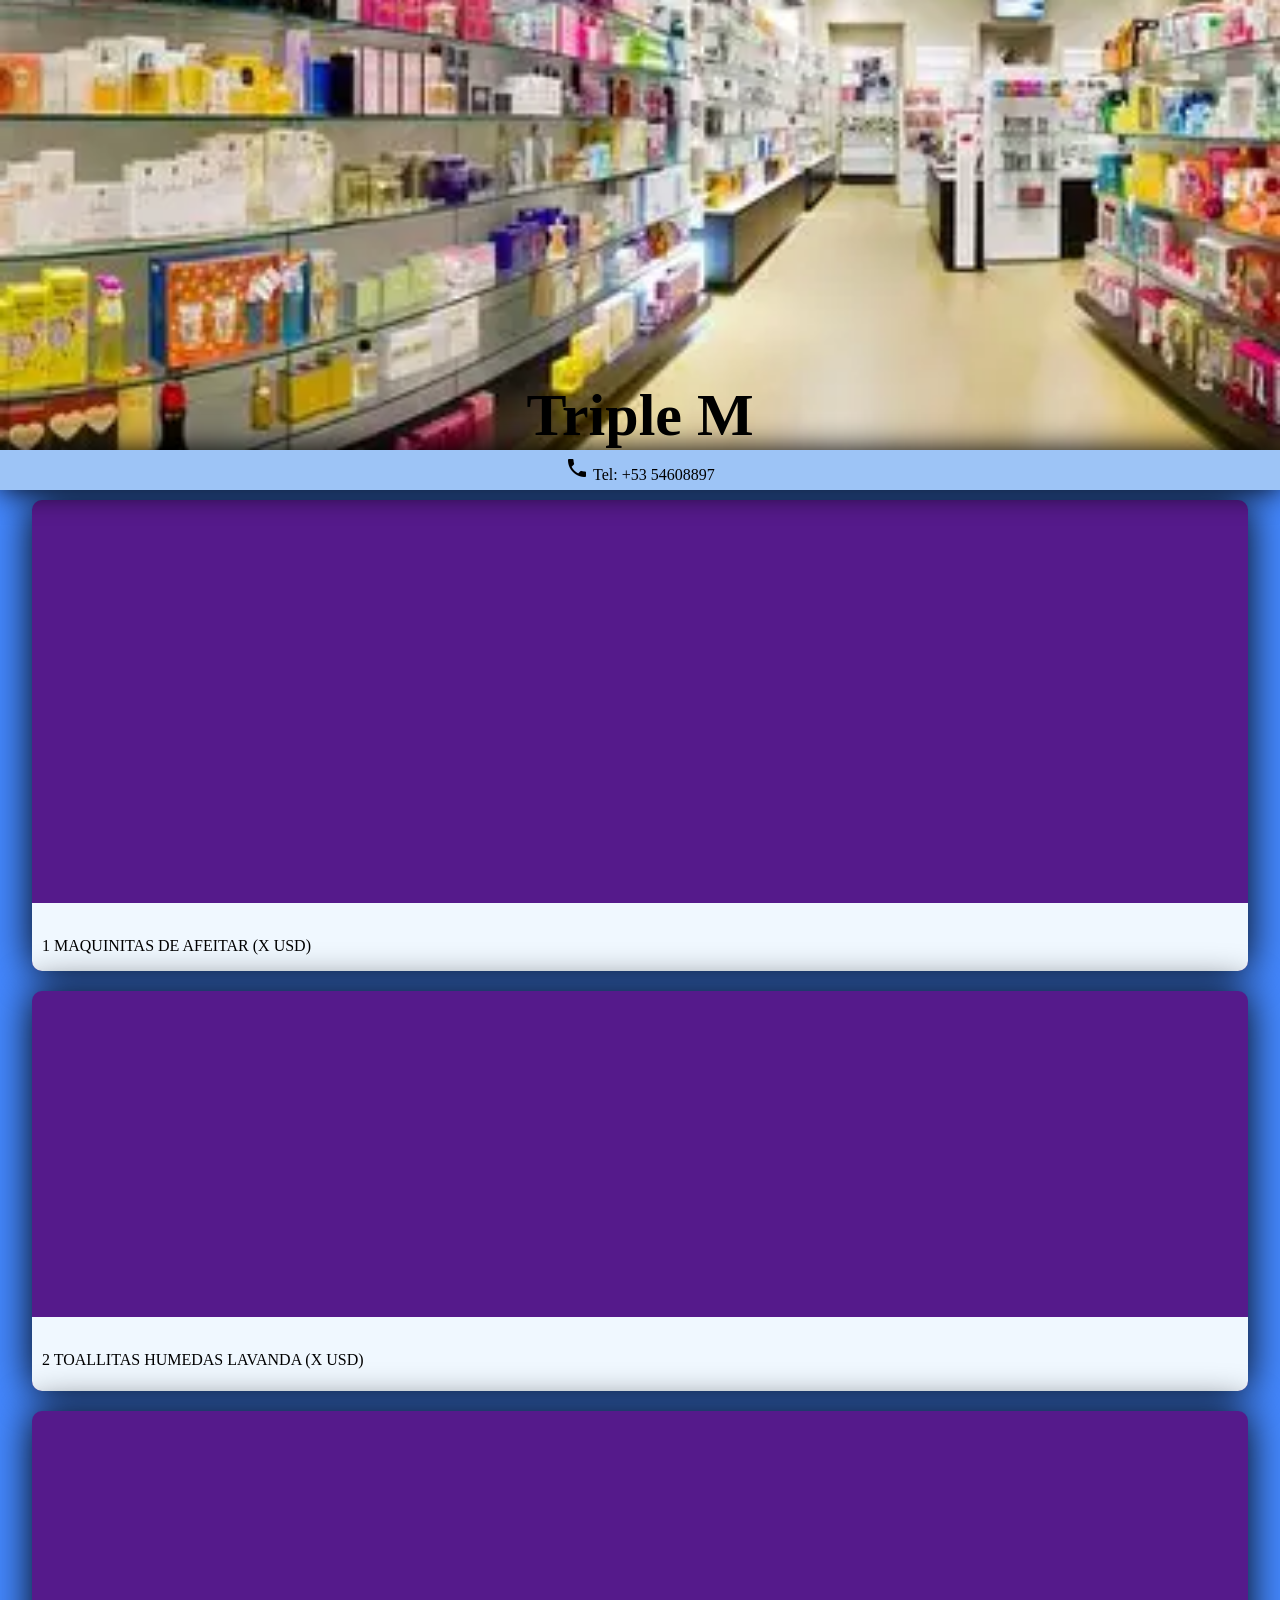
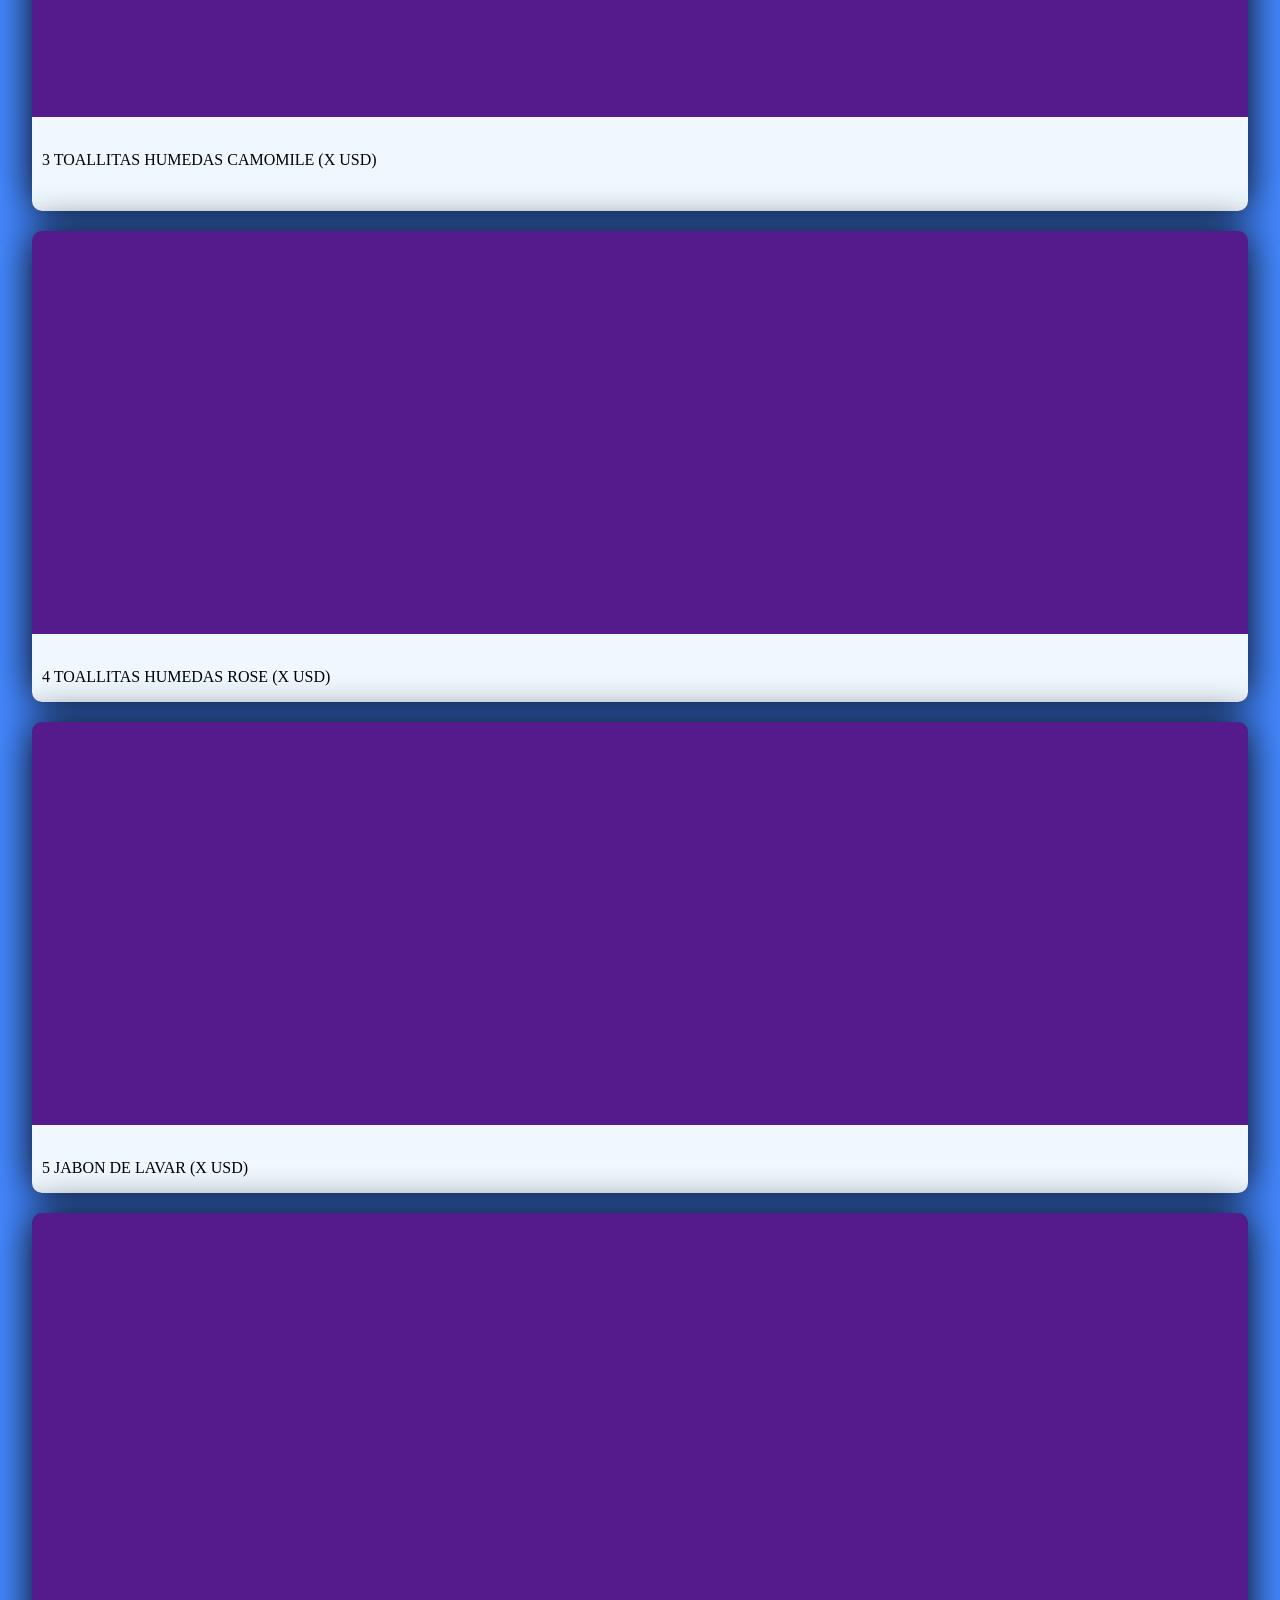
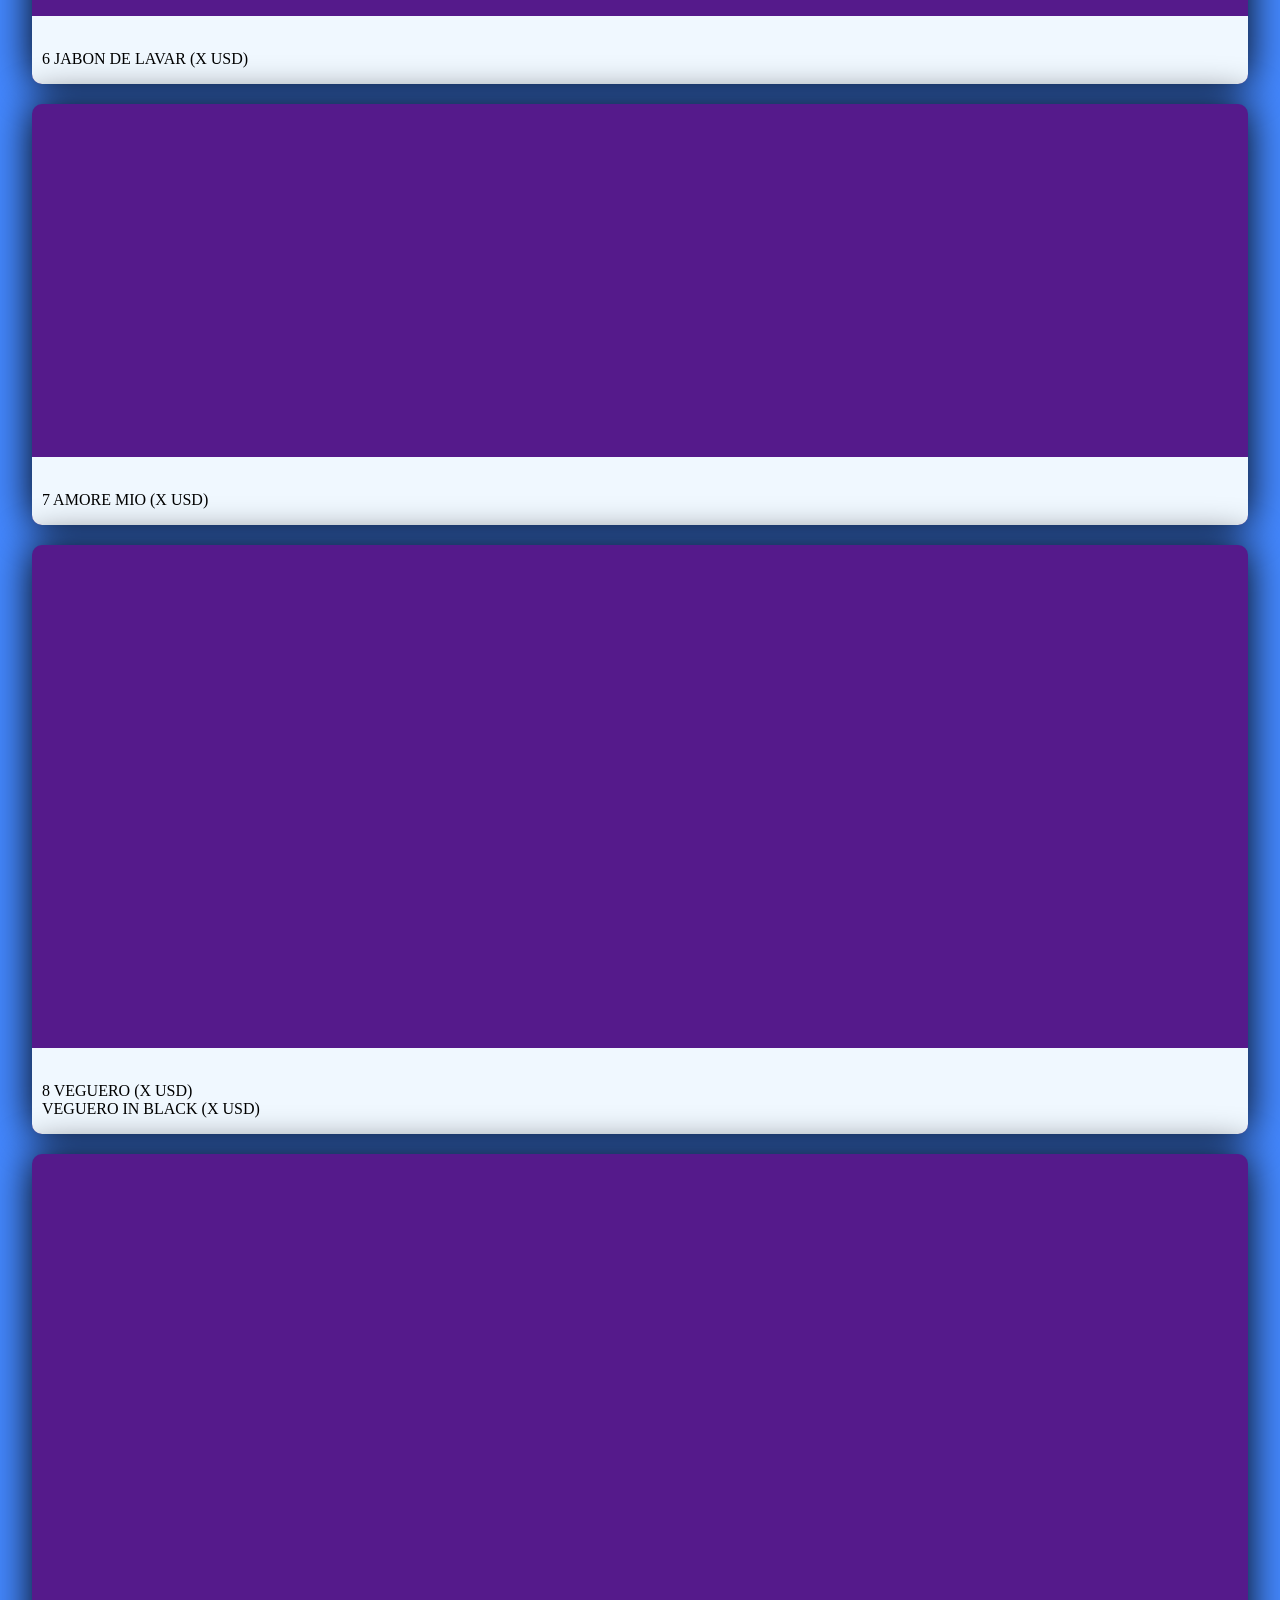
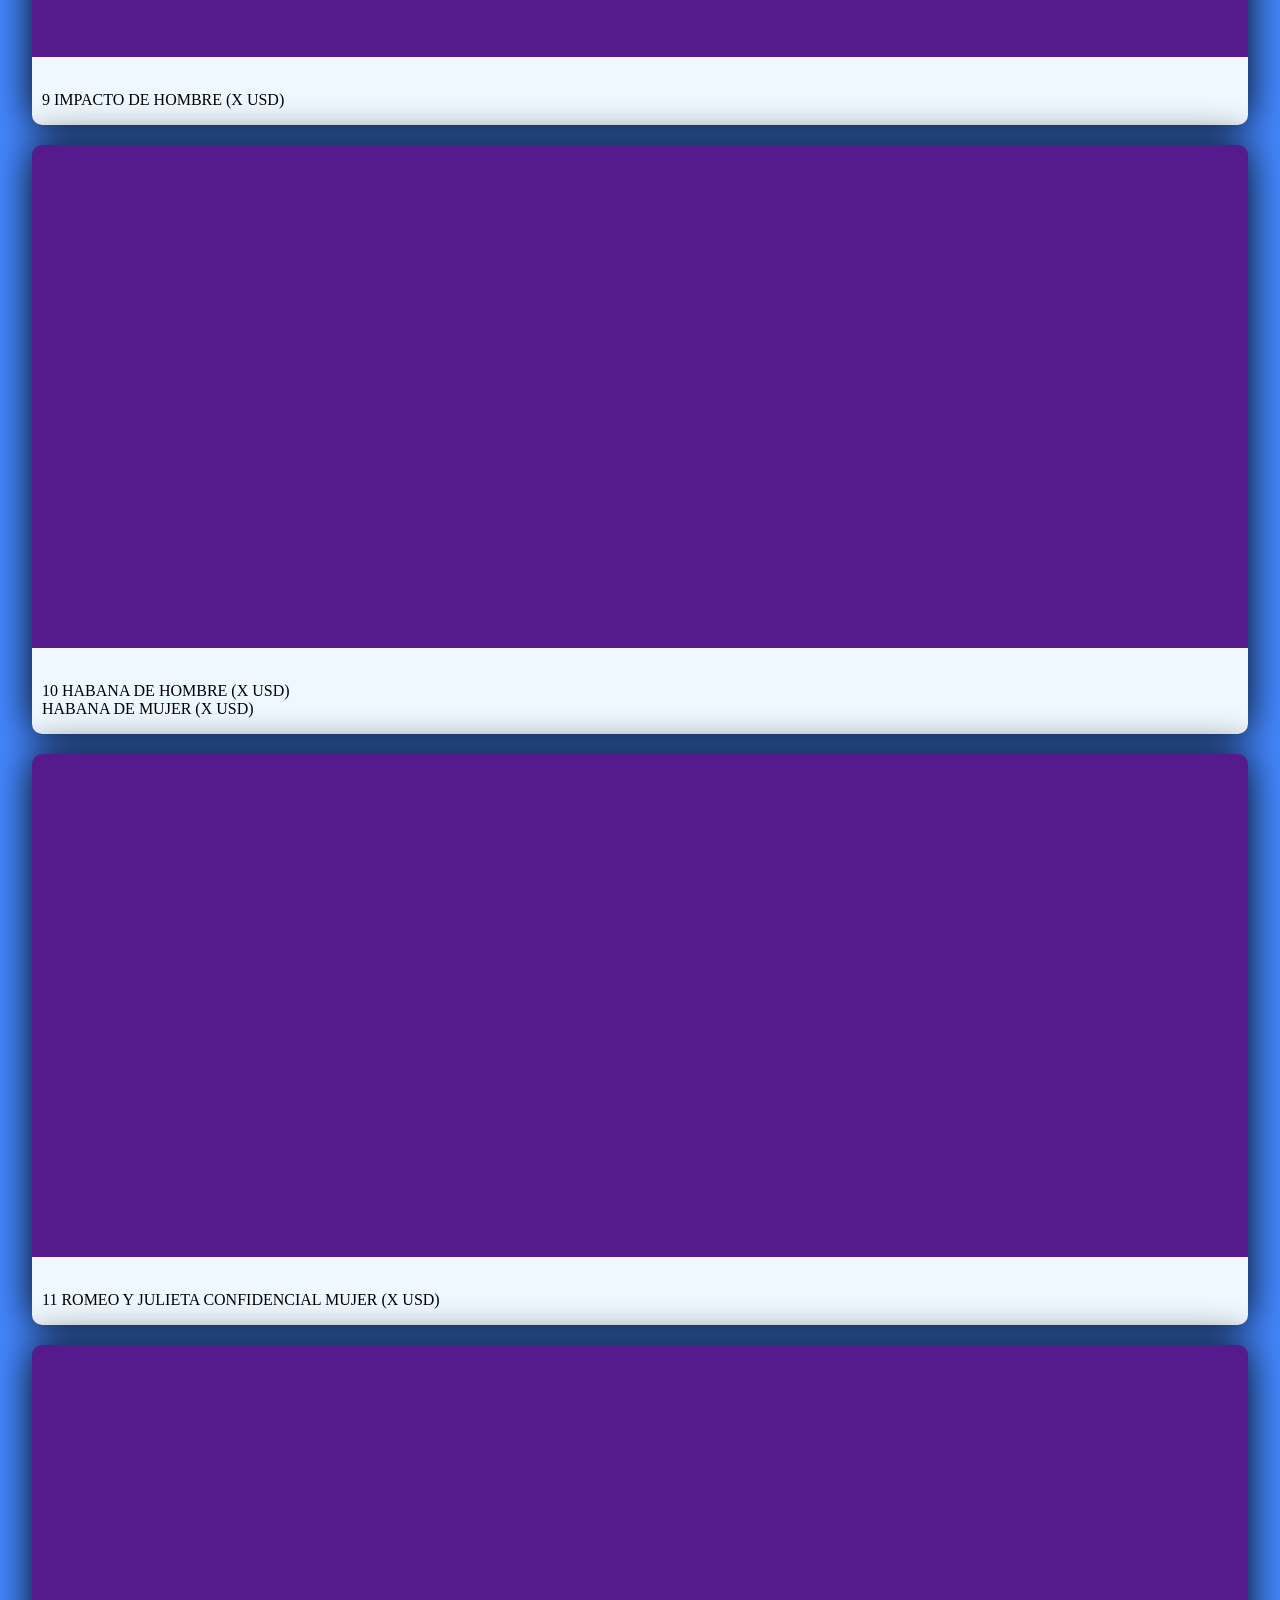
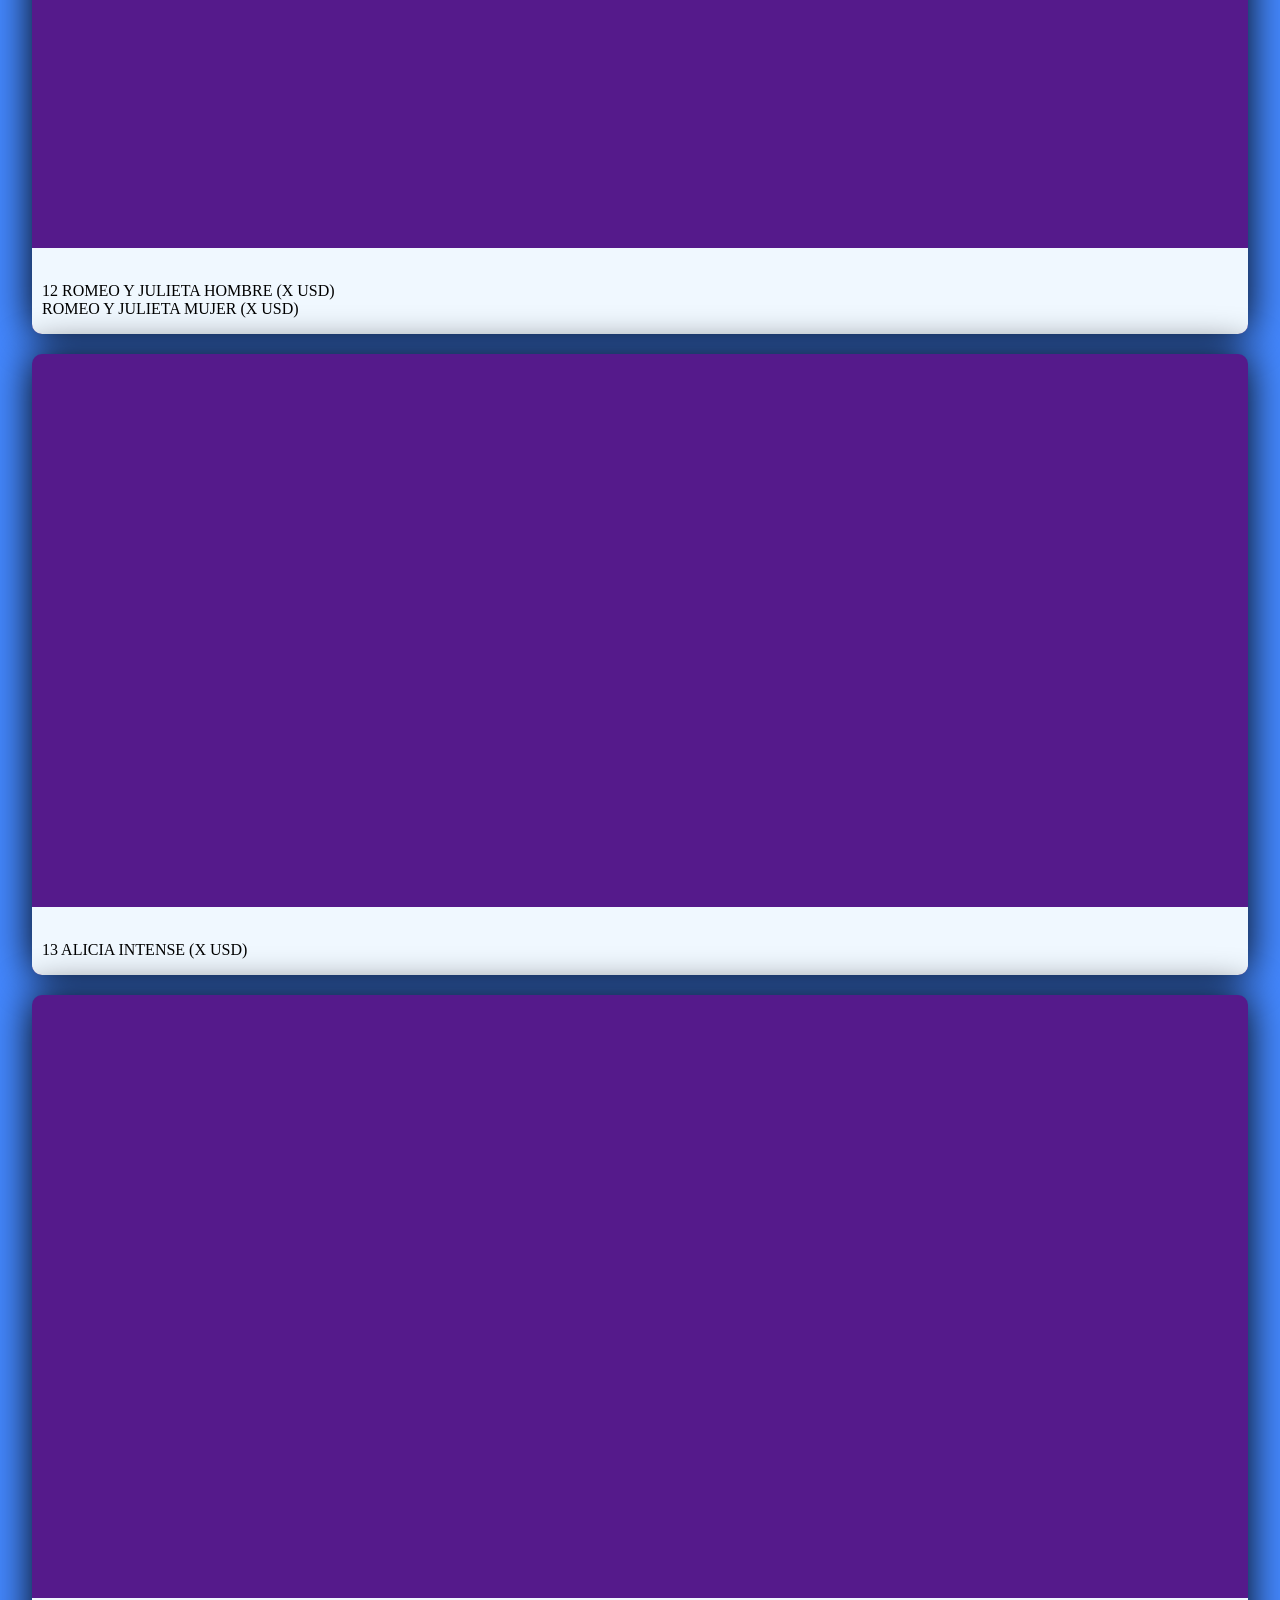
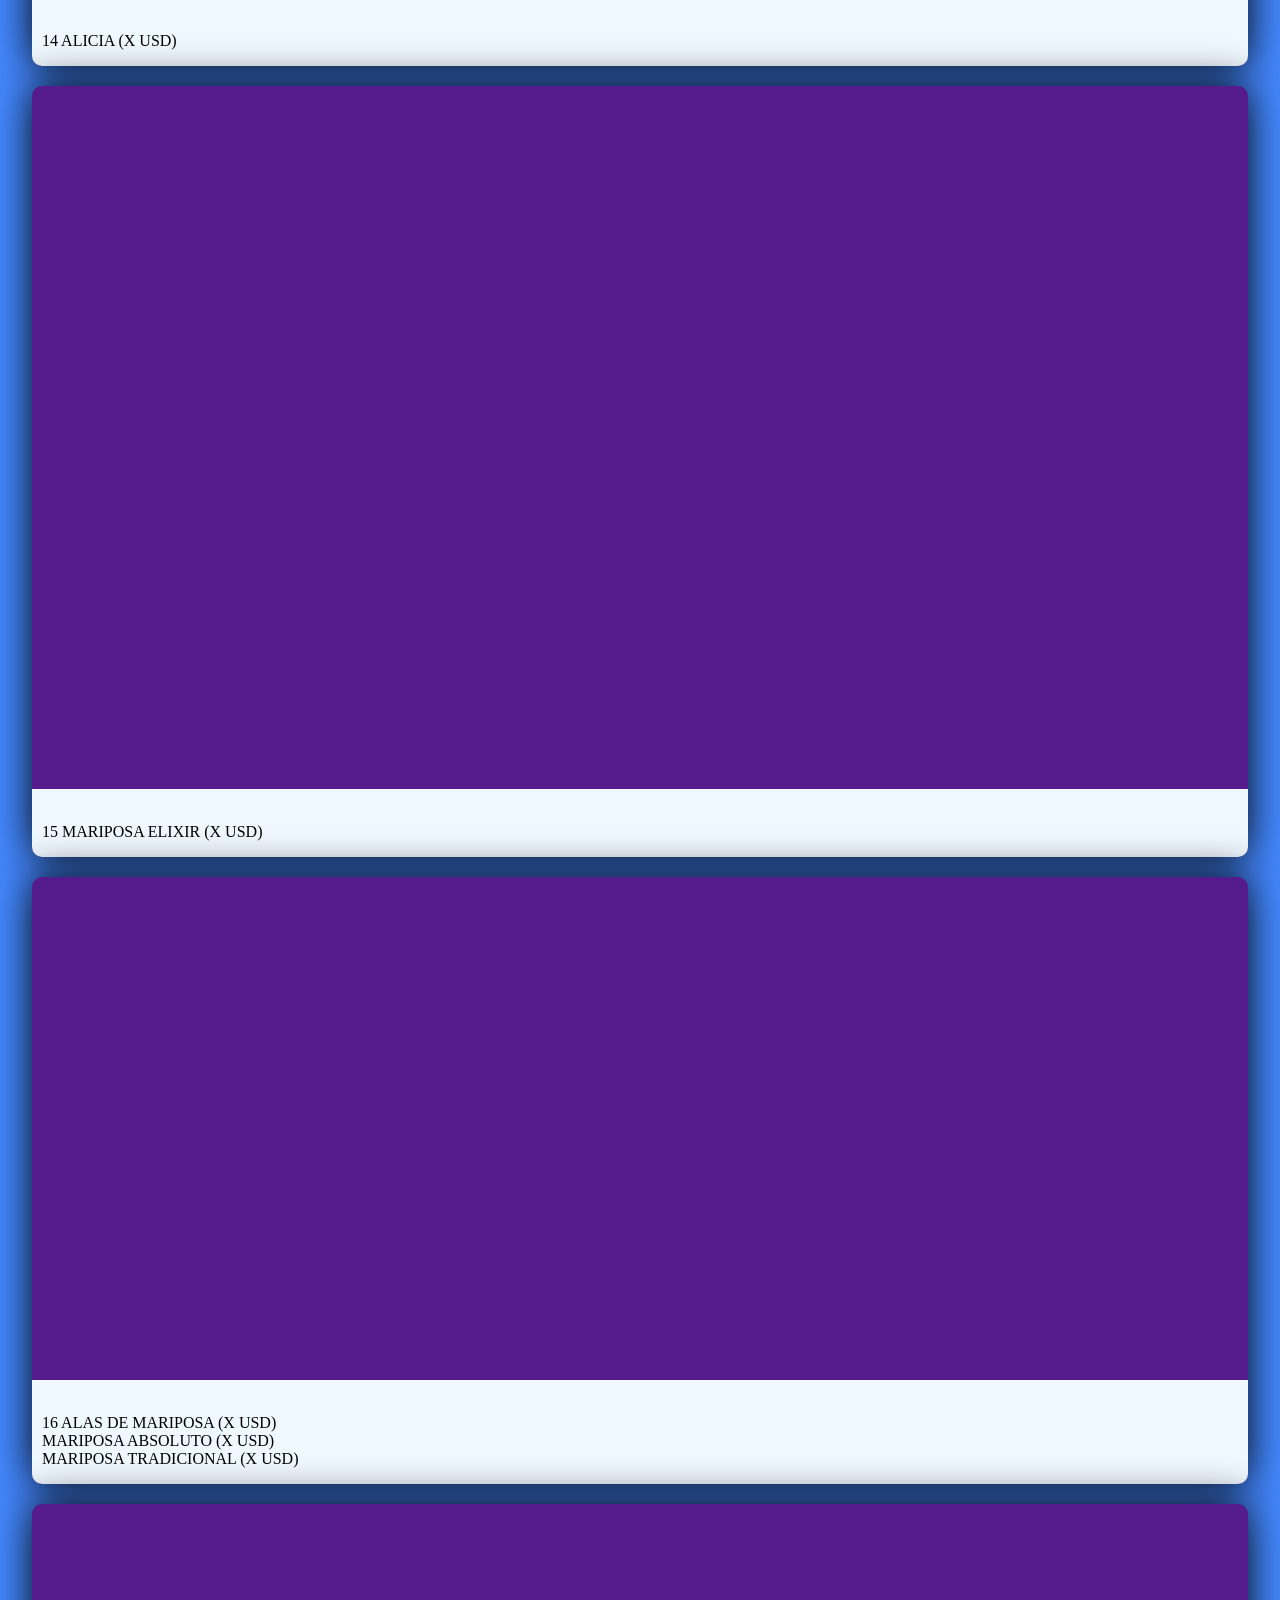
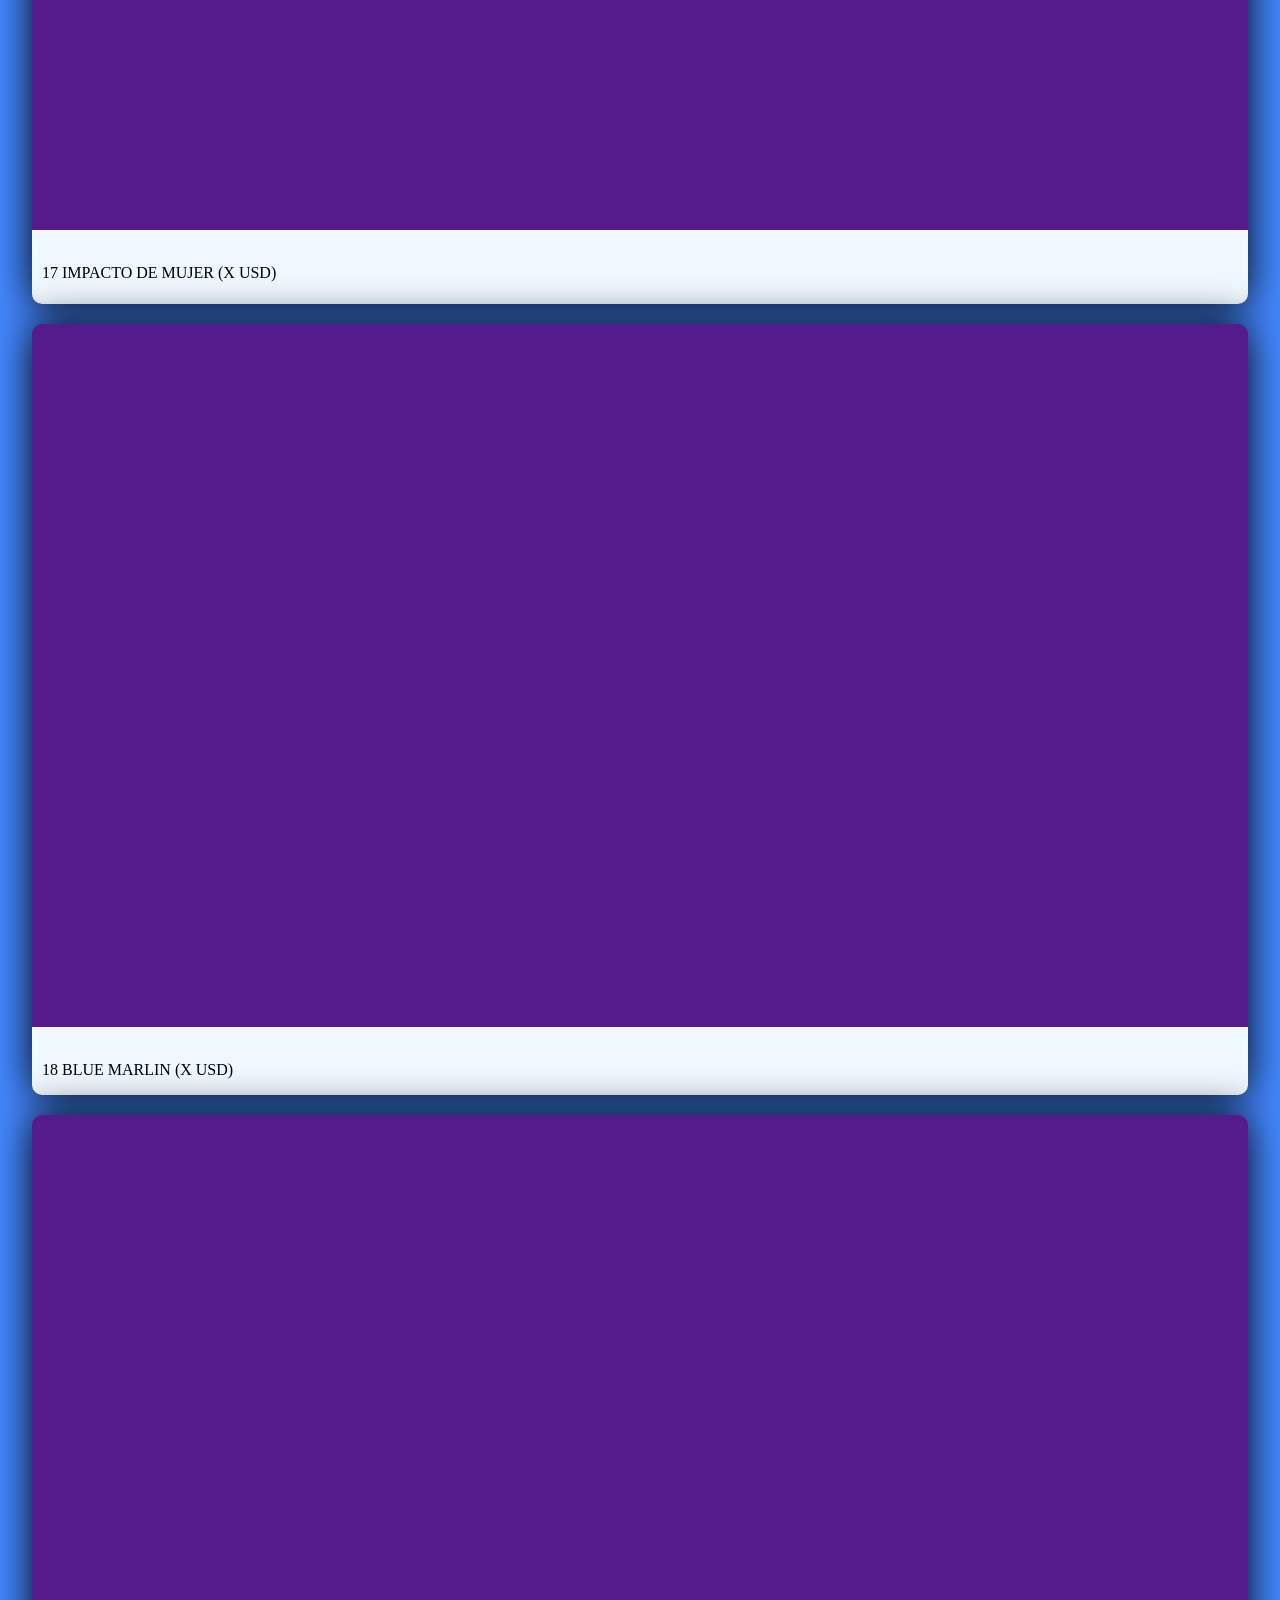
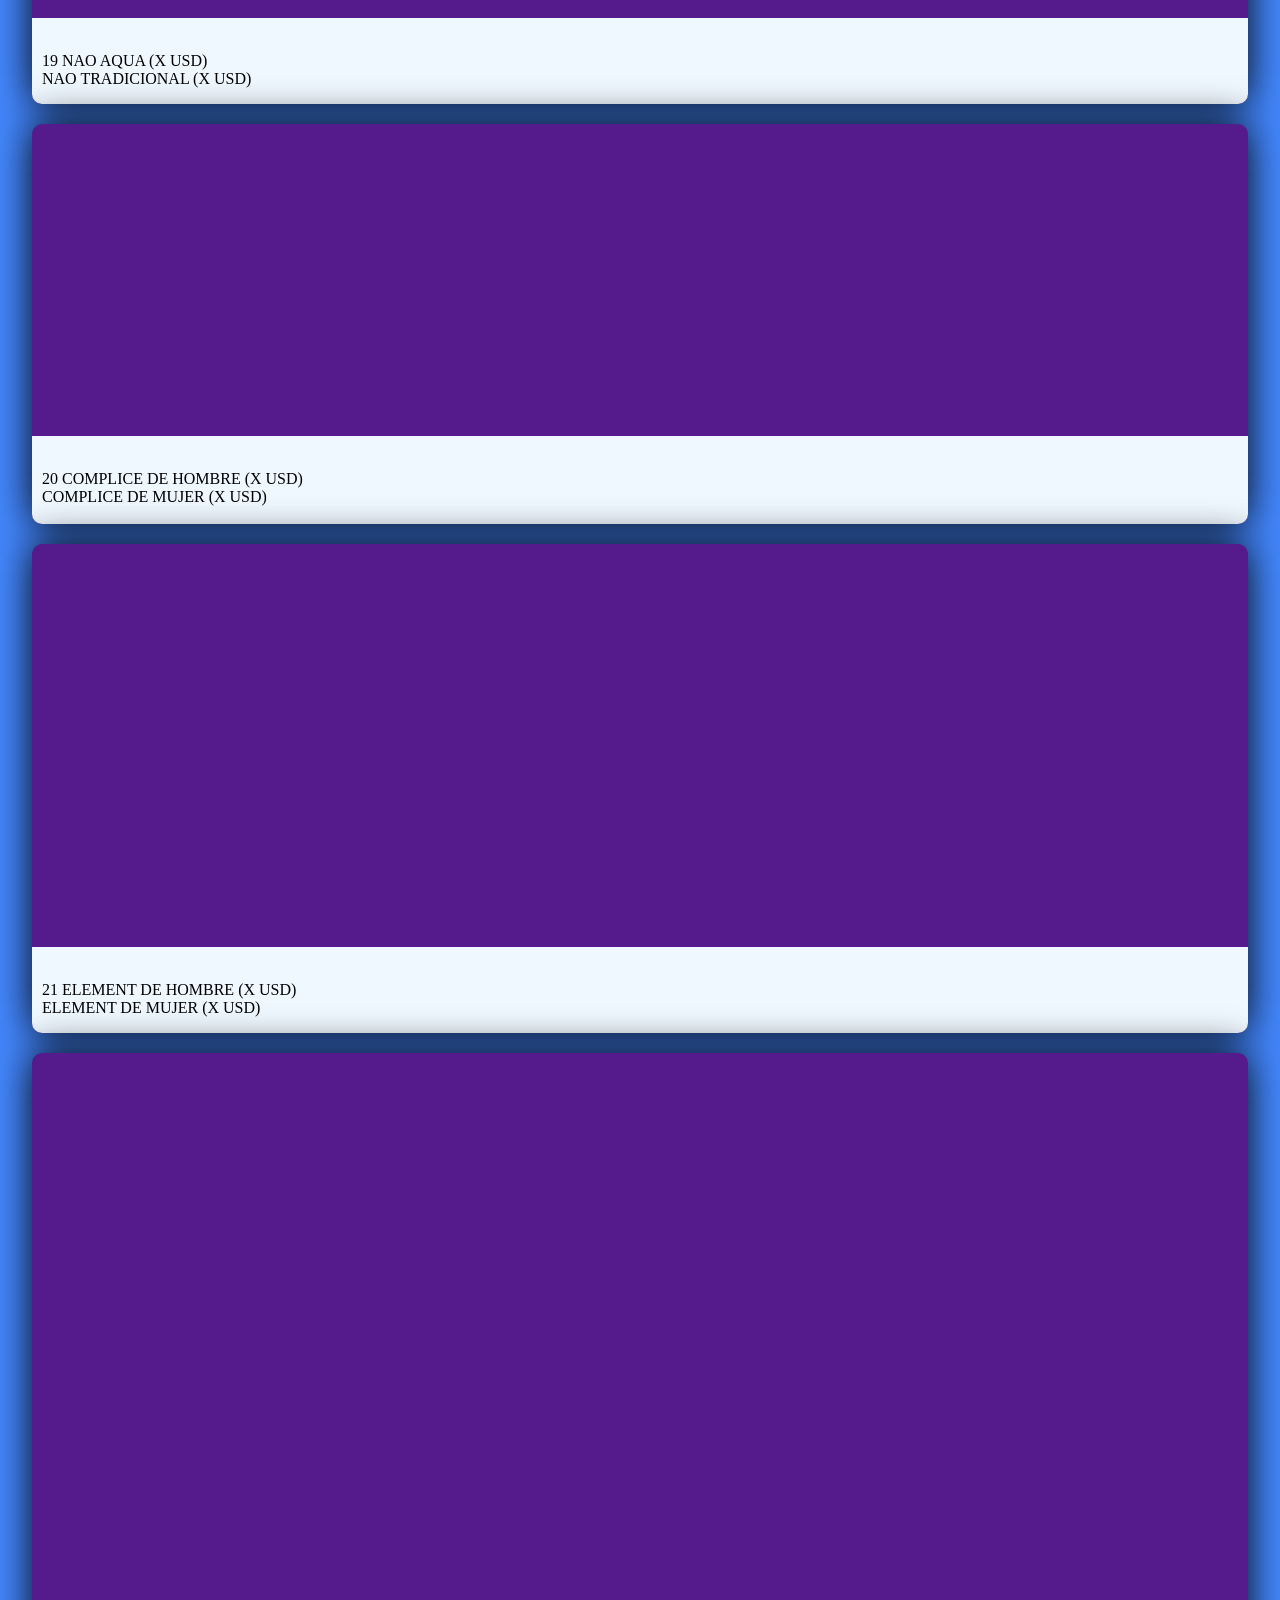
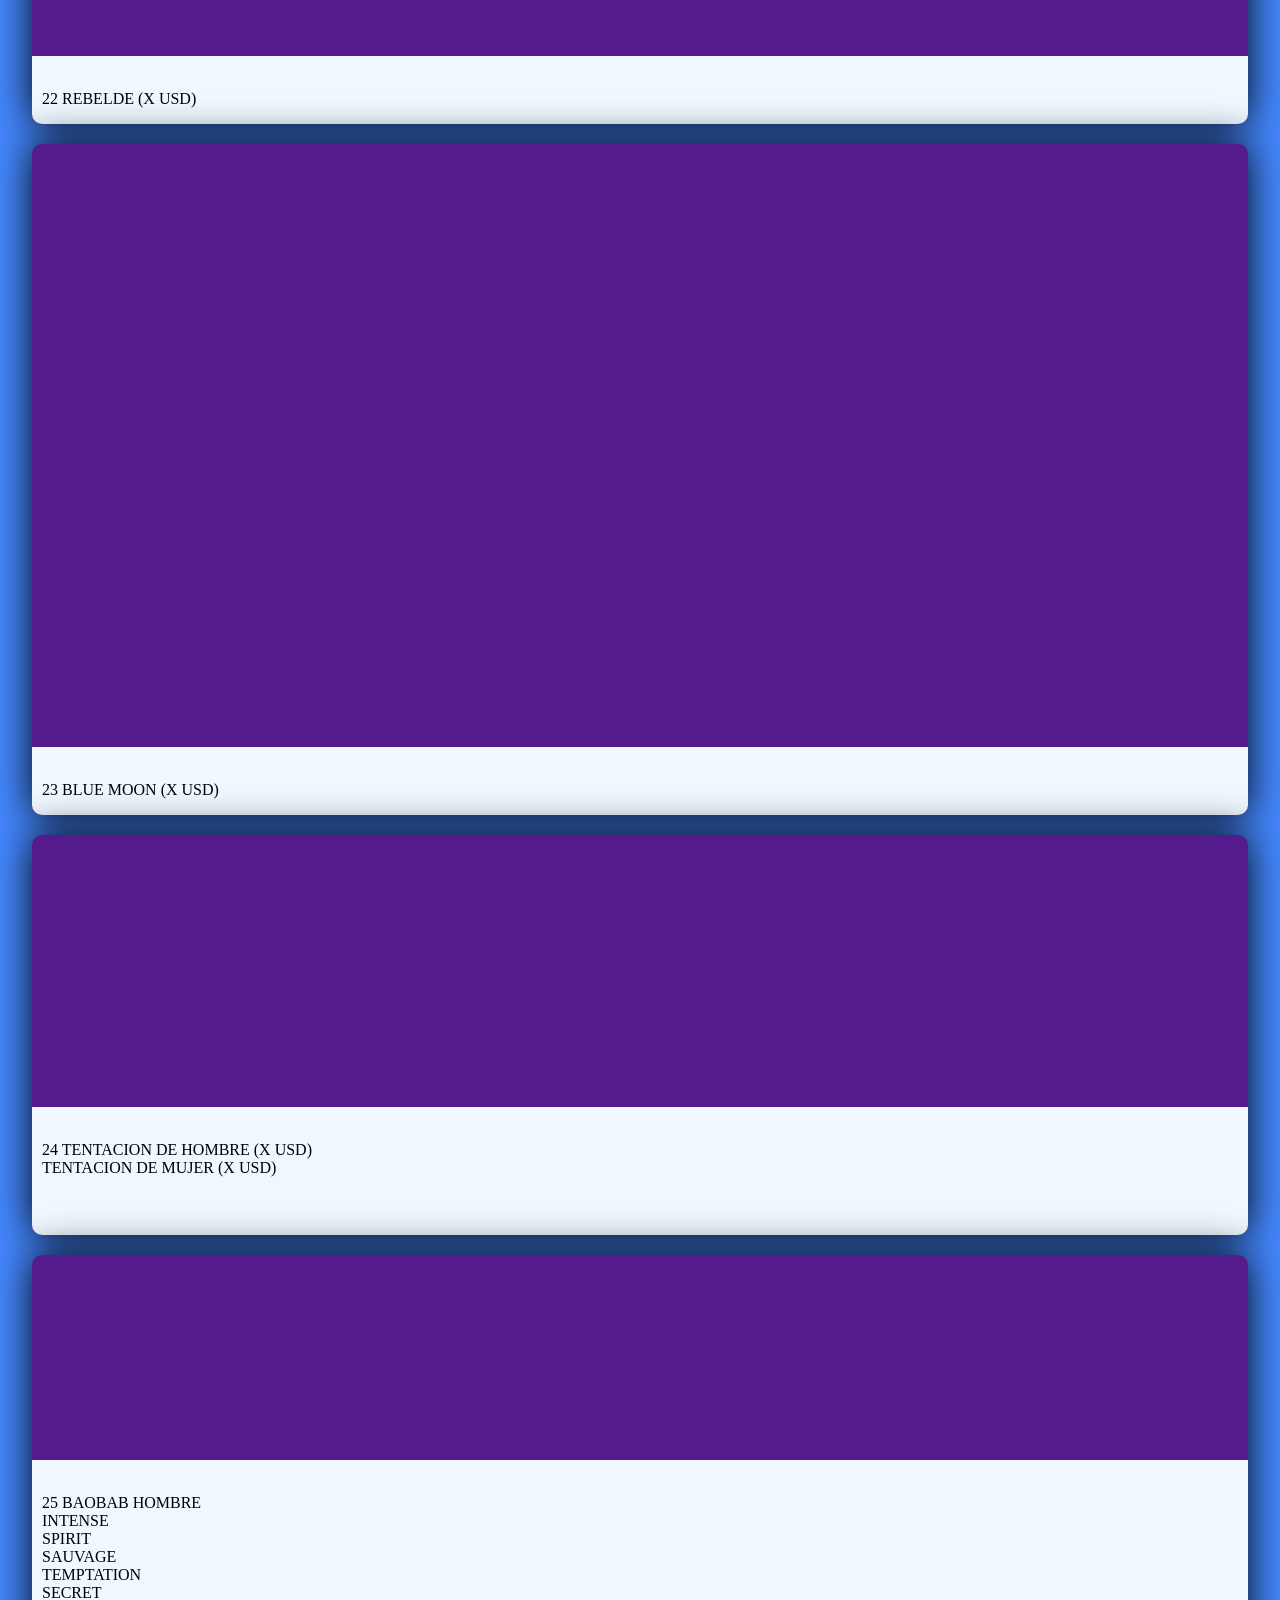
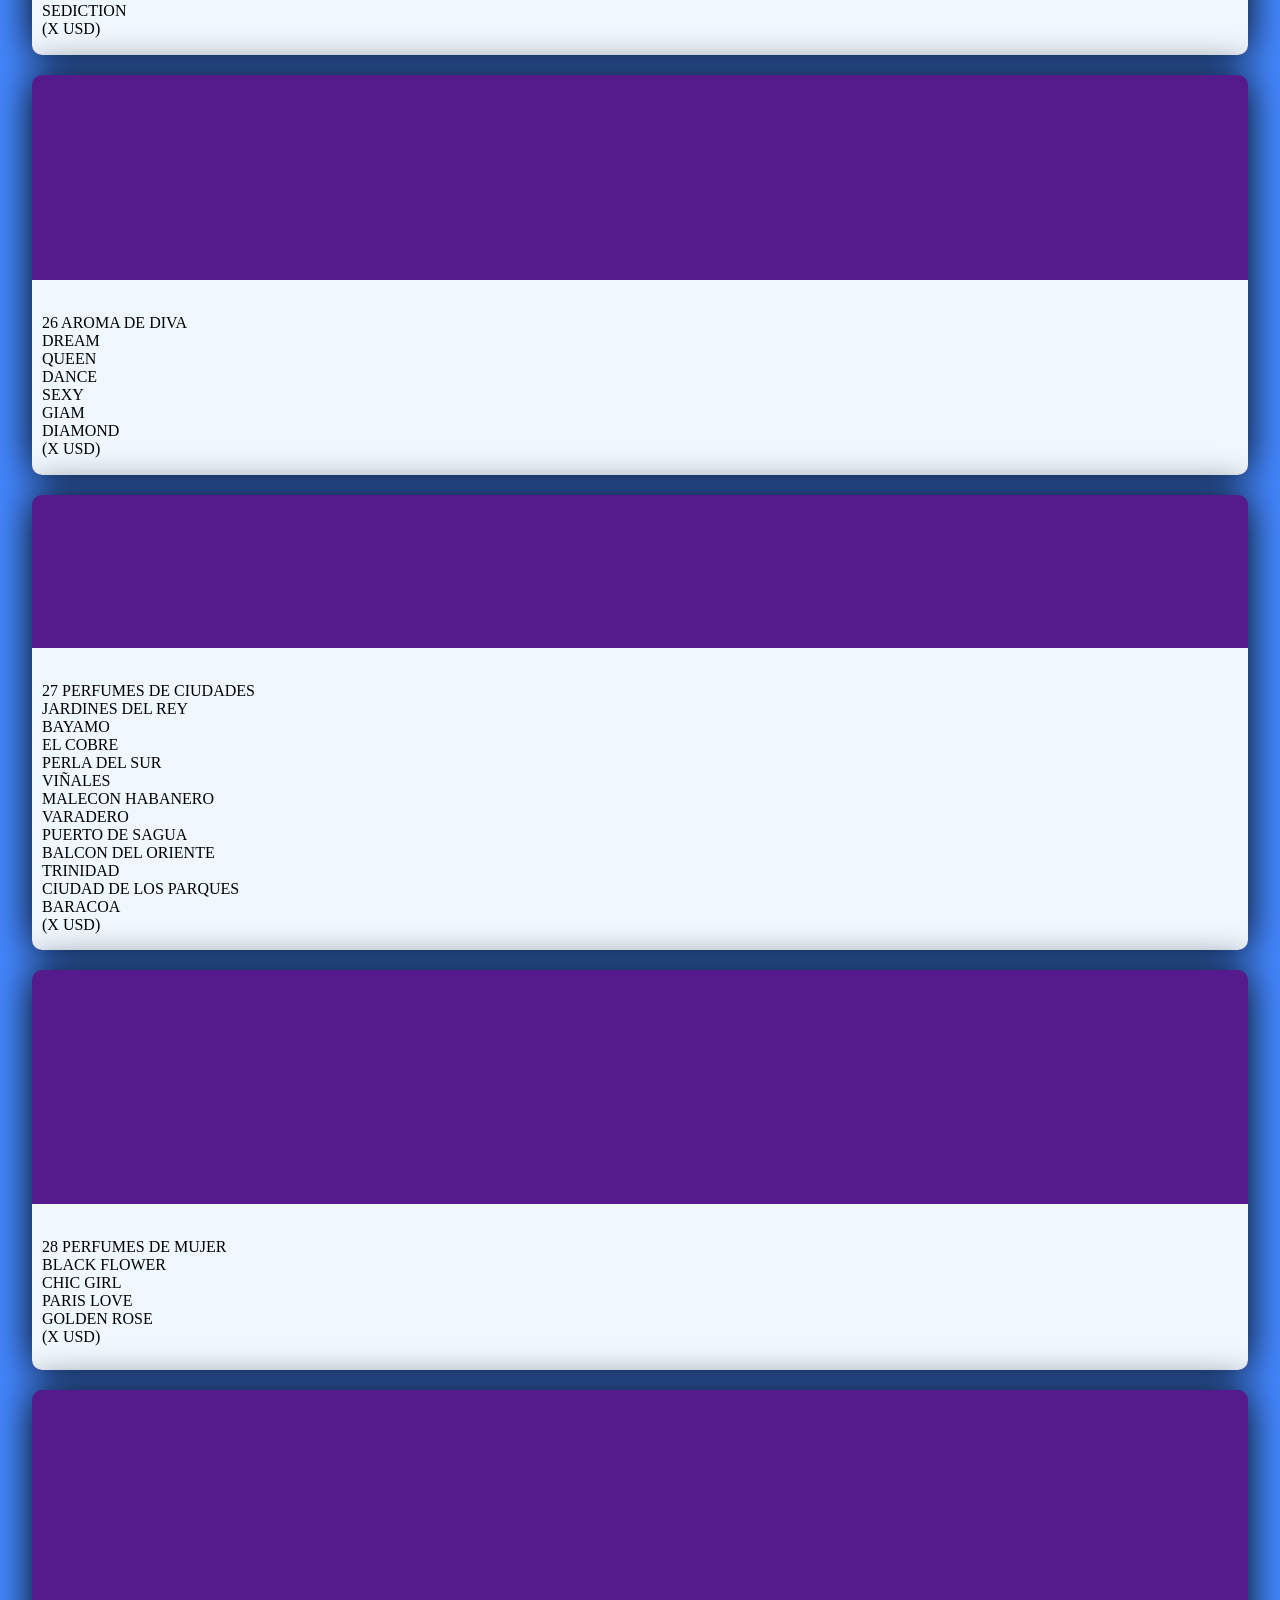
==== commit 5090534c: "Update index.html" ====
--- a/index.html
+++ b/index.html
@@ -472,7 +472,8 @@
             <div class="nombre">
                 <p>
                     41 DESODORANTE REXONA
-                    BAMBUV8
+                    BAMBU
+                    V8
                     POWER
                     (X USD)                                  
                 </p>         
@@ -679,3 +680,4 @@
     
 </body>
 </html>
+
--- a/css/style.css
+++ b/css/style.css
@@ -127,7 +127,7 @@
 }
 
 .foto2{
-    min-height: 400px;
+    min-height: 300px;
     background-image: url("https://res.cloudinary.com/dumxtozlm/image/upload/v1771987225/2_k32goo.jpg");
     background-size: 100% 100%;
     background-position: center; 
@@ -137,7 +137,7 @@
 }
 
 .foto3{
-    min-height: 400px;
+    min-height: 200px;
     background-image: url("https://res.cloudinary.com/dumxtozlm/image/upload/v1771987229/3_gd0xic.jpg");
     background-size: 100% 100%;
     background-position: center; 
@@ -237,7 +237,7 @@
 }
 
 .foto13{
-    min-height: 500px;
+    min-height: 550px;
     background-image: url("https://res.cloudinary.com/dumxtozlm/image/upload/v1771987224/13_j9fcjb.jpg");
     background-size: 100% 100%;
     background-position: center; 
@@ -257,7 +257,7 @@
 }
 
 .foto15{
-    min-height: 500px;
+    min-height: 700px;
     background-image: url("https://res.cloudinary.com/dumxtozlm/image/upload/v1771987229/15_o9rawj.jpg");
     background-size: 100% 100%;
     background-position: center; 
@@ -277,7 +277,7 @@
 }
 
 .foto17{
-    min-height: 400px;
+    min-height: 300px;
     background-image: url("https://res.cloudinary.com/dumxtozlm/image/upload/v1771987233/17_vmloie.jpg");
     background-size: 100% 100%;
     background-position: center; 
@@ -296,7 +296,7 @@
 }
 
 .foto19{
-    min-height: 600px;
+    min-height: 500px;
     background-image: url("https://res.cloudinary.com/dumxtozlm/image/upload/v1771987248/19_oem7fp.jpg");
     background-size: 100% 100%;
     background-position: center; 
@@ -306,7 +306,7 @@
 }
 
 .foto20{
-    min-height: 400px;
+    min-height: 300px;
     background-image: url("https://res.cloudinary.com/dumxtozlm/image/upload/v1771987248/20_pkm8pu.jpg");
     background-size: 100% 100%;
     background-position: center; 
@@ -336,7 +336,7 @@
 }
 
 .foto23{
-    min-height: 500px;
+    min-height: 600px;
     background-image: url("https://res.cloudinary.com/dumxtozlm/image/upload/v1771987248/23_hhv5a0.jpg");
     background-size: 100% 100%;
     background-position: center; 
@@ -346,7 +346,7 @@
 }
 
 .foto24{
-    min-height: 400px;
+    min-height: 100px;
     background-image: url("https://res.cloudinary.com/dumxtozlm/image/upload/v1771987248/24_qdvgtt.jpg");
     background-size: 100% 100%;
     background-position: center; 
@@ -356,7 +356,7 @@
 }
 
 .foto25{
-    min-height: 300px;
+    min-height: 200px;
     background-image: url("https://res.cloudinary.com/dumxtozlm/image/upload/v1771987251/25_zmr28s.jpg");
     background-size: 100% 100%;
     background-position: center; 
@@ -366,7 +366,7 @@
 }
 
 .foto26{
-    min-height: 300px;
+    min-height: 200px;
     background-image: url("https://res.cloudinary.com/dumxtozlm/image/upload/v1771987251/26_cnohwf.jpg");
     background-size: 100% 100%;
     background-position: center; 
@@ -376,17 +376,17 @@
 }
 
 .foto27{
+    min-height: 150px;
+    background-image: url("https://res.cloudinary.com/dumxtozlm/image/upload/v1771987253/27_l4qgph.jpg");
+    background-size: 100% 100%;
+    background-position: center; 
+    grid-column: 1/6;
+    grid-row: 1/5;
+    border-radius: 10px 10px 0 0;
+}
+
+.foto28{
     min-height: 200px;
-    background-image: url("https://res.cloudinary.com/dumxtozlm/image/upload/v1771987253/27_l4qgph.jpg");
-    background-size: 100% 100%;
-    background-position: center; 
-    grid-column: 1/6;
-    grid-row: 1/5;
-    border-radius: 10px 10px 0 0;
-}
-
-.foto28{
-    min-height: 300px;
     background-image: url("https://res.cloudinary.com/dumxtozlm/image/upload/v1771987255/28_vuvnmz.jpg");
     background-size: 100% 100%;
     background-position: center; 
@@ -396,7 +396,7 @@
 }
 
 .foto29{
-    min-height: 300px;
+    min-height: 200px;
     background-image: url("https://res.cloudinary.com/dumxtozlm/image/upload/v1771987255/29_os1art.jpg");
     background-size: 100% 100%;
     background-position: center; 
@@ -415,7 +415,295 @@
     border-radius: 10px 10px 0 0;
 }
 
-
+.foto31{
+    min-height: 100px;
+    background-image: url("https://res.cloudinary.com/dumxtozlm/image/upload/v1771987260/36_szbayb.jpg");
+    background-size: 100% 100%;
+    background-position: center; 
+    grid-column: 1/6;
+    grid-row: 1/5;
+    border-radius: 10px 10px 0 0;
+}
+
+.foto32{
+    min-height: 100px;
+    background-image: url("https://res.cloudinary.com/dumxtozlm/image/upload/v1771987264/37_zo0nbj.jpg");
+    background-size: 100% 100%;
+    background-position: center; 
+    grid-column: 1/6;
+    grid-row: 1/5;
+    border-radius: 10px 10px 0 0;
+}
+
+.foto33{
+    min-height: 200px;
+    background-image: url("https://res.cloudinary.com/dumxtozlm/image/upload/v1771987258/33_k6avxy.jpg");
+    background-size: 100% 100%;
+    background-position: center; 
+    grid-column: 1/6;
+    grid-row: 1/5;
+    border-radius: 10px 10px 0 0;
+}
+
+.foto34{
+    min-height: 500px;
+    background-image: url("https://res.cloudinary.com/dumxtozlm/image/upload/v1771987260/34_dpl8py.jpg");
+    background-size: 100% 100%;
+    background-position: center; 
+    grid-column: 1/6;
+    grid-row: 1/5;
+    border-radius: 10px 10px 0 0;
+}
+
+.foto35{
+    min-height: 700px;
+    background-image: url("https://res.cloudinary.com/dumxtozlm/image/upload/v1771987259/35_z50yut.jpg");
+    background-size: 100% 100%;
+    background-position: center; 
+    grid-column: 1/6;
+    grid-row: 1/5;
+    border-radius: 10px 10px 0 0;
+}
+
+.foto36{
+    min-height: 400px;
+    background-image: url("https://res.cloudinary.com/dumxtozlm/image/upload/v1771987266/38_mpqmuq.jpg");
+    background-size: 100% 100%;
+    background-position: center; 
+    grid-column: 1/6;
+    grid-row: 1/5;
+    border-radius: 10px 10px 0 0;
+}
+
+.foto37{
+    min-height: 600px;
+    background-image: url("https://res.cloudinary.com/dumxtozlm/image/upload/v1771987274/46_khtbmd.jpg");
+    background-size: 100% 100%;
+    background-position: center; 
+    grid-column: 1/6;
+    grid-row: 1/5;
+    border-radius: 10px 10px 0 0;
+}
+
+.foto38{
+    min-height: 700px;
+    background-image: url("https://res.cloudinary.com/dumxtozlm/image/upload/v1771987265/39_ou9d6u.jpg");
+    background-size: 100% 100%;
+    background-position: center; 
+    grid-column: 1/6;
+    grid-row: 1/5;
+    border-radius: 10px 10px 0 0;
+}
+
+.foto39{
+    min-height: 700px;
+    background-image: url("https://res.cloudinary.com/dumxtozlm/image/upload/v1771987266/40_uaimmi.jpg");
+    background-size: 100% 100%;
+    background-position: center; 
+    grid-column: 1/6;
+    grid-row: 1/5;
+    border-radius: 10px 10px 0 0;
+}
+
+.foto40{
+    min-height: 700px;
+    background-image: url("https://res.cloudinary.com/dumxtozlm/image/upload/v1771987268/42_stbkuj.jpg");
+    background-size: 100% 100%;
+    background-position: center; 
+    grid-column: 1/6;
+    grid-row: 1/5;
+    border-radius: 10px 10px 0 0;
+}
+
+.foto41{
+    min-height: 100px;
+    background-image: url("https://res.cloudinary.com/dumxtozlm/image/upload/v1771987267/41_jok8co.jpg");
+    background-size: 100% 100%;
+    background-position: center; 
+    grid-column: 1/6;
+    grid-row: 1/5;
+    border-radius: 10px 10px 0 0;
+}
+
+.foto42{
+    min-height: 250px;
+    background-image: url("https://res.cloudinary.com/dumxtozlm/image/upload/v1771987270/43_v8jbzu.jpg");
+    background-size: 100% 100%;
+    background-position: center; 
+    grid-column: 1/6;
+    grid-row: 1/5;
+    border-radius: 10px 10px 0 0;
+}
+
+.foto43{
+    min-height: 500px;
+    background-image: url("https://res.cloudinary.com/dumxtozlm/image/upload/v1771987273/44_chs6h4.jpg");
+    background-size: 100% 100%;
+    background-position: center; 
+    grid-column: 1/6;
+    grid-row: 1/5;
+    border-radius: 10px 10px 0 0;
+}
+
+.foto44{
+    min-height: 700px;
+    background-image: url("https://res.cloudinary.com/dumxtozlm/image/upload/v1771987271/45_y6nenl.jpg");
+    background-size: 100% 100%;
+    background-position: center; 
+    grid-column: 1/6;
+    grid-row: 1/5;
+    border-radius: 10px 10px 0 0;
+}
+
+.foto45{
+    min-height: 300px;
+    background-image: url("https://res.cloudinary.com/dumxtozlm/image/upload/v1771987276/48_qfqkfz.jpg");
+    background-size: 100% 100%;
+    background-position: center; 
+    grid-column: 1/6;
+    grid-row: 1/5;
+    border-radius: 10px 10px 0 0;
+}
+
+.foto46{
+    min-height: 300px;
+    background-image: url("https://res.cloudinary.com/dumxtozlm/image/upload/v1771987276/49_n7xiuw.jpg");
+    background-size: 100% 100%;
+    background-position: center; 
+    grid-column: 1/6;
+    grid-row: 1/5;
+    border-radius: 10px 10px 0 0;
+}
+
+.foto47{
+    min-height: 300px;
+    background-image: url("https://res.cloudinary.com/dumxtozlm/image/upload/v1771987274/47_fdz1ee.jpg");
+    background-size: 100% 100%;
+    background-position: center; 
+    grid-column: 1/6;
+    grid-row: 1/5;
+    border-radius: 10px 10px 0 0;
+}
+
+.foto48{
+    min-height: 200px;
+    background-image: url("https://res.cloudinary.com/dumxtozlm/image/upload/v1771987276/50_q8vouk.jpg");
+    background-size: 100% 100%;
+    background-position: center; 
+    grid-column: 1/6;
+    grid-row: 1/5;
+    border-radius: 10px 10px 0 0;
+}
+
+.foto49{
+    min-height: 300px;
+    background-image: url("https://res.cloudinary.com/dumxtozlm/image/upload/v1771987278/51_ve3soh.jpg");
+    background-size: 100% 100%;
+    background-position: center; 
+    grid-column: 1/6;
+    grid-row: 1/5;
+    border-radius: 10px 10px 0 0;
+}
+
+.foto50{
+    min-height: 500px;
+    background-image: url("https://res.cloudinary.com/dumxtozlm/image/upload/v1771987281/52_efyvbb.jpg");
+    background-size: 100% 100%;
+    background-position: center; 
+    grid-column: 1/6;
+    grid-row: 1/5;
+    border-radius: 10px 10px 0 0;
+}
+
+.foto51{
+    min-height: 300px;
+    background-image: url("https://res.cloudinary.com/dumxtozlm/image/upload/v1771987279/53_oddca0.jpg");
+    background-size: 100% 100%;
+    background-position: center; 
+    grid-column: 1/6;
+    grid-row: 1/5;
+    border-radius: 10px 10px 0 0;
+}
+
+.foto52{
+    min-height: 800px;
+    background-image: url("https://res.cloudinary.com/dumxtozlm/image/upload/v1771987279/54_qubzti.jpg");
+    background-size: 100% 100%;
+    background-position: center; 
+    grid-column: 1/6;
+    grid-row: 1/5;
+    border-radius: 10px 10px 0 0;
+}
+
+.foto53{
+    min-height: 400px;
+    background-image: url("https://res.cloudinary.com/dumxtozlm/image/upload/v1771987284/55_ldaxno.jpg");
+    background-size: 100% 100%;
+    background-position: center; 
+    grid-column: 1/6;
+    grid-row: 1/5;
+    border-radius: 10px 10px 0 0;
+}
+
+.foto54{
+    min-height: 300px;
+    background-image: url("https://res.cloudinary.com/dumxtozlm/image/upload/v1771987283/56_kfwo8v.jpg");
+    background-size: 100% 100%;
+    background-position: center; 
+    grid-column: 1/6;
+    grid-row: 1/5;
+    border-radius: 10px 10px 0 0;
+}
+
+.foto55{
+    min-height: 700px;
+    background-image: url("https://res.cloudinary.com/dumxtozlm/image/upload/v1771987283/57_qu4jxh.jpg");
+    background-size: 100% 100%;
+    background-position: center; 
+    grid-column: 1/6;
+    grid-row: 1/5;
+    border-radius: 10px 10px 0 0;
+}
+
+.foto56{
+    min-height: 400px;
+    background-image: url("https://res.cloudinary.com/dumxtozlm/image/upload/v1771987284/58_gi4d11.jpg");
+    background-size: 100% 100%;
+    background-position: center; 
+    grid-column: 1/6;
+    grid-row: 1/5;
+    border-radius: 10px 10px 0 0;
+}
+
+.foto57{
+    min-height: 500px;
+    background-image: url("https://res.cloudinary.com/dumxtozlm/image/upload/v1771987283/59_oq9w0c.jpg");
+    background-size: 100% 100%;
+    background-position: center; 
+    grid-column: 1/6;
+    grid-row: 1/5;
+    border-radius: 10px 10px 0 0;
+}
+
+.foto58{
+    min-height: 300px;
+    background-image: url("https://res.cloudinary.com/dumxtozlm/image/upload/v1771987223/61_o4vvza.jpg");
+    background-size: 100% 100%;
+    background-position: center; 
+    grid-column: 1/6;
+    grid-row: 1/5;
+    border-radius: 10px 10px 0 0;
+}
+
+.foto59{
+    min-height: 250px;
+    background-image: url("https://res.cloudinary.com/dumxtozlm/image/upload/v1771987285/60_j0cqk6.jpg");
+    background-size: 100% 100%;
+    background-position: center; 
+    grid-column: 1/6;
+    grid-row: 1/5;
+    border-radius: 10px 10px 0 0;
+}
 /* ----------------------------------------------------- */
 
 /* ESTO SE REPITE POR CADA ELEMENTO SOLO CAMBIAR EL NUMERO DE CADA ELEMENTO */
